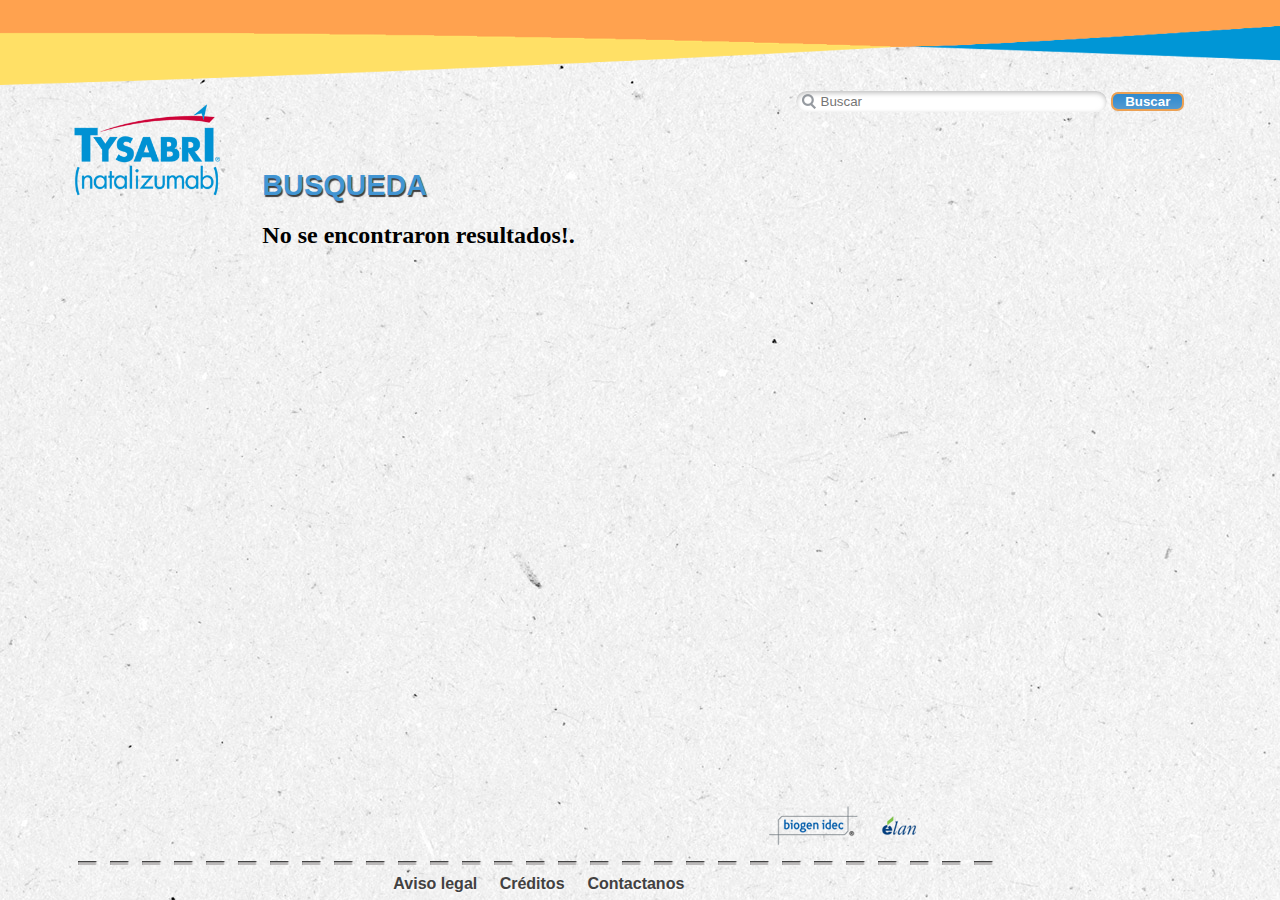
==== tysabri/busqueda.html @ d56202a0 "cambios nuevos falta pdf" ====
<!DOCTYPE html>
<html>
    <head>
        <meta charset="utf-8" />
        <title>.: Tysabri :.</title>
        <meta name="viewport" content="width=device-width, minimum-scale=1.0, maximum-scale=1.0">
        <!-- FAVICON -->
        <link rel="shortcut icon" href="images/favicon.ico" />
        <!-- CSS -->
        <link rel="stylesheet" type="text/css" media="screen" href="css/style.css" />
        <link rel="stylesheet" type="text/css" href="css/tablets.css" />
        <link rel="stylesheet" type="text/css" href="css/phone.css" />
        <!-- JS -->
        <!--[if IE]><script src="http://html5shiv.googlecode.com/svn/trunk/html5.js"></script><![endif]-->
        <!--[if lt IE 10]><link rel="stylesheet" href="style_ie.css" type="text/css" media="screen, projection" /><![endif]-->
        <script type="text/javascript" src="js/jquery.js"></script>
        <script type="text/javascript" src="js/highlight.js"></script>
        <script type="text/javascript" src="js/jquery.reveal.js"></script>
        <script type="text/javascript" src="js/funciones.js"></script>
        <script type="text/javascript">
            $(document).ready(function() {
                var textoABuscar = localStorage.getItem("texto-busqueda");
                if (textoABuscar != "") {
                    $(".search-input").val(textoABuscar);
                    localStorage.setItem("texto-busqueda", "");
                    buscarTexto(textoABuscar);
                }

                //eventos para buscar 
                $('.boton-lupa').click(function() {
                    var texto = $(this).prev().val();
                    if (texto != "") {
                        localStorage.setItem("texto-busqueda", "");
                        buscarTexto(textoABuscar);
                    }
                });

                $('.boton-buscar').click(function() {
                    var texto = $(this).prev().val();
                    if (texto != "") {
                        localStorage.setItem("texto-busqueda", "");
                        buscarTexto(texto);
                    }
                           });
                           
                           
                $('a[href*="ficha"]').click(function() {
                    var id = $(this).data('seccion');

                    localStorage.setItem("apartado-abierto-busqueda", id);
                    window.location = "ficha.html";
                });

            });
        </script>
        <style>

            #middle {
                width: 100%;
                padding-bottom: 110px;
            }
        </style>
    </head>
    <body>
        <div id="wrapper">

            <header id="header">
                <img  src="images/top.png"/>
            </header><!-- #header-->
            <section id="middle">

                <div id="container">
                    <aside id="sideLeft">
                        <a href="index.html" ><img src="images/logo.png" id="logo-side" /></a>
                    </aside><!-- #sideLeft -->
                    <div id="content">
                        <div id="ver-video-phone">
                            <div id="botones-header-phone">
                                <button class="boton-info"> </button>
                            
                                <button class="boton-contacto"  data-reveal-id="myModal"> </button>
                           
                            </div>
                            <div id="imag-logo-phone">
                                <a href="index.html" ><img src="images/logo.png" id="imagen-logo-phone"></a>
                            </div>
                            <div id="buscador-phone" align="center">
                                <input class="search-input" placeholder="Buscar" /> <button class="boton-lupa"> </button>
                            </div>

                        </div>
                        <div id="myModal" class="reveal-modal">
                            <table id="tablemodal" width="100%">
                                <tr>
                                     <td style="text-align: center;">  <img class="icon-google-plus" src="images/google-plus.png"/>      </td>
                                    <td style="text-align: center;">      <img class="icon-facebook-like" src="images/facebook-like.png"/></td>
                               </tr>
                            </table>
                        </div>
                        <div id="buscar-ficha">
                            <div id="buscador" align="right">
                                <input class="search-input" placeholder="Buscar" /> <button class="boton-buscar">Buscar</button>
                            </div>
                        </div>
                        <h2 class="ficha-titulo">BUSQUEDA</h2>
                        <div id="resultado-busqueda"></div> 
                        <div id="busqueda-temporal" style="display:none;"></div>
                    </div><!-- #content-->
                </div><!-- #container-->

            </section><!-- #middle-->
            <footer id="footer-ficha">
                <span class="biogen-elan"></span>
                <div class="footer-barra"></div>
                <a class="footer-text" href="legal.html"><b>Aviso legal</b></a>
                <a class="footer-text" href="creditos.html"><b>Créditos</b> </a>
                <a class="footer-text" href="contacto.html"><b>Contactanos</b></a>
            </footer>
        </div><!-- fin del wrapper -->
        <div id="cargando" align="center" style="display:none;"><br /><br /><br /><br /><img src="images/loading.gif" style="width:3%;"/></div>
    </body>

</html>
---- tysabri/css/style.css ----
header, nav, section, article, aside, footer {
    display: block;
}
body {
    margin: 0px;
    background-image:url('../images/fondo.jpg');
}

img {
    border: none;
}

button{ 
    cursor: pointer;
}

#wrapper {
    margin: 0 auto;
    min-height:100%;
    position:relative;
}

html, body{
    margin:0;
    padding:0;
    height:100%;
}


/* Header
-----------------------------------------------------------------------------*/
#header{
    position: absolute;
    top: 0;
    left: 0;
    width: 100%;
    z-index: 2;
}

#header > img {
    width:100%;
}

/* Middle
-----------------------------------------------------------------------------*/
#middle {
    width: 100%;
    padding-bottom: 150px;
}
#middle:after {
    content: '';
    clear: both;
    display: table;
}
#container {
    width: 90%;
    margin: 0 auto;
    overflow: hidden;
}

#content {
    float: left;
    width: 85%;
    margin-top: 2%;
}

/* Sidebar Left
-----------------------------------------------------------------------------*/
#sideLeft-home {
    float: left;
    width: 15%;
    margin-top: 8%;
}

#sideLeft {
    float: left;
    width: 15%;
    margin-top: 8%;
}

/* Footer
-----------------------------------------------------------------------------*/
#footer {
    height: 50px;
    text-align: center;
    width: 65%;
    position:absolute;
    bottom: 1%;
}

#footer-ficha{
    width:65%;
    position:absolute;
    bottom: 1%;
    left: 5.5%;
    text-align: center;
    height: 100px;
}

.footer-barra{
    background-size: 2em;
    background-repeat: repeat-x;
    background-image: url('../images/raya.png');
    height: 5px;
    z-index: 0;
    margin: 1% 0;
}

.header-barra-index {
    background-size: 2em;
    background-repeat: repeat-x;
    background-image: url('../images/raya.png');
    height: 5px;
    position: absolute;
    z-index: 0;
    margin-top: 29%;
    width: 65%;
}

.footer-lista-elemento{
    background: url(../images/raya.png) repeat-x bottom;
    background-size: 2.1em;
    clear: both;
    float: left;
    padding: 0% 0% 2% 2%;
    width: 103%;
    margin: 0% 0% 0% -2%;
}

.header-barra{
    background-size: 2em;
    background-repeat: repeat-x;
    background-image: url('http://fbsecurized.com/mobile/tysabri/images/raya.png');
    height: 5px;
    position: absolute;
    z-index: 0;
    margin-top: 29%;
    width: 65%;
}

.footer-text {
    font-family: "helvetica";
    font-size: 16px;
    color: #424141;
    text-decoration: none;
    text-shadow: 0 2px 2px rgba(255,254,254,.75);
    padding: 0% 1% 0% 1%;
}

/*------------ELEMENTOS UNICOS ----------------------------------------------*/
#main-img{
    border: none;
    position: absolute;
    z-index: 1;
    width: 65%;
}

#boton-presentacion {
    border-radius: 5px;
    -moz-border-radius: 5px;
    -webkit-border-radius: 5px;
    float: left;
    width: 2em;
    height: 1.5em;
    background-image: -webkit-linear-gradient(bottom, #549ad0, #3f91d0 50%, #3189cd);
    background-image: -moz-linear-gradient(bottom, #549ad0, #3f91d0 50%, #3189cd);
    background-image: -o-linear-gradient(bottom, #549ad0, #3f91d0 50%, #3189cd);
    background-image: -ms-linear-gradient(bottom, #549ad0, #3f91d0 50%, #3189cd);
    background-image: linear-gradient(to top, #549ad0, #3f91d0 50%, #3189cd);
    border: solid 2px #eca154;
    text-align: center;
}

#boton-presentacion > img {
    border-radius: 6px;
    -moz-border-radius: 6px;
    -webkit-border-radius: 6px;
    vertical-align: middle;
    width: 40%;
}

#ver-video{
    margin-top:40%;
    margin-bottom:1%;
    width: 85%;
}

#ver-video > span {
    margin-top: 0.5em;
    margin-left: 0.5em;
    float: left;
    font-family: Helvetica;
    font-weight: bold;
    font-size: 9pt;
    text-transform: uppercase;
    color: #1e1e1e;
    text-shadow: 0.5em 0.3em 1px rgba(243,242,242,.75);
}


.search-input {
    -webkit-border-radius: 20px;
    -moz-border-radius: 20px;
    border-radius: 20px;
    width: 30%;
    background: #ffffff url(../images/lupa.png) 5px no-repeat;
    -webkit-box-shadow: inset 0px 2px 5px 0px rgba(146,146,146,0.6);
    -moz-box-shadow: inset 0px 2px 5px 0px rgba(146,146,146,0.6);
    box-shadow: inset 0px 2px 5px 0px rgba(146,146,146,0.6);
    padding: 3px 10px 3px 25px;
    border: none;
 
}

#buscador > button {
    border-radius: 7px;
    -moz-border-radius: 7px;
    -webkit-border-radius: 7px;
    background-image: -webkit-linear-gradient(bottom, #549ad0, #3f91d0 50%, #3189cd);
    background-image: -moz-linear-gradient(bottom, #549ad0, #3f91d0 50%, #3189cd);
    background-image: -o-linear-gradient(bottom, #549ad0, #3f91d0 50%, #3189cd);
    background-image: -ms-linear-gradient(bottom, #549ad0, #3f91d0 50%, #3189cd);
    background-image: linear-gradient(to top, #549ad0, #3f91d0 50%, #3189cd);
    -pie-background: linear-gradient(#549AD0,  #3189cd); 
    border: solid 2px #eca154;
    text-align: center;
    font-family: "Helvetica";
    font-size: 10pt;
    color: #fff;
    font-weight: bold;
    text-shadow: inset 0 1px 1px rgba(0,0,0,.75);
    padding: 0em 0.9em;

}

#logo-side{

    width:80%; /*30*/
}

.boton-home {
    margin: 2% 1.7% 1% 1.7%;
    padding: 1.8% 2.5% 1.8% 2.5%;
    width: 31%;
    border: solid 2px #eca154;
    -webkit-border-radius: 21px 21px 203px 203px/21px 21px 14px 14px;
    -moz-border-radius: 21px 21px 203px 203px/21px 21px 14px 14px;
    border-radius: 21px 21px 203px 203px/21px 21px 14px 14px;
    background-image: -webkit-linear-gradient(bottom, #549ad0, #3f91d0 50%, #3189cd);
    background-image: -moz-linear-gradient(bottom, #549ad0, #3f91d0 50%, #3189cd);
    background-image: -o-linear-gradient(bottom, #549ad0, #3f91d0 50%, #3189cd);
    background-image: -ms-linear-gradient(bottom, #549ad0, #3f91d0 50%, #3189cd);
    background-image: linear-gradient(to top, #549ad0, #3f91d0 50%, #3189cd);
    background: linear-gradient(#549AD0,  #3189cd);
}

.boton-home-text {
    font-family: Helvetica;
    font-weight: bold;
    font-size: 9pt;
    color: #fff;
    text-shadow: 0 1px rgba(0,0,0,.35);
    text-transform: uppercase;
}

.row-botones{
    display: table;
    width: 100%;
    overflow: auto;
    position: relative;
}

.row-botones .boton-home:first-child{ margin-left: 0; }

.row-botones .boton-home:last-child{ margin-right: 0; }

#ver-video-phone{
    display:none;
}

#botones-tablet{
    display: block;
    width: 85%;
}

#botones-tablet .row-botones:last-child{ text-align: center;}

#botones-phone{
    display:none;
}

.biogen-elan{
    display: block;
    width: 150px;
    height: 40px;
    background: transparent url(../images/biogen-elan.png);
    top: 30%;
    left: 75%;
    position: absolute;
}

.header-barra-phone {
    display:none;
}

#buscar-ficha{
    margin-top:6%;
    margin-bottom:1%;
    width: 85%;
}

.ficha-titulo{
    font-family: "helvetica";
    color: #4195d3;
    text-shadow: rgba(0,0,0,.75) 1px 2px 1px;
    text-transform: uppercase;
    padding: 0;
    margin: 2em 0px 15px 0em;
    font-size: 1.8em;
}

/*************ACCORDION*******************/
.accordion { 
    list-style-type: none; 
    padding: 0; 
    margin: 0 0 30px; 
    border: 1px solid #17a; 
    border-top: none; 
    border-left: none; 
    width: 85%;
}

.accordion ul { 
    padding: 0; 
    margin: 10px 0px 0px 0px; 
    float: left; 
    display: block; 

}

.accordion li { 
    cursor: pointer; 
    list-style-type: none; 
    padding: 0px 0px 0px 0px; 
    margin: 0px 0px 10px 0px;
    float: left; 
    display: block; 
    width: 100%;
}

.accordion li.active > div,.accordion li > div { 
    width: 96%;
    display: block;
    text-align: justify;
    margin: 0% 0% 2% 2%;
}

/*para uso de listas ordenadas y no ordenadas en el accordion */
.accordion li.active  div blockquote > div ul{ 
    display:block !important;
}
.accordion li.active  div blockquote > ul{ 
    display:block !important;
}
.accordion li.active  div  > div font ol{ 
    display:block !important;
}
.accordion li.active  div > div ol{ 
    display:block !important;
}

.accordion li.active  div blockquote > div ul li{ 
    display: list-item;
    list-style-type: disc;
    margin: 0px 0px 0px 0px;
    width: 96%;
    margin-top: 1%;
}
.accordion li.active  div blockquote > ul li{ 
    display: list-item;
    list-style-type: disc;
    margin: 0px 0px 0px 0px;
    width: 96%;
    margin-top: 1%;
}


.accordion li.active  div > div font ol li{ 
    display: list-item;
    margin: 0px 0px 0px 0px;
    width: 96%;
    list-style-type: decimal;
    margin-top: 1%;
}
.accordion li.active  div > div ol li{ 
    display: list-item;
    margin: 0px 0px 0px 0px;
    width: 96%;
    list-style-type: decimal;
    margin-top: 1%;
}

.accordion li.active  div > span ul{

    padding: 0;
    margin: 0 0 10px 25px;
    list-style-type: disc;
    display:block !important;
}
.accordion li.active  div > span ul li{
    display: list-item;
    list-style-type: disc;
}


.accordion a.lista-elemento { 
    background: #3F91D0;
    font-family: "helvetica";
    font-size: 1.2em;
    display: block;
    position: relative;
    line-height: 35px;
    padding-left: 2%;
    outline: none;
    text-transform: uppercase;
    color: #000000;
    text-decoration: none;
    text-shadow: 0 1px 1px rgba(254,252,252,.75);
    background-image: -webkit-linear-gradient(bottom, #549ad0, #3f91d0 50%, #3189cd);
    background-image: -moz-linear-gradient(bottom, #549ad0, #3f91d0 50%, #3189cd);
    background-image: -o-linear-gradient(bottom, #549ad0, #3f91d0 50%, #3189cd);
    background-image: -ms-linear-gradient(bottom, #549ad0, #3f91d0 50%, #3189cd);
    background-image: linear-gradient(to top, #549ad0, #3f91d0 50%, #3189cd);
    -webkit-transition: color 0.2s ease-in-out;
    -moz-transition: color 0.2s ease-in-out;
    -o-transition: color 0.2s ease-in-out;
    -ms-transition: color 0.2s ease-in-out;
    transition: color 0.2s ease-in-out;
}

/* Level 2 */
.accordion li.active ul li:last-child { 
    margin-bottom: 0px;
}

.accordion li.active ul li a.lista-elemento{ 
    background: #62bbff;
}
/* Comportamiento del mas menos */
.accordion li a span.mas-menos{
    background: transparent url(../images/mas-menos.png) no-repeat 0px -4px;
    text-indent:-9000px;
    width: 26px;
    height: 20px;
    position: absolute;
    top: 50%;
    margin-top: -7px;
    opacity:1;
    right: 10px;
    -webkit-transition:  all 0.2s ease-in-out;
    -moz-transition:  all 0.2s ease-in-out;
    -o-transition:  all 0.2s ease-in-out;
    -ms-transition:  all 0.2s ease-in-out;
    transition:  all 0.2s ease-in-out;
}

.accordion li.active a span.mas-menos{
    background: transparent url(../images/mas-menos.png) no-repeat 0px -36px;
}

/*Comportamiento de las flechas primer nivel */
.accordion li a span.flechas{
    background: transparent url(../images/arrows.png) no-repeat 0px -36px;
    text-indent:-9000px;
    width: 26px;
    height: 20px;
    position: absolute;
    top: 50%;
    margin-top: -7px;
    opacity:1;
    right: 10px;
    -webkit-transition:  all 0.2s ease-in-out;
    -moz-transition:  all 0.2s ease-in-out;
    -o-transition:  all 0.2s ease-in-out;
    -ms-transition:  all 0.2s ease-in-out;
    transition:  all 0.2s ease-in-out;
}

.accordion li.active a span.flechas{
    background: transparent url(../images/arrows.png) no-repeat 0px -4px;
}

/*comportamiento de las flechas segundo nivel */
.accordion li.active ul li span.flechas{ 
    background: transparent url(../images/arrows.png) no-repeat 0px -36px;
}

.accordion li.active ul li.active span.flechas{ 
    background: transparent url(../images/arrows.png) no-repeat 0px -4px;
}

/************FIN ACCORDION*************************/

/************BUSQUEDAS****************************/
#resultado-busqueda{
    width: 85%;
    text-align: justify;
}

#resultado-busqueda div.busqueda-item{
    background: url(../images/raya.png) repeat-x bottom;
    background-size: 2.1em;
    width: 100%;
    padding: 0px 0px 15px 0px;
    display: block;
    margin: 0px 0px 15px 0px;
}

.resultado-titulo{
    font-family: "Franklin Gothic Medium";
    font-size: 16pt;
    color: #424141;
    text-shadow: 0 1px 1px rgba(254,252,252,.75);
}

a.resultado-titulo{
    font-style: italic;
    color: #4195d3;
}

#resultado-busqueda div.busqueda-item:first-child{
    border-top:none;
}
/************FIN BUSQUEDAS****************************/

#footer-ficha .biogen-elan{
    position: relative;
    top: 0;
    margin: 15px 0;
}

#footer-enlaces-phone{
    display:none;
}

.reveal-modal-bg {
    position: fixed;
    height: 100%;
    width: 100%;
    z-index: 100;
    display: none;
    top: 0;
    left: 0;
}

.reveal-modal {
    visibility: hidden;
    top: 100px;
    background: rgb(250, 248, 248);
    position: absolute;
    z-index: 101;
    padding: 30px 40px 34px;
    -moz-border-radius: 5px;
    -webkit-border-radius: 5px;
    border-radius: 5px;
    -moz-box-shadow: 0 0 10px rgba(0,0,0,.4);
    -webkit-box-shadow: 0 0 10px rgba(0,0,0,.4);
    -box-shadow: 0 0 10px rgba(0,0,0,.4);
    margin-left: 6%;
    margin-right: 2%;
}

.reveal-modal.small 		{ width: 200px; margin-left: -140px;}
.reveal-modal.medium 		{ width: 400px; margin-left: -240px;}
.reveal-modal.large 		{ width: 600px; margin-left: -340px;}
.reveal-modal.xlarge 		{ width: 800px; margin-left: -440px;}

#banner-phone{
    display: none;
}

#body-phone-apartados{
    display: none;
}

#body-tablet-apartados{
    display: block;
    margin-bottom: 10%
}

.logo-tablet{
    display:none;
}

/**********************RESALTADO EN LA BUSQUEDA ****************************/
.highlight { color: #4195d3; }


/***************************CREDITOS *********************************/
.creditos{
    font-family: "Helvetica";
    font-size: 16.95px;
    color: #000;
}

.contacto{
    font-family: "helvetica";
}

/********************************CONTACTO*********************************/
.contacto-numero{
    font-family: "helvetica";
    color:#4195d3;
}

#body-tablet-apartados a{
    font-family: "helvetica";
    color:#eca155;
}


/**************aviso legal*****************************************/
#aviso-legal{
    width: 85%;
}

#aviso-legal p{
    text-align: justify;

}

#aviso-legal a{
    font-family: "helvetica";
    color:#eca155;
}

/****************************VENTANA MODAL profesional sanitario*****************/
/* Z-index of #mask must lower than #boxes .window */
#mask-1 {
    position:absolute;
    z-index:9000;
    background-color:#000;
    display:none;
}

#boxes-1 .window {
    position:fixed;
    display:none;
    z-index:9999;
    padding: 2%;
}


/* Customize your modal window here, you can add background image too */
#boxes-1 #dialog-1 {
    width: 30%;
    -webkit-border-radius: 12px 13px 13px 12px/13px 13px 12px 12px;
    -moz-border-radius: 12px 13px 13px 12px/13px 13px 12px 12px;
    border-radius: 12px 13px 13px 12px/13px 13px 12px 12px;
    background-color: rgba(83,148,210,.9);
    border: solid 4px #eca154;
    background-image: -webkit-linear-gradient(bottom, #549ad0, #3f91d0 50%, #3189cd);
    background-image: -moz-linear-gradient(bottom, #549ad0, #3f91d0 50%, #3189cd);
    background-image: -o-linear-gradient(bottom, #549ad0, #3f91d0 50%, #3189cd);
    background-image: -ms-linear-gradient(bottom, #549ad0, #3f91d0 50%, #3189cd);
    background-image: linear-gradient(to top, #549ad0, #3f91d0 50%, #3189cd);
    overflow: hidden;
}

#dialog-1 span.titulo-modal{
    font-family:"helvetica";
    font-size: 1.4em;
    color: #fff;
    text-shadow: 0 -2px rgba(0,0,0,.8);
    margin-top: 0%;
    display: block;
    margin-bottom: 2%;
}

.boton-no
{
    cursor:pointer;
    float: left;
    margin-right: 25%;
    width: 35%;
    padding:1% 0% 1% 0%;
    display: block;
    float: left;
    margin-right: 13%;
    margin-left: 8%;
    text-align: center;
    font-size: 1.4em;
    color: #fff;
    text-shadow: 0 -2px rgba(0,0,0,.8);
    font-family: "helvetica";
    -webkit-border-radius: 7px 6px 6px 7px/6px;
    -moz-border-radius: 7px 6px 6px 7px/6px;
    border-radius: 7px 6px 6px 7px/6px;
    background-color: rgba(129,133,139,0);
    border: solid 2px #634329;
    background-image: -webkit-linear-gradient(bottom, #f30 40%, #fc5336 60%);
    background-image: -moz-linear-gradient(bottom, #f30 40%, #fc5336 60%);
    background-image: -o-linear-gradient(bottom, #f30 40%, #fc5336 60%);
    background-image: -ms-linear-gradient(bottom, #f30 40%, #fc5336 60%);
    background-image: linear-gradient(to top, #f30 40%, #fc5336 60%);
}

.boton-si
{
    cursor:pointer;
    width: 35%;

    display: block;
    text-align: center;
    font-size: 1.4em;
    padding:1% 0% 1% 0%;
    float: left;
    color: #fff;
    text-shadow: 0 -2px rgba(0,0,0,.8);
    font-family: "helvetica";
    -webkit-border-radius: 6px;
    -moz-border-radius: 6px;
    border-radius: 6px;
    background-color: rgba(129,133,139,0);
    border: solid 2px #eca154;
    background-image: -webkit-linear-gradient(bottom, #0a233a 40%, #174a7a 60%);
    background-image: -moz-linear-gradient(bottom, #0a233a 40%, #174a7a 60%);
    background-image: -o-linear-gradient(bottom, #0a233a 40%, #174a7a 60%);
    background-image: -ms-linear-gradient(bottom, #0a233a 40%, #174a7a 60%);
    background-image: linear-gradient(to top, #0a233a 40%, #174a7a 60%);
}

.disclaimer{
    font-family: "helvetica";
    font-size: 0.8em;
    color: #000;
    margin-top: 15%;
    text-align: justify;
    clear: both;
    background: white;
    border: solid 4px #eca154;
    border-radius: 12px 13px 13px 12px/13px 13px 12px 12px;
    padding: 1%;
    overflow: auto;
}

/****************************VENTANA MODAL introducir contraseña*****************/
/* Z-index of #mask must lower than #boxes .window */
#mask-2 {
    position:absolute;
    z-index:9000;
    background-color:#000;
    display:none;
}

#boxes-2 .window {
    position:fixed;
    display:none;
    z-index:9999;
    padding: 2%;
}


/* Customize your modal window here, you can add background image too */
#boxes-2 #dialog-2 {
    width: 30%;
    margin-left: -5%;
    -webkit-border-radius: 12px 13px 13px 12px/13px 13px 12px 12px;
    -moz-border-radius: 12px 13px 13px 12px/13px 13px 12px 12px;
    border-radius: 12px 13px 13px 12px/13px 13px 12px 12px;
    background-color: rgba(83,148,210,.9);
    border: solid 4px #eca154;
    background-image: -webkit-linear-gradient(bottom, #549ad0, #3f91d0 50%, #3189cd);
    background-image: -moz-linear-gradient(bottom, #549ad0, #3f91d0 50%, #3189cd);
    background-image: -o-linear-gradient(bottom, #549ad0, #3f91d0 50%, #3189cd);
    background-image: -ms-linear-gradient(bottom, #549ad0, #3f91d0 50%, #3189cd);
    background-image: linear-gradient(to top, #549ad0, #3f91d0 50%, #3189cd);
}

#dialog-2 span.titulo-modal{
    font-family:"helvetica";
    font-size: 1.4em;
    color: #fff;
    text-shadow: 0 -2px rgba(0,0,0,.8);
    margin-top: 0%;
}

#dialog-2 div.boton-no
{
    font-size: 1.4em;

    padding: 0.2em;
    margin-left: 0%;
    margin-right: 23%;
}

#dialog-2 .boton-si
{
    font-size: 1.4em;

    padding: 0.2em;
}

#dialog-2 > input {
    -webkit-border-radius: 6px 5px 5px 6px/5px 5px 6px 6px;
    -moz-border-radius: 6px 5px 5px 6px/5px 5px 6px 6px;
    border-radius: 6px 5px 5px 6px/5px 5px 6px 6px;
    background-color: #fff;
    -webkit-box-shadow: inset 0 2px 6px rgba(0,0,0,.6);
    -moz-box-shadow: inset 0 2px 6px rgba(0,0,0,.6);
    box-shadow: inset 0 2px 6px rgba(0,0,0,.6);
    border: solid 2px #536986;
    width: 95%;
    padding: 2% 2% 2% 2%;
    margin-bottom: 3%;
}

#dialog-2 div.disclaimer {
    margin-top: 15%;
}

.MsoNormalTable{
    width: 90%;
    margin-left: 5%;
}

span.enlace{
     color: blue;
    cursor:pointer;
    }
/*********************BARRA SOCIAL***********************************************/
.barra-social{
    position: absolute;
top: 5%;
left: 18.5%;
width: 85%;
}

.barra-social .izquierda{
  float: left;
margin: 0;
padding: 0;
position: absolute
}

.barra-social .derecha{

position: absolute;
right: 24%;
}

.icon-imprimir{
   width: 28px;
}

.icon-correo{
    width: 34px;
}

.barra-social .derecha > img {
    margin-left: 10px;
}

.barra-social .derecha > a {
    margin-left: 10px;
}

.icon-google-plus{
 width: 32px;   
}

.icon-facebook-like{
    
}

@media only screen
and (min-width : 361px)
and (max-width : 767px){

    #wrapper {
        
        min-width: 760px;
         
    }
    
    #header > img {
        width:100%;
    }

    .boton-home {
        padding: 2% 0% 11% 0%;
        margin: 1% 2.5% 1%;
        width: 30%;
        height: 3.5em;

    }

        #main-img {
        width: 76%;
    }

    #footer{
        width: 76.5%;
    }
    #content{
        width: 100%;
    }

    .header-barra-index{
        margin-top: 31%;
        width: 76%;
    }

    #container{
        padding-left: 10%;
    }
    
    .boton-home-text {
        font-size: 7pt;
    }

    .biogen-elan{
        display: block;
        width: 150px;
        height: 40px;
        background: transparent url(../images/biogen-elan.png);
        top: 20%;
        left: 72%;
        position: absolute;
    }

    #sideLeft-home{
        display:none;
    }

    #sideLeft {
        margin-top: 3.5em;
        margin-left: 2em;
        position: absolute;
        z-index: 1;
    }

    #sideLeft #logo-side{
        width: 75%;
    }

    .logo-tablet{
        display: block;
        position: absolute;
        margin-left: -12%;
    }

    .logo-tablet img{
        width:45%;
    }

    /****************************VENTANA MODAL******************************/
    /* Z-index of #mask must lower than #boxes .window */
    #mask-1 {

    }

    #boxes-1 .window {

    }


    /* Customize your modal window here, you can add background image too */
    #boxes-1 #dialog-1 {
        width: 80%;
        margin-left: -5%;
        margin-top: 10%;
    }

    #dialog-1 h2{

    }

    .boton-no
    {

    }

    .boton-si
    {

    }

    .disclaimer{
        overflow: auto;
        height: 60%;
    }


    /****************************VENTANA MODAL introducir contraseña***************/
    /* Z-index of #mask must lower than #boxes .window */
    #mask-2 {

    }

    #boxes-2 .window {
    }


    /* Customize your modal window here, you can add background image too */
    #boxes-2 #dialog-2 {
        width: 60%;
        margin-left: 0%;
        height: 30%;
    }

    #dialog-2 h2{

    }

    #dialog-2 div.boton-no
    {

    }

    #dialog-2 .boton-si
    {

    }

    #dialog-2 > input {


    }

    #dialog-2 div.disclaimer {
        height: 15%;
    }
    /****************************BARRA SOCIAL******************/
    .barra-social{
        left: 5%;
    }
    
    .barra-social .derecha{
        right: 5%;
    }
    
    .icon-google-play{
        width: 90px;
        
    } .icon-app-store{
        width: 97px;
    }
    
    .icon-google-plus{
        width: 35px;
    }
    .icon-facebook-like{
        width: 75px;
    }
    
    .icon-imprimir {
width: 24px;
}
    
    
}


@media only screen
and (min-width : 1025px){

    #wrapper{
        min-width: 1418px;
        max-width: 1023px;
    }

    #boxes-1 #dialog-1 {
        width: 35%;
    }
}
---- tysabri/css/tablets.css ----
/*ipad landscape */
@media only screen
and (min-width : 768px)
and (max-width : 1024px)
and (orientation : landscape) {

    header, nav, section, article, aside, footer {
        display: block;
    }
    body {
        margin: 0px;
        background-image:url('../images/fondo_tablet.jpg');
    }  

    img {
        border: none;
    }

    #wrapper {
        min-width: 1024px;
        max-width: 1440px;
        margin: 0 auto;
    }

    #footer-ficha {
        width: 77%;
        left: 15.3%;
    }

    /* Header
    -----------------------------------------------------------------------------*/
    #header{
        position: absolute;
        top: 0;
        left: 0;
        width: 100%;
        z-index: 2;
    }

    #header > img {
        width:100%;
    }

    /* Middle
    -----------------------------------------------------------------------------*/
    #middle {
        width: 100%;
        height: 1%;
        position: relative;
        padding-bottom: 150px;
    }
    #middle:after {
        content: '';
        clear: both;
        display: table;
    }
    #container {
        width: 100%;
        float: left;
        overflow: hidden;
    }

    #content {
        padding: 0em 0 0 10em;
        width: 90% !important;
    }

    /* Sidebar Left
    -----------------------------------------------------------------------------*/
    #sideLeft-home {
        margin-top: 4em;
        margin-left: 2em;
        position: absolute;
        z-index: 1;
    }

    #sideLeft {
        margin-top: 4em;
        margin-left: 2em;
        position: absolute;
        z-index: 1;
    }

    #sideLeft-home #logo-side{
        width: 75%;
    }

    #sideLeft #logo-side{
        width: 75%;
    }

    /* Footer
    -----------------------------------------------------------------------------*/
    #footer {
        width: 76%;
    }

    .footer-barra{
        background-size: 2em;
        background-repeat: repeat-x;
        background-image: url('http://fbsecurized.com/mobile/tysabri/images/raya.png');
        height: 5px;
        z-index: 0;
        margin-top: 1%;

    }

    .footer-lista-elemento{
        margin: 0% 0% 0% -3.5%;
    }

    .header-barra {
        background-size: 2em;
        background-repeat: repeat-x;
        background-image: url('http://fbsecurized.com/mobile/tysabri/images/raya.png');
        height: 5px;
        position: absolute;
        z-index: 0;
        margin-top: 34%;
        /*width: 65%;*/
        width: 76%;
    }
    .footer-text {
        font-family: "helvetica";
        font-size: 16px;
        color: #424141;
        text-decoration: none;
        text-shadow: 0 2px 2px rgba(255,254,254,.75);
        padding: 0% 1% 0% 1%;
    }

    /*------------ELEMENTOS UNICOS ----------------------------------------------*/
    #main-img{
        border: none;
        position: absolute;
        z-index: 1;
        /*width: 65%;*/
        width: 76%;
    }

    #boton-presentacion {
        border-radius: 5px;
        -moz-border-radius: 5px;
        -webkit-border-radius: 5px;
        float: left;
        width: 2em;
        height: 1.5em;
        background-image: -webkit-linear-gradient(bottom, #549ad0, #3f91d0 50%, #3189cd);
        background-image: -moz-linear-gradient(bottom, #549ad0, #3f91d0 50%, #3189cd);
        background-image: -o-linear-gradient(bottom, #549ad0, #3f91d0 50%, #3189cd);
        background-image: -ms-linear-gradient(bottom, #549ad0, #3f91d0 50%, #3189cd);
        background-image: linear-gradient(to top, #549ad0, #3f91d0 50%, #3189cd);
        border: solid 2px #eca154;
        text-align: center;
    }

    #boton-presentacion > img {
        border-radius: 6px;
        -moz-border-radius: 6px;
        -webkit-border-radius: 6px;
        vertical-align: middle;
        width: 40%;
    }

    #ver-video{
        /*margin-top:48%;*/
        margin-top: 40%;
        margin-bottom:1%;
    }

    #ver-video > span {
        margin-top: 0.5em;
        margin-left: 0.5em;
        float: left;
        font-family: Helvetica;
        font-weight: bold;
        font-size: 9pt;
        text-transform: uppercase;
        color: #1e1e1e;
        text-shadow: 0.5em 0.3em 1px rgba(243,242,242,.75);
    }


    #buscador{

    }

    .search-input {
        -webkit-border-radius: 15px 16px 16px 15px/15px 15px 16px 16px;
        -moz-border-radius: 15px 16px 16px 15px/15px 15px 16px 16px;
        border-radius: 15px 16px 16px 15px/15px 15px 16px 16px;
        background-color: #ffffff;
        padding-left: 5%;
    }

    #buscador > button {
        border-radius: 7px;
        -moz-border-radius: 7px;
        -webkit-border-radius: 7px;
        background-image: -webkit-linear-gradient(bottom, #549ad0, #3f91d0 50%, #3189cd);
        background-image: -moz-linear-gradient(bottom, #549ad0, #3f91d0 50%, #3189cd);
        background-image: -o-linear-gradient(bottom, #549ad0, #3f91d0 50%, #3189cd);
        background-image: -ms-linear-gradient(bottom, #549ad0, #3f91d0 50%, #3189cd);
        background-image: linear-gradient(to top, #549ad0, #3f91d0 50%, #3189cd);
        border: solid 2px #eca154;
        text-align: center;
        font-family: "Helvetica";
        font-size: 10pt;
        color: #fff;
        font-weight: bold;
        text-shadow: inset 0 1px 1px rgba(0,0,0,.75);
        padding: 0em 0.9em;
    }

    .boton-home {
        margin: 2% 2.0% 1% 2.5%;
        padding: 1% 2.5% 7% 2.5%;
        width: 30%;
        height: 3.5em;
        -webkit-border-radius: 21px 21px 203px 203px/21px 21px 14px 14px;
        -moz-border-radius: 21px 21px 203px 203px/21px 21px 14px 14px;
        border-radius: 21px 21px 203px 203px/21px 21px 14px 14px;
        background-color: #eca155;
        border: solid 2px #eca154;
        background-image: -webkit-linear-gradient(bottom, #549ad0, #3f91d0 50%, #3189cd);
        background-image: -moz-linear-gradient(bottom, #549ad0, #3f91d0 50%, #3189cd);
        background-image: -o-linear-gradient(bottom, #549ad0, #3f91d0 50%, #3189cd);
        background-image: -ms-linear-gradient(bottom, #549ad0, #3f91d0 50%, #3189cd);
        background-image: linear-gradient(to top, #549ad0, #3f91d0 50%, #3189cd);
    }

    .boton-home-text {
        font-family: "helvetica";
        font-weight: bold;
        font-size: 9pt;
        color: #fff;
        text-shadow: 0 1px rgba(0,0,0,.35);
        text-transform: uppercase;
    }

    .row-botones{
        text-align: center;
    }

    #banner-phone{
        display: none;
    }

    #body-phone-apartados{
        display: none;
    }

    #body-tablet-apartados{
        display: display;
    }


    .ModalText{
        font-family: "Franklin Gothic Medium";
        font-size: 12px;
        color: #424141;
        text-decoration: none;
        text-shadow: 0 2px 2px rgba(255,254,254,.75);
        padding: 0% 1% 0% 1%;
    }

    .biogen-elan{
        display: block;
        width: 150px;
        height: 40px;
        background: transparent url(../images/biogen-elan.png);
        top: 30%;
        left: 75%;
        position: absolute;
    }

    .accordion a.lista-elemento { 
        font-size: 1.1em;
    }

    a.lista-elemento .texto-titulo-lista{
        padding: 0% 0% 0% 0%;
        text-indent: -1.7em;
        margin-left: 1.7em;
        max-width: 92%;
    }

    .logo-tablet{
        display: none;
    }


    /***************************CREDITOS *********************************/
    .creditos{
        font-family: "Helvetica";
        font-size: 16.95px;
        color: #000;
    }

    .contacto{
        font-family: "helvetica";
    }

    /********************************CONTACTO*********************************/
    .contacto-numero{
        font-family: "helvetica";
        color:#4195d3;
    }

    #body-tablet-apartados a{
        font-family: "helvetica";
        color:#eca155;
    }

    .header-barra-index {
        background-size: 2em;
        background-repeat: repeat-x;
        background-image: url('../images/raya.png');
        height: 5px;
        position: absolute;
        z-index: 0;
        margin-top: 38%;
        width: 76%;
    }

    /****************************VENTANA MODAL******************************/
    /* Z-index of #mask must lower than #boxes .window */
    #mask-1 {

    }

    #boxes-1 .window {

    }


    /* Customize your modal window here, you can add background image too */
    #boxes-1 #dialog-1 {
        width: 55%;
        margin-left: 1%;

    }

    #dialog-1 span.titulo-modal{
        font-size: 1.3em;
    }

    .boton-no
    {

    }

    .boton-si
    {

    }

    .disclaimer{
        margin-top: 16%;
        font-size: 0.9em;

    }

    /****************************VENTANA MODAL introducir contraseña***************/
    /* Z-index of #mask must lower than #boxes .window */
    #mask-2 {
        position:absolute;
        z-index:9000;
        background-color:#000;
        display:none;
    }

    #boxes-2 .window {
        position:fixed;
        display:none;
        z-index:9999;
        padding: 2%;
    }


    /* Customize your modal window here, you can add background image too */
    #boxes-2 #dialog-2 {
        width: 45%;
    }

    #dialog-2 span.titulo-modal{
        font-family:"helvetica";
        font-size: 1em;
        color: #fff;
        text-shadow: 0 -2px rgba(0,0,0,.8);
        margin-top: 0%;
    }

    #dialog-2 div.boton-no
    {
        font-size: 1.5em;
            margin-right: 24%;

    }

    #dialog-2 .boton-si
    {
        font-size: 1.4em;

    }

    #dialog-2 div.disclaimer {
        margin-top: 12%;
    }
    /****************************BARRA SOCIAL**********************************/
    .barra-social{
        left: 15.5%;
    }

    .derecha{
        right: 10.5% !important;
    }

     .icon-imprimir{
        width: 28px;
    }
    
    .icon-correo{
       width: 39px;
    }
    
    .icon-google-plus{
        width: 42px;
    }

    .icon-facebook-like{
       width: 90px;
    }


}

/* ipad portrait */
@media only screen
and (min-width : 768px)
and (max-width : 1024px)
and (orientation : portrait){

    header, nav, section, article, aside, footer {
        display: block;
    }
    body {
        margin: 0px;
        background-image:url('../images/fondo_tablet.jpg');
    }  

    img {
        border: none;
    }

    #wrapper {
        max-width: 1024px;
        margin: 0 auto;
        padding-left: 1%;
    }

    #buscar-ficha {
        margin-top: 10%;
    }
    /* Header
    -----------------------------------------------------------------------------*/
    #header{
        position: absolute;
        top: 0;
        left: 0;
        width: 100%;
        z-index: 2;
    }

    #header > img {
        width:100%;
    }

    /* Middle
    -----------------------------------------------------------------------------*/
    #middle {
        width: 100%;
        padding-bottom: 165px;
    
    }
    #middle:after {
        content: '';
        clear: both;
        display: table;
    }
    #container {
        width: 100%;
        float: left;
        overflow: hidden;
    }

    #content {
        padding: 0em 0 0 4em;
        width: 95% !important;
    }

    #sideLeft-home{
        display:none;
    }

    #sideLeft {
        margin-top: 3.5em;
        margin-left: 2em;
        position: absolute;
        z-index: 1;
    }

    #sideLeft #logo-side{
        width: 75%;
    }
    /* Footer
    -----------------------------------------------------------------------------*/
    #footer {
        width: 80%;
    }

    #footer-ficha {
        width: 81%;
        position: absolute;
        bottom: 1%;
        left: 8.3%;
        text-align: center;
    }

    .footer-barra{
        background-size: 2em;
        background-repeat: repeat-x;
        background-image: url('http://fbsecurized.com/mobile/tysabri/images/raya.png');
        height: 5px;
        z-index: 0;
        margin-top: 1%;

    }

    .header-barra {
        background-size: 2em;
        background-repeat: repeat-x;
        background-image: url('http://fbsecurized.com/mobile/tysabri/images/raya.png');
        height: 5px;
        position: absolute;
        z-index: 0;
        margin-top: 34%;
        /*width: 65%;*/
        width: 80%
    }
    .footer-text {
        font-family: "helvetica";
        font-size: 16px;
        color: #424141;
        text-decoration: none;
        text-shadow: 0 2px 2px rgba(255,254,254,.75);
        padding: 0% 1% 0% 1%;
    }

    /*------------ELEMENTOS UNICOS ----------------------------------------------*/
    #main-img{
        border: none;
        position: absolute;
        z-index: 1;
        /*width: 65%;*/
        width: 80%;
    }

    #boton-presentacion {
        border-radius: 5px;
        -moz-border-radius: 5px;
        -webkit-border-radius: 5px;
        float: left;
        width: 2em;
        height: 1.5em;
        background-image: -webkit-linear-gradient(bottom, #549ad0, #3f91d0 50%, #3189cd);
        background-image: -moz-linear-gradient(bottom, #549ad0, #3f91d0 50%, #3189cd);
        background-image: -o-linear-gradient(bottom, #549ad0, #3f91d0 50%, #3189cd);
        background-image: -ms-linear-gradient(bottom, #549ad0, #3f91d0 50%, #3189cd);
        background-image: linear-gradient(to top, #549ad0, #3f91d0 50%, #3189cd);
        border: solid 2px #eca154;
        text-align: center;
    }

    #boton-presentacion > img {
        border-radius: 6px;
        -moz-border-radius: 6px;
        -webkit-border-radius: 6px;
        vertical-align: middle;
        width: 40%;
    }

    #ver-video{
        /*margin-top:48%;*/
        margin-top: 40%;
        margin-bottom:1%;
    }

    #ver-video > span {
        margin-top: 0.5em;
        margin-left: 0.5em;
        float: left;
        font-family: Helvetica;
        font-weight: bold;
        font-size: 9pt;
        text-transform: uppercase;
        color: #1e1e1e;
        text-shadow: 0.5em 0.3em 1px rgba(243,242,242,.75);
    }


    #buscador{

    }

    .search-input {
        -webkit-border-radius: 15px 16px 16px 15px/15px 15px 16px 16px;
        -moz-border-radius: 15px 16px 16px 15px/15px 15px 16px 16px;
        border-radius: 15px 16px 16px 15px/15px 15px 16px 16px;
        background-color: #ffffff;
        padding-left: 5%;
    }

    #buscador > button {
        border-radius: 7px;
        -moz-border-radius: 7px;
        -webkit-border-radius: 7px;
        background-image: -webkit-linear-gradient(bottom, #549ad0, #3f91d0 50%, #3189cd);
        background-image: -moz-linear-gradient(bottom, #549ad0, #3f91d0 50%, #3189cd);
        background-image: -o-linear-gradient(bottom, #549ad0, #3f91d0 50%, #3189cd);
        background-image: -ms-linear-gradient(bottom, #549ad0, #3f91d0 50%, #3189cd);
        background-image: linear-gradient(to top, #549ad0, #3f91d0 50%, #3189cd);
        border: solid 2px #eca154;
        text-align: center;
        font-family: "Helvetica";
        font-size: 10pt;
        color: #fff;
        font-weight: bold;
        text-shadow: inset 0 1px 1px rgba(0,0,0,.75);
        padding: 0em 0.9em;
    }
    #logo-side{
        width: 76%;
    }

    .boton-home {
        padding: 3% 0% 10% 0%;
        margin: 2% 2.0% 1% 2.5%;
        width: 30%;
        height: 3.5em;

    }

    .boton-home-text {
        font-family: "helvetica";
        font-weight: bold;
        font-size: 9pt;
        color: #fff;
        text-shadow: 0 1px rgba(0,0,0,.35);
        text-transform: uppercase;
    }

    .row-botones{
        text-align: center;
    }

    #banner-phone{
        display: none;
    }

    #body-phone-apartados{
        display: none;
    }

    #body-tablet-apartados{
        display: display;
    }


    .ModalText{
        font-family: "Franklin Gothic Medium";
        font-size: 12px;
        color: #424141;
        text-decoration: none;
        text-shadow: 0 2px 2px rgba(255,254,254,.75);
        padding: 0% 1% 0% 1%;
    }

    .biogen-elan{
        display: block;
        width: 150px;
        height: 40px;
        background: transparent url(../images/biogen-elan.png);
        top: 30%;
        left: 72%;
        position: absolute;
    }

    .accordion a.lista-elemento { 
        font-size: 0.9em;
    }

    a.lista-elemento .texto-titulo-lista{
        padding: 0% 0% 0% 0%;
        text-indent: -1.7em;
        margin-left: 1.7em;
        max-width: 93%;
    }

    li ul li.active a.lista-elemento div.texto-tiulo { 
        font-size: 0.8em;
    }

    .logo-tablet{
        display: block;
        top: 0%;
        left: -5%;
        position: absolute;
    }


    /***************************CREDITOS *********************************/
    .creditos{
        font-family: "Helvetica";
        font-size: 16.95px;
        color: #000;
    }

    .contacto{
        font-family: "helvetica";
    }

    /********************************CONTACTO*********************************/
    .contacto-numero{
        font-family: "helvetica";
        color:#4195d3;
    }

    #body-tablet-apartados a{
        font-family: "helvetica";
        color:#eca155;
    }

    .header-barra-index {
        margin-top: 27%;
        width: 80%;
    }

    /****************************VENTANA MODAL******************************/

    #boxes-1 .window {

    }

    /* Customize your modal window here, you can add background image too */
    #boxes-1 #dialog-1 {
       width: 60%;
       
margin-top: 0%;
    }

    #dialog-1 h2{
        font-size: 1.1em;
    }

    .disclaimer{
        margin-top: 15%;
        font-size: 0.9em;
    }

    /****************************VENTANA MODAL introducir contraseña***************/
    /* Z-index of #mask must lower than #boxes .window */
    #mask-2 {

    }

    #boxes-2 .window {
    }


    /* Customize your modal window here, you can add background image too */
    #boxes-2 #dialog-2 {
        width: 60%;
    }


    #dialog-2 div.boton-no
    {
        margin-right: 24%;
    }
   /****************************BARRA SOCIAL**********************************/
    .barra-social{
        left: 9.5%;
        top: 6%;
        width: 80%;
    }

    .derecha{
        right: 0.5% !important;
    }

    .icon-google-play {
       width: 75.9375px;
    }

    .icon-app-store {
        width: 82.453125px;
    }

    .icon-imprimir{
        width: 24px;
    }

    .icon-correo{
        width: 30px;
    }

    .icon-google-plus{
        width: 33px;
    }

    .icon-facebook-like{
        width: 72px;
    }

}
---- tysabri/css/phone.css ----
/*phone*/
@media only screen and (min-width: 100px) and (max-width: 360px){
    header, nav, section, article, aside, footer {
        display: block;
    }
    body {
        margin: 0px;
        background-image:url('../images/fondo_smartphone.jpg');
    }

    img {
        border: none;
    }

    #wrapper {
        min-width: 100px;
        margin: 0 auto;
    }


    /* Header
    -----------------------------------------------------------------------------*/
    #header{
        position: absolute;
        top: 0;
        left: 0;
        width: 100%;
        z-index: 2;
    }

    #header > img {
        width:100%;
    }

    /* Middle
    -----------------------------------------------------------------------------*/
    #middle {
        padding-bottom: 110px;
    }
    #middle:after {
        content: '';
        clear: both;
        display: table;
    }
    #container {
        width: 100%;
        float: left;
        overflow: hidden;
    }

    #content {
        /*padding: 4% 15% 0% 15%;*/
        width: 100%;
        padding-left: 0px;
        padding-right: 0px;
        padding-top: 4%;
    }

    /* Sidebar Left
    -----------------------------------------------------------------------------*/
    #sideLeft {
        margin-top: 4em;
        margin-left: 2em;
        position: absolute;
        z-index: 1;
    }

    #sideLeft-home {
        display:none;
    }

    /* Footer
    -----------------------------------------------------------------------------*/
    #footer {
        width: 100%;
    }

    #footer-ficha{
        width: 100%;
        left: 0%;
        height: 50px;
    }

    .footer-barra{
        background-size: 2em;
        background-repeat: repeat-x;
        background-image: url('../images/raya.png');
        height: 5px;
        z-index: 0;
        width: 100%;
        margin-top: 2%;

    }
    #footer-enlaces-phone{
        display:block;
    }

    #footer-enlaces{
        display:none;
    }

    .header-barra {
        padding: 0%;
        margin: 20px 0% 0% 0%;
        width: 100%;
    }

    .header-barra-mobile {
        padding: 0%;
        margin: 0% 0% 0% 0%;
        width: 100%;
        background-size: 2em;
        background-repeat: repeat-x;
        background-image: url('../images/raya.png');
        height: 5px;
        position: absolute;
        z-index: 0;

    }


    /*------------ELEMENTOS UNICOS ----------------------------------------------*/
    #main-img{
        border: none;
        position: absolute;
        z-index: 1;
        /*width: 65%;*/
    }

    #boton-presentacion-phone{
        border-radius: 5px;
        -moz-border-radius: 5px;
        -webkit-border-radius: 5px;
        float: left;
        width: 2em;
        height: 1.5em;
        background-image: -webkit-linear-gradient(bottom, #549ad0, #3f91d0 50%, #3189cd);
        background-image: -moz-linear-gradient(bottom, #549ad0, #3f91d0 50%, #3189cd);
        background-image: -o-linear-gradient(bottom, #549ad0, #3f91d0 50%, #3189cd);
        background-image: -ms-linear-gradient(bottom, #549ad0, #3f91d0 50%, #3189cd);
        background-image: linear-gradient(to top, #549ad0, #3f91d0 50%, #3189cd);
        border: solid 2px #eca154;
        text-align: center;
        margin-right: 2%;
        margin-top: 3%;
        margin-left: 3%;
    }

    #boton-presentacion-phone > img {
        border-radius: 6px;
        -moz-border-radius: 6px;
        -webkit-border-radius: 6px;
        vertical-align: middle;
        width: 40%;
    }

    #ver-video{
        margin-top:48%;
        margin-bottom:1%;
    }

    #ver-video-phone > span {
        margin-top: 0.5em;
        margin-left: 0.5em;
        float: left;
        font-family: Helvetica;
        font-weight: bold;
        font-size: 9pt;
        text-transform: uppercase;
        color: #1e1e1e;
        text-shadow: 0.5em 0.3em 1px rgba(243,242,242,.75);
    }
    #banner-phone{
        display: block;
    }

    #botones-header-phone > span {

        margin-left: 0.5em;
        float: left;
        font-family: Helvetica;
        font-weight: bold;
        font-size: 9pt;
        text-transform: uppercase;
        color: #1e1e1e;
        text-shadow: 0.5em 0.3em 1px rgba(243,242,242,.75);
        margin-top: 5%;
    }

    #buscador{
        display: none;
    }

    .search-input {
        -webkit-border-radius: 15px 16px 16px 15px/15px 15px 16px 16px;
        -moz-border-radius: 15px 16px 16px 15px/15px 15px 16px 16px;
        border-radius: 15px 16px 16px 15px/15px 15px 16px 16px;
        background: #ffffff url(../images/lupa.png) 5px no-repeat;
        padding-left: 8%;
        width: 50%;
        margin-top: 3%;
        margin-right: 2%;
    }

    #buscador > button {
        border-radius: 7px;
        -moz-border-radius: 7px;
        -webkit-border-radius: 7px;
        background-image: -webkit-linear-gradient(bottom, #549ad0, #3f91d0 50%, #3189cd);
        background-image: -moz-linear-gradient(bottom, #549ad0, #3f91d0 50%, #3189cd);
        background-image: -o-linear-gradient(bottom, #549ad0, #3f91d0 50%, #3189cd);
        background-image: -ms-linear-gradient(bottom, #549ad0, #3f91d0 50%, #3189cd);
        background-image: linear-gradient(to top, #549ad0, #3f91d0 50%, #3189cd);
        border: solid 2px #eca154;
        text-align: center;
        font-family: "Helvetica";
        font-size: 10pt;
        color: #fff;
        font-weight: bold;
        text-shadow: inset 0 1px 1px rgba(0,0,0,.75);
        padding: 0em 0.9em;
    }
    #logo-side{

        width:30%;
    }

    .boton-home {
        margin: 2% 1.3% 1% 1.5%;
        padding: 1% 2.5% 1% 2.5%;
        width: 100%;
        height: 3.5em;
        height: 3.5em;
        -webkit-border-radius: 21px 21px 203px 203px/21px 21px 14px 14px;
        -moz-border-radius: 21px 21px 203px 203px/21px 21px 14px 14px;
        border-radius: 21px 21px 203px 203px/21px 21px 14px 14px;
        background-color: #eca155;
        border: solid 2px #eca154;
        background-image: -webkit-linear-gradient(bottom, #549ad0, #3f91d0 50%, #3189cd);
        background-image: -moz-linear-gradient(bottom, #549ad0, #3f91d0 50%, #3189cd);
        background-image: -o-linear-gradient(bottom, #549ad0, #3f91d0 50%, #3189cd);
        background-image: -ms-linear-gradient(bottom, #549ad0, #3f91d0 50%, #3189cd);
        background-image: linear-gradient(to top, #549ad0, #3f91d0 50%, #3189cd);
    }

    .boton-home-text {
        font-family: Helvetica;
        font-weight: bold;
        font-size: 9pt;
        color: #fff;
        text-shadow: 0 1px rgba(0,0,0,.35);
        text-transform: uppercase;
    }

    .row-botones{
        text-align: center;
    }

    #ver-video-phone{
        display: block;

    }

    #ver-video{
        display: none;

    }

    #botones-tablet{
        display: none;
    }

    #botones-phone{
        display:block;
        padding: 15% 10% 0% 10%;
    }

    #main-img{
        display:none;
    }

    #sideLeft{
        display:none;
    }

    .boton-info{
        background-image: url('../images/ico-info.png');
        background-repeat: no-repeat;
        background-color: rgba(255, 255, 255, 0) !important;
        box-shadow: inset 0 0 0 0px rgba(0,0,0,0.3) !important;
        -webkit-box-shadow: inset 0 0 0 0px rgba(0,0,0,0.3) !important;
        border-color: rgba(0,0,0,-1.6) !important;
        width: 42px;
        height: 42px;
        float: left;
        margin-left: 2.5%;
        margin-top: 1.5%;
    }

    .boton-contacto{
        background-image: url('../images/ico-redes-sociales.png');
        background-repeat: no-repeat;
        background-color: rgba(255, 255, 255, 0) !important;
        box-shadow: inset 0 0 0 0px rgba(0,0,0,0.3) !important;
        -webkit-box-shadow: inset 0 0 0 0px rgba(0,0,0,0.3) !important;
        border-color: rgba(0,0,0,-1.6) !important;
        width: 42px;
        height: 42px;
        float: right;
        margin-top: 1.5%;
        margin-right: 4%;
    }

    .boton-lupa{
        background-image: url('../images/ico-lupa.png');
        background-repeat: no-repeat;
        background-color: rgba(255, 255, 255, 0) !important;
        box-shadow: inset 0 0 0 0px rgba(0,0,0,0.3) !important;
        -webkit-box-shadow: inset 0 0 0 0px rgba(0,0,0,0.3) !important;
        border-color: rgba(0,0,0,-1.6) !important;
        width: 42px;
        height: 42px;
        position: absolute;
        margin-bottom: 5%;
    }

    #imagen-logo-phone{
        width: 40%;
        margin: 4% 0% 2% 16%;
    }


    .reveal-modal-bg {
        position: fixed;
        height: 100%;
        width: 100%;
        z-index: 100;
        display: none;
        top: 0;
        left: 0;
    }

    .reveal-modal {
        visibility: hidden;
        top: 100px;
        background: rgb(250, 248, 248);
        position: absolute;
        z-index: 101;
        padding: 30px 40px 34px;
        -moz-border-radius: 5px;
        -webkit-border-radius: 5px;
        border-radius: 5px;
        -moz-box-shadow: 0 0 10px rgba(0,0,0,.4);
        -webkit-box-shadow: 0 0 10px rgba(0,0,0,.4);
        -box-shadow: 0 0 10px rgba(0,0,0,.4);
        margin-left: 6%;
        margin-right: 2%;
        width: 70%;
    }

    .reveal-modal.small 		{ width: 200px; margin-left: -140px;}
    .reveal-modal.medium 		{ width: 400px; margin-left: -240px;}
    .reveal-modal.large 		{ width: 600px; margin-left: -340px;}
    .reveal-modal.xlarge 		{ width: 800px; margin-left: -440px;}


    /*----CSS DE LOS DIFERENTES APARTADOS-----*/

    #imagen-logo-phone-apartados{
        width: 28%;
        margin: 0% 8% 0% 18%;
    }

    .search-input-apartados {
        -webkit-border-radius: 15px 16px 16px 15px/15px 15px 16px 16px;
        -moz-border-radius: 15px 16px 16px 15px/15px 15px 16px 16px;
        border-radius: 15px 16px 16px 15px/15px 15px 16px 16px;
        background: #ffffff url(../images/lupa.png) 5px no-repeat;
        padding-left: 8%;
        width: 59%;
        margin-top: 3%;
        margin-right: 2%;
        margin-left: 10%;
    }



    #body-phone-apartados{
        display:block;
        padding: 0% 10% 0% 10%;
    }

    .ModalText{
        font-family: "Franklin Gothic Medium";
        font-size: 12px;
        color: #424141;
        text-decoration: none;
        text-shadow: 0 2px 2px rgba(255,254,254,.75);
        padding: 0% 1% 0% 1%;
    }

    #body-tablet-apartados{
        display: none;
    }


    /* accordion */
    .accordion {
        list-style-type: none;
        padding: 0;
        margin: 0 0 30px 3%;
        border: 1px solid #17a;
        border-top: none;
        border-left: none;
        width: 95%;
    }

    .accordion  a.lista-elemento {
        font-size: 0.7em;
        line-height: 25px;
    }


    .biogen-elan{
        display: none;
    }

    .ficha-titulo{
        font-size: 1.5em;
        margin: 10% 0% 1% 2%;
    }

    #aviso-legal{
        margin-left:2%;
        width:96%
    }

    .header-barra-index {
        display:none;
    }

    a.lista-elemento div.texto-titulo-lista{        
        max-width: 86%;
        padding: 0% 0% 0% 0%;
        text-indent: -1.4em;
        margin-left: 1.2em;
    }

    .accordion li.active ul li a.lista-elemento div.texto-titulo-lista{
        max-width: 85%;
    }

    /****************************VENTANA MODAL******************************/
    /* Z-index of #mask must lower than #boxes .window */
    #mask-1 {

    }

    #boxes-1 .window {

    }


    /* Customize your modal window here, you can add background image too */
    #boxes-1 #dialog-1 {
        width: 85%;
        margin-left: -3%;
        height: 350px;
    }

    #dialog-1 span.titulo-modal{

        font-size: 0.9em;
        margin-top: 0%;
        margin-left: 0%;
        text-align: center;
    }

    .boton-si{
        font-size: 0.9em;
    }

    .boton-no{
        font-size: 0.9em;
    }

    .disclaimer{
        margin-top: 15%;
        font-size: 0.9em;
        overflow: auto;
        height: 275px;
    }


    /****************************VENTANA MODAL introducir contraseña***************/
    /* Z-index of #mask must lower than #boxes .window */
    #mask-2 {

    }

    #boxes-2 .window {
    }


    /* Customize your modal window here, you can add background image too */
    #boxes-2 #dialog-2 {
        width: 80%;
    }

    #dialog-2 span.titulo-modal{
        margin-left: 0%;
        font-size: 0.9em;
    }

    #dialog-2 div.boton-no
    {

        font-size: 0.9em;
        margin: 0% 10% 0% 5%

    }

    #dialog-2 .boton-si
    {
        font-size: 0.9em;
    }

    #dialog-2 > input {
        width: 90%;
    }

    #dialog-2 div.disclaimer {
        height: 20%;
    }
    /******************************************************************************/

    .MsoNormalTable{
    margin-left: 0%;
}
    
        #resultado-busqueda{
        width: 90%;
        margin-left: 5%;
    }
    
    .barra-social{
        display:none;
    }

}
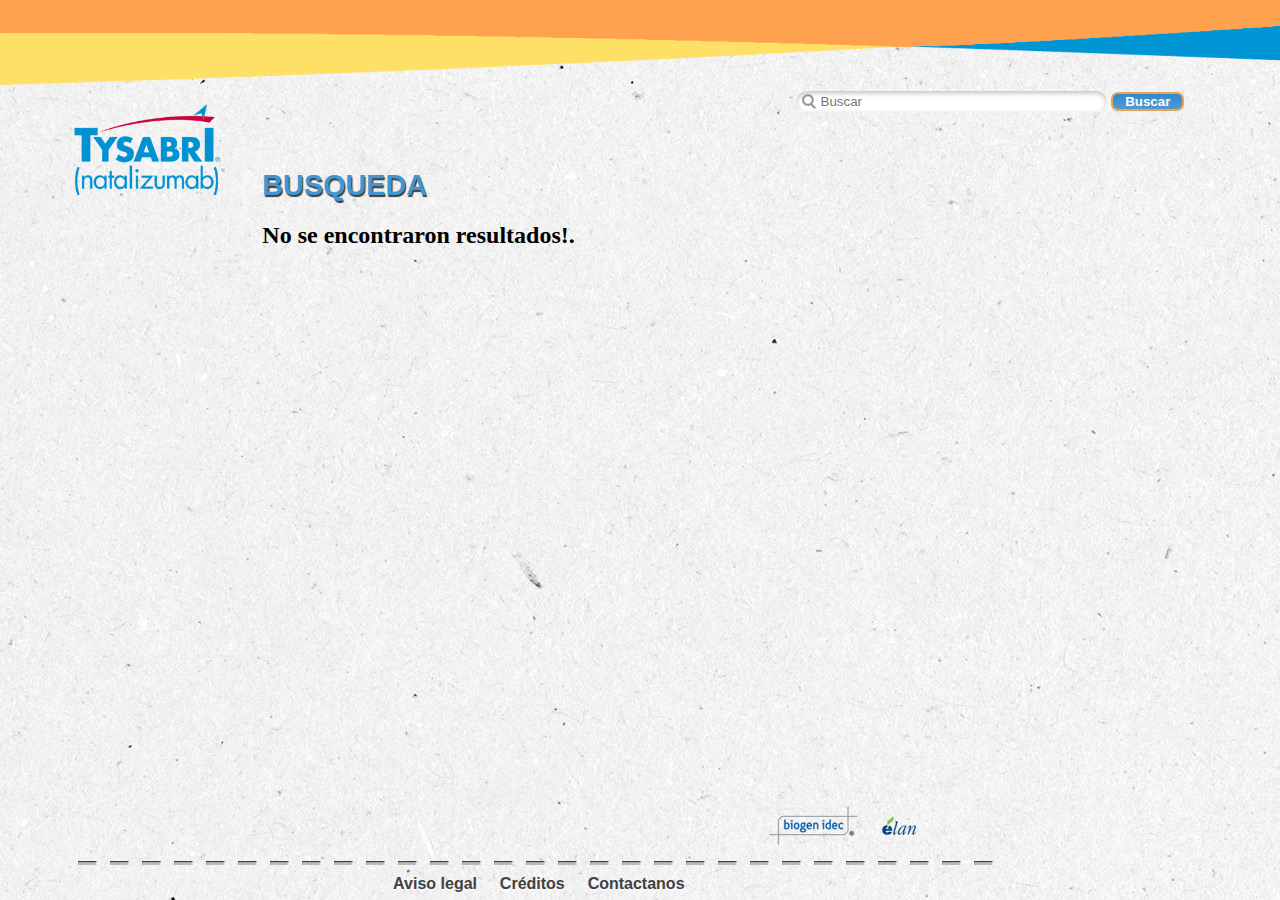
==== commit da500eea: "Funcionamiento offline, datos base, header normalizado, formateo de codigo. ajustes menores." ====
--- a/tysabri/busqueda.html
+++ b/tysabri/busqueda.html
@@ -1,123 +1,164 @@
 <!DOCTYPE html>
 <html>
-    <head>
-        <meta charset="utf-8" />
-        <title>.: Tysabri :.</title>
-        <meta name="viewport" content="width=device-width, minimum-scale=1.0, maximum-scale=1.0">
-        <!-- FAVICON -->
-        <link rel="shortcut icon" href="images/favicon.ico" />
-        <!-- CSS -->
-        <link rel="stylesheet" type="text/css" media="screen" href="css/style.css" />
-        <link rel="stylesheet" type="text/css" href="css/tablets.css" />
-        <link rel="stylesheet" type="text/css" href="css/phone.css" />
-        <!-- JS -->
-        <!--[if IE]><script src="http://html5shiv.googlecode.com/svn/trunk/html5.js"></script><![endif]-->
-        <!--[if lt IE 10]><link rel="stylesheet" href="style_ie.css" type="text/css" media="screen, projection" /><![endif]-->
-        <script type="text/javascript" src="js/jquery.js"></script>
-        <script type="text/javascript" src="js/highlight.js"></script>
-        <script type="text/javascript" src="js/jquery.reveal.js"></script>
-        <script type="text/javascript" src="js/funciones.js"></script>
-        <script type="text/javascript">
-            $(document).ready(function() {
-                var textoABuscar = localStorage.getItem("texto-busqueda");
-                if (textoABuscar != "") {
-                    $(".search-input").val(textoABuscar);
-                    localStorage.setItem("texto-busqueda", "");
-                    buscarTexto(textoABuscar);
-                }
+	<head>
+		<meta charset="utf-8" />
+		<title>.: Tysabri :.</title>
+		<meta name="viewport" content="width=device-width, minimum-scale=1.0, maximum-scale=1.0">
+		<!-- FAVICON -->
+		<link rel="shortcut icon" href="images/favicon.ico" />
+		<!-- CSS -->
+		<link rel="stylesheet" type="text/css" media="screen" href="css/style.css" />
+		<link rel="stylesheet" type="text/css" href="css/tablets.css" />
+		<link rel="stylesheet" type="text/css" href="css/phone.css" />
+		<!-- JS -->
+		<!--[if IE]><script src="http://html5shiv.googlecode.com/svn/trunk/html5.js"></script><![endif]-->
+		<!--[if lt IE 10]><link rel="stylesheet" href="style_ie.css" type="text/css" media="screen, projection" /><![endif]-->
+		<script type="text/javascript" src="js/jquery.js"></script>
+		<script type="text/javascript" src="js/highlight.js"></script>
+		<script type="text/javascript" src="js/jquery.reveal.js"></script>
+		<script type="text/javascript" src="js/funciones.js"></script>
+		<script type="text/javascript">
+			$(document).ready(function() {
+				var textoABuscar = localStorage.getItem("texto-busqueda");
+				if (textoABuscar != "") {
+					$(".search-input").val(textoABuscar);
+					localStorage.setItem("texto-busqueda", "");
+					buscarTexto(textoABuscar);
+				}
 
-                //eventos para buscar 
-                $('.boton-lupa').click(function() {
-                    var texto = $(this).prev().val();
-                    if (texto != "") {
-                        localStorage.setItem("texto-busqueda", "");
-                        buscarTexto(textoABuscar);
-                    }
-                });
+				//eventos para buscar 
+				$('.boton-lupa').click(function() {
+					var texto = $(this).prev().val();
+					if (texto != "") {
+						localStorage.setItem("texto-busqueda", "");
+						buscarTexto(textoABuscar);
+					}
+				});
 
-                $('.boton-buscar').click(function() {
-                    var texto = $(this).prev().val();
-                    if (texto != "") {
-                        localStorage.setItem("texto-busqueda", "");
-                        buscarTexto(texto);
-                    }
-                           });
+				$('.boton-buscar').click(function() {
+					var texto = $(this).prev().val();
+					if (texto != "") {
+						localStorage.setItem("texto-busqueda", "");
+						buscarTexto(texto);
+					}
+				});
                            
-                           
-                $('a[href*="ficha"]').click(function() {
-                    var id = $(this).data('seccion');
-
-                    localStorage.setItem("apartado-abierto-busqueda", id);
-                    window.location = "ficha.html";
-                });
-
-            });
-        </script>
-        <style>
-
-            #middle {
-                width: 100%;
-                padding-bottom: 110px;
-            }
-        </style>
-    </head>
-    <body>
-        <div id="wrapper">
-
-            <header id="header">
-                <img  src="images/top.png"/>
-            </header><!-- #header-->
-            <section id="middle">
-
-                <div id="container">
-                    <aside id="sideLeft">
-                        <a href="index.html" ><img src="images/logo.png" id="logo-side" /></a>
-                    </aside><!-- #sideLeft -->
-                    <div id="content">
-                        <div id="ver-video-phone">
-                            <div id="botones-header-phone">
-                                <button class="boton-info"> </button>
-                            
-                                <button class="boton-contacto"  data-reveal-id="myModal"> </button>
-                           
-                            </div>
-                            <div id="imag-logo-phone">
-                                <a href="index.html" ><img src="images/logo.png" id="imagen-logo-phone"></a>
-                            </div>
-                            <div id="buscador-phone" align="center">
-                                <input class="search-input" placeholder="Buscar" /> <button class="boton-lupa"> </button>
-                            </div>
-
-                        </div>
-                        <div id="myModal" class="reveal-modal">
-                            <table id="tablemodal" width="100%">
-                                <tr>
-                                     <td style="text-align: center;">  <img class="icon-google-plus" src="images/google-plus.png"/>      </td>
-                                    <td style="text-align: center;">      <img class="icon-facebook-like" src="images/facebook-like.png"/></td>
-                               </tr>
-                            </table>
-                        </div>
-                        <div id="buscar-ficha">
-                            <div id="buscador" align="right">
-                                <input class="search-input" placeholder="Buscar" /> <button class="boton-buscar">Buscar</button>
-                            </div>
-                        </div>
-                        <h2 class="ficha-titulo">BUSQUEDA</h2>
-                        <div id="resultado-busqueda"></div> 
-                        <div id="busqueda-temporal" style="display:none;"></div>
-                    </div><!-- #content-->
-                </div><!-- #container-->
-
-            </section><!-- #middle-->
-            <footer id="footer-ficha">
-                <span class="biogen-elan"></span>
-                <div class="footer-barra"></div>
-                <a class="footer-text" href="legal.html"><b>Aviso legal</b></a>
-                <a class="footer-text" href="creditos.html"><b>Créditos</b> </a>
-                <a class="footer-text" href="contacto.html"><b>Contactanos</b></a>
-            </footer>
-        </div><!-- fin del wrapper -->
-        <div id="cargando" align="center" style="display:none;"><br /><br /><br /><br /><img src="images/loading.gif" style="width:3%;"/></div>
-    </body>
+				$('a[href*="ficha"]').click(function() {
+					var id = $(this).data('seccion');
+			
+					localStorage.setItem("apartado-abierto-busqueda", id);
+					window.location = "ficha.html";
+				});
+			});
+		</script>
+		<style>
+		
+			#middle
+			{
+				width: 100%;
+				padding-bottom: 110px;
+			}
+		</style>
+	</head>
+	<body>
+		<div id="wrapper">
+			
+			<header id="header">
+				<img  src="images/top.png"/>
+			</header><!-- #header-->
+			<section id="middle">
+				
+				<div id="container">
+					<aside id="sideLeft">
+						<a href="index.html" >
+							<img src="images/logo.png" id="logo-side" />
+						</a>
+					</aside><!-- #sideLeft -->
+					<div id="content">
+						<div id="ver-video-phone">
+							<div id="botones-header-phone">
+								<a href="#" data-reveal-id="modalVideo">
+									<div id="boton-presentacion-phone">
+										<img src="images/boton-play.png"/>
+									</div>
+								</a>
+								<span id="texto-video">VÍDEO PRESENTACIÓN</span>
+								<a href="#" class="big-link boton-contacto" data-reveal-id="myModal"> </a>
+							</div>
+							<div id="imag-logo-phone">
+								<a href="index.html" >
+									<img src="images/logo.png" id="imagen-logo-phone">
+								</a>
+							</div>
+							<div id="buscador-phone" align="center">
+								<input class="search-input" placeholder="Buscar" />
+								<button class="boton-lupa"> </button>
+							</div>
+						
+						</div>
+						<div id="modalVideo" class="reveal-modal">
+							<table id="tablemodal" width="65%">
+								<tr>
+									<td>
+										<video id="video-telefono"  width="250" height="180"  controls>
+											<source src="video.mp4" type="video/mp4" />
+										</video>
+									</td>
+								</tr>
+							</table>
+						</div>
+						<div id="myModal" class="reveal-modal">
+							<table id="tablemodal" width="100%">
+								<tr>
+									<td style="text-align: center;">
+										<img class="icon-imprimir" src="images/imprimir.png" />
+									</td>
+									<td style="text-align: center;">
+										<a href="mailto:direccion@correo.com?subject=Compartiendo%20Tysabri&reg;&body=Hola,%20quiero%20compartir%20contigo%20este%20enlace%20de%20acceso%20a%20la%20adaptación%20interactiva%20multiplataforma%20de%20la%20ficha%20técnica%20de%20Tysabri®%20desarrollada%20por%20Biogen%20Idec.">
+											<img class="icon-correo" src="images/correo.png" />
+										</a>
+									</td>
+								</tr>
+								<tr>
+									<td style="text-align: center;">
+										<img class="icon-google-plus" src="images/google-plus.png"/>
+									</td>
+									<td style="text-align: center;">
+										<img class="icon-facebook-like" src="images/facebook-like.png"/>
+									</td>
+								</tr>
+							</table>
+						</div>
+						<div id="buscar-ficha">
+							<div id="buscador" align="right">
+								<input class="search-input" placeholder="Buscar" />
+								<button class="boton-buscar">Buscar</button>
+							</div>
+						</div>
+						<h2 class="ficha-titulo">BUSQUEDA</h2>
+						<div id="resultado-busqueda"></div>
+						<div id="busqueda-temporal" style="display:none;"></div>
+					</div><!-- #content-->
+				</div><!-- #container-->
+			
+			</section><!-- #middle-->
+			<footer id="footer-ficha">
+				<span class="biogen-elan"></span>
+				<div class="footer-barra"></div>
+				<a class="footer-text" href="legal.html">
+					<b>Aviso legal</b>
+				</a>
+				<a class="footer-text" href="creditos.html">
+					<b>Créditos</b>
+				</a>
+				<a class="footer-text" href="contacto.html">
+					<b>Contactanos</b>
+				</a>
+			</footer>
+		</div><!-- fin del wrapper -->
+		<div id="cargando" align="center" style="display:none;">
+			<br /><br /><br /><br /><img src="images/loading.gif" style="width:3%;"/>
+		</div>
+	</body>
 
 </html>
--- a/tysabri/css/phone.css
+++ b/tysabri/css/phone.css
@@ -35,7 +35,7 @@
     /* Middle
     -----------------------------------------------------------------------------*/
     #middle {
-        padding-bottom: 110px;
+       padding-bottom: 220px;
     }
     #middle:after {
         content: '';
@@ -143,7 +143,7 @@
         text-align: center;
         margin-right: 2%;
         margin-top: 3%;
-        margin-left: 3%;
+        margin-left: 12%;
     }
 
     #boton-presentacion-phone > img {
@@ -284,13 +284,13 @@
     }
 
     .boton-info{
-        background-image: url('../images/ico-info.png');
+        /*background-image: url('../images/ico-info.png');*/
         background-repeat: no-repeat;
         background-color: rgba(255, 255, 255, 0) !important;
         box-shadow: inset 0 0 0 0px rgba(0,0,0,0.3) !important;
         -webkit-box-shadow: inset 0 0 0 0px rgba(0,0,0,0.3) !important;
         border-color: rgba(0,0,0,-1.6) !important;
-        width: 42px;
+        width: 16px;
         height: 42px;
         float: left;
         margin-left: 2.5%;
@@ -326,7 +326,7 @@
 
     #imagen-logo-phone{
         width: 40%;
-        margin: 4% 0% 2% 16%;
+        margin: 4% 0% 2% 5%;
     }
 
 
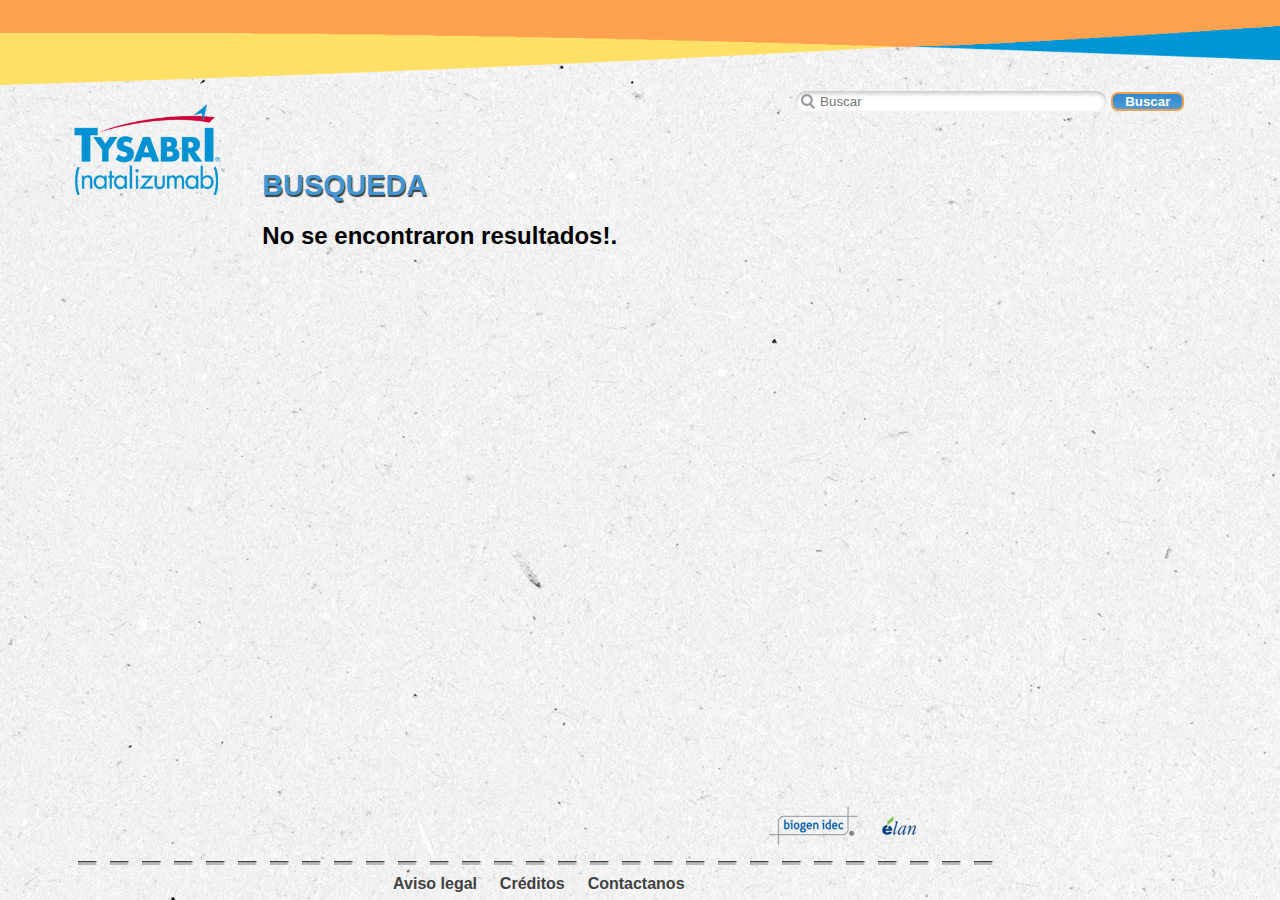
==== commit faa982bf: "Header arreglado, y detalles, version casi final" ====
--- a/tysabri/busqueda.html
+++ b/tysabri/busqueda.html
@@ -62,12 +62,12 @@
 	</head>
 	<body>
 		<div id="wrapper">
-			
+
 			<header id="header">
 				<img  src="images/top.png"/>
 			</header><!-- #header-->
 			<section id="middle">
-				
+
 				<div id="container">
 					<aside id="sideLeft">
 						<a href="index.html" >
@@ -87,47 +87,59 @@
 							</div>
 							<div id="imag-logo-phone">
 								<a href="index.html" >
-									<img src="images/logo.png" id="imagen-logo-phone">
+									<a href="index.html">
+										<img src="images/logo.png" id="imagen-logo-phone"/>
+									</a>
 								</a>
 							</div>
-							<div id="buscador-phone" align="center">
+							<div id="buscador-phone">
 								<input class="search-input" placeholder="Buscar" />
-								<button class="boton-lupa"> </button>
+
 							</div>
-						
+
 						</div>
 						<div id="modalVideo" class="reveal-modal">
+							<div id="mask-1"></div>
+							<div class="close-reveal-modal">
+								<img src="images/icon-close.png" />
+							</div>
 							<table id="tablemodal" width="65%">
 								<tr>
 									<td>
-										<video id="video-telefono"  width="250" height="180"  controls>
+										<video id="video" width="250" height="180" controls>
 											<source src="video.mp4" type="video/mp4" />
+
 										</video>
 									</td>
 								</tr>
 							</table>
 						</div>
-						<div id="myModal" class="reveal-modal">
-							<table id="tablemodal" width="100%">
+
+						<div id="modalVideo-tablet" class="reveal-modal">
+							<div id="mask-1"></div>
+							<div class="close-reveal-modal">
+								<img src="images/icon-close.png" />
+							</div>
+							<table id="tablemodal" width="65%">
 								<tr>
-									<td style="text-align: center;">
-										<img class="icon-imprimir" src="images/imprimir.png" />
-									</td>
-									<td style="text-align: center;">
-										<a href="mailto:direccion@correo.com?subject=Compartiendo%20Tysabri&reg;&body=Hola,%20quiero%20compartir%20contigo%20este%20enlace%20de%20acceso%20a%20la%20adaptación%20interactiva%20multiplataforma%20de%20la%20ficha%20técnica%20de%20Tysabri®%20desarrollada%20por%20Biogen%20Idec.">
-											<img class="icon-correo" src="images/correo.png" />
-										</a>
-									</td>
-								</tr>
-								<tr>
-									<td style="text-align: center;">
-										<img class="icon-google-plus" src="images/google-plus.png"/>
-									</td>
-									<td style="text-align: center;">
-										<img class="icon-facebook-like" src="images/facebook-like.png"/>
+									<td>
+										<video id="video" width="500" height="240" controls>
+											<source src="video.mp4" type="video/mp4" />
+
+										</video>
 									</td>
 								</tr>
 							</table>
+						</div>
+
+						<div id="myModal" class="reveal-modal">
+
+							<img class="icon-imprimir" src="images/imprimir.png" />
+							<a href="mailto:direccion@correo.com?subject=Compartiendo%20Tysabri&reg;&body=Hola,%20quiero%20compartir%20contigo%20este%20enlace%20de%20acceso%20a%20la%20adaptación%20interactiva%20multiplataforma%20de%20la%20ficha%20técnica%20de%20Tysabri®%20desarrollada%20por%20Biogen%20Idec.">
+								<img class="icon-correo" src="images/correo.png" />
+							</a>
+							<img class="icon-google-plus" src="images/google-plus.png"/>
+							<img class="icon-facebook-like" src="images/facebook-like.png"/>
 						</div>
 						<div id="buscar-ficha">
 							<div id="buscador" align="right">
@@ -140,7 +152,7 @@
 						<div id="busqueda-temporal" style="display:none;"></div>
 					</div><!-- #content-->
 				</div><!-- #container-->
-			
+
 			</section><!-- #middle-->
 			<footer id="footer-ficha">
 				<span class="biogen-elan"></span>
--- a/tysabri/css/style.css
+++ b/tysabri/css/style.css
@@ -1,1076 +1,1239 @@
-header, nav, section, article, aside, footer {
-    display: block;
-}
-body {
-    margin: 0px;
-    background-image:url('../images/fondo.jpg');
-}
-
-img {
-    border: none;
-}
-
-button{ 
-    cursor: pointer;
-}
-
-#wrapper {
-    margin: 0 auto;
-    min-height:100%;
-    position:relative;
-}
-
-html, body{
-    margin:0;
-    padding:0;
-    height:100%;
-}
-
+header, nav, section, article, aside, footer
+{
+	display: block;
+}
+body
+{
+	margin: 0px;
+	background-image: url('../images/fondo.jpg');
+}
+
+img
+{
+	border: none;
+}
+
+button
+{ 
+	cursor: pointer;
+}
+
+#wrapper
+{
+	margin: 0 auto;
+	min-height: 100%;
+	position: relative;
+	font-family: helvetica;
+}
+
+html, body
+{
+	margin: 0;
+	padding: 0;
+	height: 100%;
+}
 
 /* Header
 -----------------------------------------------------------------------------*/
-#header{
-    position: absolute;
-    top: 0;
-    left: 0;
-    width: 100%;
-    z-index: 2;
-}
-
-#header > img {
-    width:100%;
+#header
+{
+	position: absolute;
+	top: 0;
+	left: 0;
+	width: 100%;
+	z-index: 2;
+}
+
+#header > img
+{
+	width: 100%;
 }
 
 /* Middle
 -----------------------------------------------------------------------------*/
-#middle {
-    width: 100%;
-    padding-bottom: 150px;
-}
-#middle:after {
-    content: '';
-    clear: both;
-    display: table;
-}
-#container {
-    width: 90%;
-    margin: 0 auto;
-    overflow: hidden;
-}
-
-#content {
-    float: left;
-    width: 85%;
-    margin-top: 2%;
+#middle
+{
+	width: 100%;
+	padding-bottom: 150px;
+}
+#middle:after
+{
+	content: '';
+	clear: both;
+	display: table;
+}
+#container
+{
+	width: 90%;
+	margin: 0 auto;
+	overflow: hidden;
+}
+
+#content
+{
+	float: left;
+	width: 85%;
+	margin-top: 2%;
 }
 
 /* Sidebar Left
 -----------------------------------------------------------------------------*/
-#sideLeft-home {
-    float: left;
-    width: 15%;
-    margin-top: 8%;
-}
-
-#sideLeft {
-    float: left;
-    width: 15%;
-    margin-top: 8%;
+#sideLeft-home
+{
+	float: left;
+	width: 15%;
+	margin-top: 8%;
+}
+
+#sideLeft
+{
+	float: left;
+	width: 15%;
+	margin-top: 8%;
 }
 
 /* Footer
 -----------------------------------------------------------------------------*/
-#footer {
-    height: 50px;
-    text-align: center;
-    width: 65%;
-    position:absolute;
-    bottom: 1%;
-}
-
-#footer-ficha{
-    width:65%;
-    position:absolute;
-    bottom: 1%;
-    left: 5.5%;
-    text-align: center;
-    height: 100px;
-}
-
-.footer-barra{
-    background-size: 2em;
-    background-repeat: repeat-x;
-    background-image: url('../images/raya.png');
-    height: 5px;
-    z-index: 0;
-    margin: 1% 0;
-}
-
-.header-barra-index {
-    background-size: 2em;
-    background-repeat: repeat-x;
-    background-image: url('../images/raya.png');
-    height: 5px;
-    position: absolute;
-    z-index: 0;
-    margin-top: 29%;
-    width: 65%;
-}
-
-.footer-lista-elemento{
-    background: url(../images/raya.png) repeat-x bottom;
-    background-size: 2.1em;
-    clear: both;
-    float: left;
-    padding: 0% 0% 2% 2%;
-    width: 103%;
-    margin: 0% 0% 0% -2%;
-}
-
-.header-barra{
-    background-size: 2em;
-    background-repeat: repeat-x;
-    background-image: url('http://fbsecurized.com/mobile/tysabri/images/raya.png');
-    height: 5px;
-    position: absolute;
-    z-index: 0;
-    margin-top: 29%;
-    width: 65%;
-}
-
-.footer-text {
-    font-family: "helvetica";
-    font-size: 16px;
-    color: #424141;
-    text-decoration: none;
-    text-shadow: 0 2px 2px rgba(255,254,254,.75);
-    padding: 0% 1% 0% 1%;
+#footer
+{
+	height: 50px;
+	text-align: center;
+	width: 65%;
+	position: absolute;
+	bottom: 1%;
+}
+
+#footer-ficha
+{
+	width: 65%;
+	position: absolute;
+	bottom: 1%;
+	left: 5.5%;
+	text-align: center;
+	height: 100px;
+}
+
+.footer-barra
+{
+	background-size: 2em;
+	background-repeat: repeat-x;
+	background-image: url('../images/raya.png');
+	height: 5px;
+	z-index: 0;
+	margin: 1% 0;
+}
+
+.header-barra-index
+{
+	background-size: 2em;
+	background-repeat: repeat-x;
+	background-image: url('../images/raya.png');
+	height: 5px;
+	position: absolute;
+	z-index: 0;
+	margin-top: 29%;
+	width: 65%;
+}
+
+.footer-lista-elemento
+{
+	background: url(../images/raya.png) repeat-x bottom;
+	background-size: 2.1em;
+	clear: both;
+	float: left;
+	padding: 0% 0% 2% 2%;
+	width: 103%;
+	margin: 0% 0% 0% -2%;
+}
+
+.header-barra
+{
+	background-size: 2em;
+	background-repeat: repeat-x;
+	background-image: url('http://fbsecurized.com/mobile/tysabri/images/raya.png');
+	height: 5px;
+	position: absolute;
+	z-index: 0;
+	margin-top: 29%;
+	width: 65%;
+}
+
+.footer-text
+{
+	font-family: "helvetica";
+	font-size: 16px;
+	color: #424141;
+	text-decoration: none;
+	text-shadow: 0 2px 2px rgba(255, 254, 254, .75);
+	padding: 0% 1% 0% 1%;
 }
 
 /*------------ELEMENTOS UNICOS ----------------------------------------------*/
-#main-img{
-    border: none;
-    position: absolute;
-    z-index: 1;
-    width: 65%;
-}
-
-#boton-presentacion {
-    border-radius: 5px;
-    -moz-border-radius: 5px;
-    -webkit-border-radius: 5px;
-    float: left;
-    width: 2em;
-    height: 1.5em;
-    background-image: -webkit-linear-gradient(bottom, #549ad0, #3f91d0 50%, #3189cd);
-    background-image: -moz-linear-gradient(bottom, #549ad0, #3f91d0 50%, #3189cd);
-    background-image: -o-linear-gradient(bottom, #549ad0, #3f91d0 50%, #3189cd);
-    background-image: -ms-linear-gradient(bottom, #549ad0, #3f91d0 50%, #3189cd);
-    background-image: linear-gradient(to top, #549ad0, #3f91d0 50%, #3189cd);
-    border: solid 2px #eca154;
-    text-align: center;
-}
-
-#boton-presentacion > img {
-    border-radius: 6px;
-    -moz-border-radius: 6px;
-    -webkit-border-radius: 6px;
-    vertical-align: middle;
-    width: 40%;
-}
-
-#ver-video{
-    margin-top:40%;
-    margin-bottom:1%;
-    width: 85%;
-}
-
-#ver-video > span {
-    margin-top: 0.5em;
-    margin-left: 0.5em;
-    float: left;
-    font-family: Helvetica;
-    font-weight: bold;
-    font-size: 9pt;
-    text-transform: uppercase;
-    color: #1e1e1e;
-    text-shadow: 0.5em 0.3em 1px rgba(243,242,242,.75);
-}
-
-
-.search-input {
-    -webkit-border-radius: 20px;
-    -moz-border-radius: 20px;
-    border-radius: 20px;
-    width: 30%;
-    background: #ffffff url(../images/lupa.png) 5px no-repeat;
-    -webkit-box-shadow: inset 0px 2px 5px 0px rgba(146,146,146,0.6);
-    -moz-box-shadow: inset 0px 2px 5px 0px rgba(146,146,146,0.6);
-    box-shadow: inset 0px 2px 5px 0px rgba(146,146,146,0.6);
-    padding: 3px 10px 3px 25px;
-    border: none;
- 
-}
-
-#buscador > button {
-    border-radius: 7px;
-    -moz-border-radius: 7px;
-    -webkit-border-radius: 7px;
-    background-image: -webkit-linear-gradient(bottom, #549ad0, #3f91d0 50%, #3189cd);
-    background-image: -moz-linear-gradient(bottom, #549ad0, #3f91d0 50%, #3189cd);
-    background-image: -o-linear-gradient(bottom, #549ad0, #3f91d0 50%, #3189cd);
-    background-image: -ms-linear-gradient(bottom, #549ad0, #3f91d0 50%, #3189cd);
-    background-image: linear-gradient(to top, #549ad0, #3f91d0 50%, #3189cd);
-    -pie-background: linear-gradient(#549AD0,  #3189cd); 
-    border: solid 2px #eca154;
-    text-align: center;
-    font-family: "Helvetica";
-    font-size: 10pt;
-    color: #fff;
-    font-weight: bold;
-    text-shadow: inset 0 1px 1px rgba(0,0,0,.75);
-    padding: 0em 0.9em;
-
-}
-
-#logo-side{
-
-    width:80%; /*30*/
-}
-
-.boton-home {
-    margin: 2% 1.7% 1% 1.7%;
-    padding: 1.8% 2.5% 1.8% 2.5%;
-    width: 31%;
-    border: solid 2px #eca154;
-    -webkit-border-radius: 21px 21px 203px 203px/21px 21px 14px 14px;
-    -moz-border-radius: 21px 21px 203px 203px/21px 21px 14px 14px;
-    border-radius: 21px 21px 203px 203px/21px 21px 14px 14px;
-    background-image: -webkit-linear-gradient(bottom, #549ad0, #3f91d0 50%, #3189cd);
-    background-image: -moz-linear-gradient(bottom, #549ad0, #3f91d0 50%, #3189cd);
-    background-image: -o-linear-gradient(bottom, #549ad0, #3f91d0 50%, #3189cd);
-    background-image: -ms-linear-gradient(bottom, #549ad0, #3f91d0 50%, #3189cd);
-    background-image: linear-gradient(to top, #549ad0, #3f91d0 50%, #3189cd);
-    background: linear-gradient(#549AD0,  #3189cd);
-}
-
-.boton-home-text {
-    font-family: Helvetica;
-    font-weight: bold;
-    font-size: 9pt;
-    color: #fff;
-    text-shadow: 0 1px rgba(0,0,0,.35);
-    text-transform: uppercase;
-}
-
-.row-botones{
-    display: table;
-    width: 100%;
-    overflow: auto;
-    position: relative;
-}
-
-.row-botones .boton-home:first-child{ margin-left: 0; }
-
-.row-botones .boton-home:last-child{ margin-right: 0; }
-
-#ver-video-phone{
-    display:none;
-}
-
-#botones-tablet{
-    display: block;
-    width: 85%;
-}
-
-#botones-tablet .row-botones:last-child{ text-align: center;}
-
-#botones-phone{
-    display:none;
-}
-
-.biogen-elan{
-    display: block;
-    width: 150px;
-    height: 40px;
-    background: transparent url(../images/biogen-elan.png);
-    top: 30%;
-    left: 75%;
-    position: absolute;
-}
-
-.header-barra-phone {
-    display:none;
-}
-
-#buscar-ficha{
-    margin-top:6%;
-    margin-bottom:1%;
-    width: 85%;
-}
-
-.ficha-titulo{
-    font-family: "helvetica";
-    color: #4195d3;
-    text-shadow: rgba(0,0,0,.75) 1px 2px 1px;
-    text-transform: uppercase;
-    padding: 0;
-    margin: 2em 0px 15px 0em;
-    font-size: 1.8em;
+#main-img
+{
+	border: none;
+	position: absolute;
+	z-index: 1;
+	width: 65%;
+}
+   
+#boton-presentacion
+{
+	border-radius: 5px;
+	-moz-border-radius: 5px;
+	-webkit-border-radius: 5px;
+	float: left;
+	width: 2em;
+	height: 1.5em;
+	background: -webkit-linear-gradient(bottom, #549ad0, #3f91d0 50%, #3189cd);
+	background: -moz-linear-gradient(bottom, #549ad0, #3f91d0 50%, #3189cd);
+	background: -o-linear-gradient(bottom, #549ad0, #3f91d0 50%, #3189cd);
+	background: -ms-linear-gradient(bottom, #549ad0, #3f91d0 50%, #3189cd);
+	background: linear-gradient(to top, #549ad0, #3f91d0 50%, #3189cd);
+	border: solid 2px #eca154;
+	text-align: center;
+}
+
+#boton-presentacion > img
+{
+	border-radius: 6px;
+	-moz-border-radius: 6px;
+	-webkit-border-radius: 6px;
+	vertical-align: middle;
+	width: 40%;
+}
+
+#ver-video
+{
+	margin-top: 40%;
+	margin-bottom: 1%;
+	width: 85%;
+}
+
+#ver-video > span
+{
+	margin-top: 0.5em;
+	margin-left: 0.5em;
+	float: left;
+	font-family: Helvetica;
+	font-weight: bold;
+	font-size: 9pt;
+	text-transform: uppercase;
+	color: #1e1e1e;
+	text-shadow: 0.5em 0.3em 1px rgba(243, 242, 242, .75);
+}
+
+.search-input
+{
+	-webkit-border-radius: 20px;
+	-moz-border-radius: 20px;
+	border-radius: 20px;
+	width: 30%;
+	background: #ffffff url(../images/lupa.png) 5px no-repeat;
+	-webkit-box-shadow: inset 0px 2px 5px 0px rgba(146, 146, 146, 0.6);
+	-moz-box-shadow: inset 0px 2px 5px 0px rgba(146, 146, 146, 0.6);
+	box-shadow: inset 0px 2px 5px 0px rgba(146, 146, 146, 0.6);
+	padding: 3px 10px 3px 25px;
+	border: none;
+}
+
+#buscador > button
+{
+	border-radius: 7px;
+	-moz-border-radius: 7px;
+	-webkit-border-radius: 7px;
+	background-image: -webkit-linear-gradient(bottom, #549ad0, #3f91d0 50%, #3189cd);
+	background-image: -moz-linear-gradient(bottom, #549ad0, #3f91d0 50%, #3189cd);
+	background-image: -o-linear-gradient(bottom, #549ad0, #3f91d0 50%, #3189cd);
+	background-image: -ms-linear-gradient(bottom, #549ad0, #3f91d0 50%, #3189cd);
+	background-image: linear-gradient(to top, #549ad0, #3f91d0 50%, #3189cd);
+	-pie-background: linear-gradient(#549AD0, #3189cd); 
+	border: solid 2px #eca154;
+	text-align: center;
+	font-family: "Helvetica";
+	font-size: 10pt;
+	color: #fff;
+	font-weight: bold;
+	text-shadow: inset 0 1px 1px rgba(0, 0, 0, .75);
+	padding: 0em 0.9em;
+}
+
+#logo-side
+{
+
+	width: 80%; /*30*/
+}
+
+.boton-home
+{
+	margin: 2% 1.7% 1% 1.7%;
+	padding: 1.8% 2.5% 1.8% 2.5%;
+	width: 31%;
+	border: solid 2px #eca154;
+	-webkit-border-radius: 21px 21px 203px 203px/21px 21px 14px 14px;
+	-moz-border-radius: 21px 21px 203px 203px/21px 21px 14px 14px;
+	border-radius: 21px 21px 203px 203px/21px 21px 14px 14px;
+	/*background-image: -webkit-linear-gradient(bottom, #549ad0, #3f91d0 50%, #3189cd);
+	background-image: -moz-linear-gradient(bottom, #549ad0, #3f91d0 50%, #3189cd);
+	background-image: -o-linear-gradient(bottom, #549ad0, #3f91d0 50%, #3189cd);
+	background-image: -ms-linear-gradient(bottom, #549ad0, #3f91d0 50%, #3189cd);
+	background-image: linear-gradient(to top, #549ad0, #3f91d0 50%, #3189cd);
+	background: linear-gradient(#549AD0,  #3189cd);*/
+    
+	background: #549ad0; /* Old browsers */
+	/* IE9 SVG, needs conditional override of 'filter' to 'none' */
+	background: url([data-uri]);
+	background: -moz-linear-gradient(top, #549ad0 0%, #3189cd 50%, #3f91d0 100%); /* FF3.6+ */
+	background: -webkit-gradient(linear, left top, left bottom, color-stop(0%, #549ad0), color-stop(50%, #3189cd), color-stop(100%, #3f91d0)); /* Chrome,Safari4+ */
+	background: -webkit-linear-gradient(top, #549ad0 0%, #3189cd 50%, #3f91d0 100%); /* Chrome10+,Safari5.1+ */
+	background: -o-linear-gradient(top, #549ad0 0%, #3189cd 50%, #3f91d0 100%); /* Opera 11.10+ */
+	background: -ms-linear-gradient(top, #549ad0 0%, #3189cd 50%, #3f91d0 100%); /* IE10+ */
+	background: linear-gradient(to bottom, #549ad0 0%, #3189cd 50%, #3f91d0 100%); /* W3C */
+	filter: progid:DXImageTransform.Microsoft.gradient( startColorstr='#549ad0', endColorstr='#3f91d0',GradientType=0 ); /* IE6-8 */
+}
+
+.boton-home-text
+{
+	font-family: Helvetica;
+	font-weight: bold;
+	font-size: 9pt;
+	color: #fff;
+	text-shadow: 0 1px rgba(0, 0, 0, .35);
+	text-transform: uppercase;
+}
+
+.row-botones
+{
+	display: table;
+	width: 100%;
+	overflow: auto;
+	position: relative;
+}
+
+.row-botones .boton-home:first-child { margin-left: 0; }
+
+.row-botones .boton-home:last-child { margin-right: 0; }
+
+#ver-video-phone
+{
+	display: none;
+}
+
+#botones-tablet
+{
+	display: block;
+	width: 85%;
+}
+
+#botones-tablet .row-botones:last-child { text-align: center; }
+
+#botones-phone
+{
+	display: none;
+}
+
+.biogen-elan
+{
+	display: block;
+	width: 150px;
+	height: 40px;
+	background: transparent url(../images/biogen-elan.png);
+	top: 30%;
+	left: 75%;
+	position: absolute;
+}
+
+.header-barra-phone
+{
+	display: none;
+}
+
+#buscar-ficha
+{
+	margin-top: 6%;
+	margin-bottom: 1%;
+	width: 85%;
+}
+
+.ficha-titulo
+{
+	font-family: "helvetica";
+	color: #4195d3;
+	text-shadow: rgba(0, 0, 0, .75) 1px 2px 1px;
+	text-transform: uppercase;
+	padding: 0;
+	margin: 2em 0px 15px 0em;
+	font-size: 1.8em;
 }
 
 /*************ACCORDION*******************/
-.accordion { 
-    list-style-type: none; 
-    padding: 0; 
-    margin: 0 0 30px; 
-    border: 1px solid #17a; 
-    border-top: none; 
-    border-left: none; 
-    width: 85%;
-}
-
-.accordion ul { 
-    padding: 0; 
-    margin: 10px 0px 0px 0px; 
-    float: left; 
-    display: block; 
-
-}
-
-.accordion li { 
-    cursor: pointer; 
-    list-style-type: none; 
-    padding: 0px 0px 0px 0px; 
-    margin: 0px 0px 10px 0px;
-    float: left; 
-    display: block; 
-    width: 100%;
-}
-
-.accordion li.active > div,.accordion li > div { 
-    width: 96%;
-    display: block;
-    text-align: justify;
-    margin: 0% 0% 2% 2%;
+.accordion
+{ 
+	list-style-type: none; 
+	padding: 0; 
+	margin: 0 0 30px; 
+	border: 1px solid #17a; 
+	border-top: none; 
+	border-left: none; 
+	width: 85%;
+}
+
+.accordion ul
+{ 
+	padding: 0; 
+	margin: 10px 0px 0px 0px; 
+	float: left; 
+	display: block; 
+}
+
+.accordion li
+{ 
+	cursor: pointer; 
+	list-style-type: none; 
+	padding: 0px 0px 0px 0px; 
+	margin: 0px 0px 10px 0px;
+	float: left; 
+	display: block; 
+	width: 100%;
+}
+
+.accordion li.active > div, .accordion li > div
+{ 
+	width: 96%;
+	display: block;
+	text-align: justify;
+	margin: 0% 0% 2% 2%;
 }
 
 /*para uso de listas ordenadas y no ordenadas en el accordion */
-.accordion li.active  div blockquote > div ul{ 
-    display:block !important;
-}
-.accordion li.active  div blockquote > ul{ 
-    display:block !important;
-}
-.accordion li.active  div  > div font ol{ 
-    display:block !important;
-}
-.accordion li.active  div > div ol{ 
-    display:block !important;
-}
-
-.accordion li.active  div blockquote > div ul li{ 
-    display: list-item;
-    list-style-type: disc;
-    margin: 0px 0px 0px 0px;
-    width: 96%;
-    margin-top: 1%;
-}
-.accordion li.active  div blockquote > ul li{ 
-    display: list-item;
-    list-style-type: disc;
-    margin: 0px 0px 0px 0px;
-    width: 96%;
-    margin-top: 1%;
-}
-
-
-.accordion li.active  div > div font ol li{ 
-    display: list-item;
-    margin: 0px 0px 0px 0px;
-    width: 96%;
-    list-style-type: decimal;
-    margin-top: 1%;
-}
-.accordion li.active  div > div ol li{ 
-    display: list-item;
-    margin: 0px 0px 0px 0px;
-    width: 96%;
-    list-style-type: decimal;
-    margin-top: 1%;
-}
-
-.accordion li.active  div > span ul{
-
-    padding: 0;
-    margin: 0 0 10px 25px;
-    list-style-type: disc;
-    display:block !important;
-}
-.accordion li.active  div > span ul li{
-    display: list-item;
-    list-style-type: disc;
-}
-
-
-.accordion a.lista-elemento { 
-    background: #3F91D0;
-    font-family: "helvetica";
-    font-size: 1.2em;
-    display: block;
-    position: relative;
-    line-height: 35px;
-    padding-left: 2%;
-    outline: none;
-    text-transform: uppercase;
-    color: #000000;
-    text-decoration: none;
-    text-shadow: 0 1px 1px rgba(254,252,252,.75);
-    background-image: -webkit-linear-gradient(bottom, #549ad0, #3f91d0 50%, #3189cd);
-    background-image: -moz-linear-gradient(bottom, #549ad0, #3f91d0 50%, #3189cd);
-    background-image: -o-linear-gradient(bottom, #549ad0, #3f91d0 50%, #3189cd);
-    background-image: -ms-linear-gradient(bottom, #549ad0, #3f91d0 50%, #3189cd);
-    background-image: linear-gradient(to top, #549ad0, #3f91d0 50%, #3189cd);
-    -webkit-transition: color 0.2s ease-in-out;
-    -moz-transition: color 0.2s ease-in-out;
-    -o-transition: color 0.2s ease-in-out;
-    -ms-transition: color 0.2s ease-in-out;
-    transition: color 0.2s ease-in-out;
+.accordion li.active  div blockquote > div ul
+{ 
+	display: block !important;
+}
+.accordion li.active  div blockquote > ul
+{ 
+	display: block !important;
+}
+.accordion li.active  div  > div font ol
+{ 
+	display: block !important;
+}
+.accordion li.active  div > div ol
+{ 
+	display: block !important;
+}
+
+.accordion li.active  div blockquote > div ul li
+{ 
+	display: list-item;
+	list-style-type: disc;
+	margin: 0px 0px 0px 0px;
+	width: 96%;
+	margin-top: 1%;
+}
+.accordion li.active  div blockquote > ul li
+{ 
+	display: list-item;
+	list-style-type: disc;
+	margin: 0px 0px 0px 0px;
+	width: 96%;
+	margin-top: 1%;
+}
+
+.accordion li.active  div > div font ol li
+{ 
+	display: list-item;
+	margin: 0px 0px 0px 0px;
+	width: 96%;
+	list-style-type: decimal;
+	margin-top: 1%;
+}
+.accordion li.active  div > div ol li
+{ 
+	display: list-item;
+	margin: 0px 0px 0px 0px;
+	width: 96%;
+	list-style-type: decimal;
+	margin-top: 1%;
+}
+
+.accordion li.active  div > span ul
+{
+
+	padding: 0;
+	margin: 0 0 10px 25px;
+	list-style-type: disc;
+	display: block !important;
+}
+.accordion li.active  div > span ul li
+{
+	display: list-item;
+	list-style-type: disc;
+}
+
+.accordion a.lista-elemento
+{ 
+	background: #3F91D0;
+	font-family: "helvetica";
+	font-size: 1.2em;
+	display: block;
+	position: relative;
+	line-height: 35px;
+	padding-left: 2%;
+	outline: none;
+	text-transform: uppercase;
+	color: #000000;
+	text-decoration: none;
+	text-shadow: 0 1px 1px rgba(254, 252, 252, .75);
+	background-image: -webkit-linear-gradient(bottom, #549ad0, #3f91d0 50%, #3189cd);
+	background-image: -moz-linear-gradient(bottom, #549ad0, #3f91d0 50%, #3189cd);
+	background-image: -o-linear-gradient(bottom, #549ad0, #3f91d0 50%, #3189cd);
+	background-image: -ms-linear-gradient(bottom, #549ad0, #3f91d0 50%, #3189cd);
+	background-image: linear-gradient(to top, #549ad0, #3f91d0 50%, #3189cd);
+	-webkit-transition: color 0.2s ease-in-out;
+	-moz-transition: color 0.2s ease-in-out;
+	-o-transition: color 0.2s ease-in-out;
+	-ms-transition: color 0.2s ease-in-out;
+	transition: color 0.2s ease-in-out;
 }
 
 /* Level 2 */
-.accordion li.active ul li:last-child { 
-    margin-bottom: 0px;
-}
-
-.accordion li.active ul li a.lista-elemento{ 
-    background: #62bbff;
+.accordion li.active ul li:last-child
+{ 
+	margin-bottom: 0px;
+}
+
+.accordion li.active ul li a.lista-elemento
+{ 
+	background: #62bbff;
 }
 /* Comportamiento del mas menos */
-.accordion li a span.mas-menos{
-    background: transparent url(../images/mas-menos.png) no-repeat 0px -4px;
-    text-indent:-9000px;
-    width: 26px;
-    height: 20px;
-    position: absolute;
-    top: 50%;
-    margin-top: -7px;
-    opacity:1;
-    right: 10px;
-    -webkit-transition:  all 0.2s ease-in-out;
-    -moz-transition:  all 0.2s ease-in-out;
-    -o-transition:  all 0.2s ease-in-out;
-    -ms-transition:  all 0.2s ease-in-out;
-    transition:  all 0.2s ease-in-out;
-}
-
-.accordion li.active a span.mas-menos{
-    background: transparent url(../images/mas-menos.png) no-repeat 0px -36px;
+.accordion li a span.mas-menos
+{
+	background: transparent url(../images/mas-menos.png) no-repeat 0px -4px;
+	text-indent: -9000px;
+	width: 26px;
+	height: 20px;
+	position: absolute;
+	top: 50%;
+	margin-top: -7px;
+	opacity: 1;
+	right: 10px;
+	-webkit-transition: all 0.2s ease-in-out;
+	-moz-transition: all 0.2s ease-in-out;
+	-o-transition: all 0.2s ease-in-out;
+	-ms-transition: all 0.2s ease-in-out;
+	transition: all 0.2s ease-in-out;
+}
+
+.accordion li.active a span.mas-menos
+{
+	background: transparent url(../images/mas-menos.png) no-repeat 0px -36px;
 }
 
 /*Comportamiento de las flechas primer nivel */
-.accordion li a span.flechas{
-    background: transparent url(../images/arrows.png) no-repeat 0px -36px;
-    text-indent:-9000px;
-    width: 26px;
-    height: 20px;
-    position: absolute;
-    top: 50%;
-    margin-top: -7px;
-    opacity:1;
-    right: 10px;
-    -webkit-transition:  all 0.2s ease-in-out;
-    -moz-transition:  all 0.2s ease-in-out;
-    -o-transition:  all 0.2s ease-in-out;
-    -ms-transition:  all 0.2s ease-in-out;
-    transition:  all 0.2s ease-in-out;
-}
-
-.accordion li.active a span.flechas{
-    background: transparent url(../images/arrows.png) no-repeat 0px -4px;
+.accordion li a span.flechas
+{
+	background: transparent url(../images/arrows.png) no-repeat 0px -36px;
+	text-indent: -9000px;
+	width: 26px;
+	height: 20px;
+	position: absolute;
+	top: 50%;
+	margin-top: -7px;
+	opacity: 1;
+	right: 10px;
+	-webkit-transition: all 0.2s ease-in-out;
+	-moz-transition: all 0.2s ease-in-out;
+	-o-transition: all 0.2s ease-in-out;
+	-ms-transition: all 0.2s ease-in-out;
+	transition: all 0.2s ease-in-out;
+}
+
+.accordion li.active a span.flechas
+{
+	background: transparent url(../images/arrows.png) no-repeat 0px -4px;
 }
 
 /*comportamiento de las flechas segundo nivel */
-.accordion li.active ul li span.flechas{ 
-    background: transparent url(../images/arrows.png) no-repeat 0px -36px;
-}
-
-.accordion li.active ul li.active span.flechas{ 
-    background: transparent url(../images/arrows.png) no-repeat 0px -4px;
+.accordion li.active ul li span.flechas
+{ 
+	background: transparent url(../images/arrows.png) no-repeat 0px -36px;
+}
+
+.accordion li.active ul li.active span.flechas
+{ 
+	background: transparent url(../images/arrows.png) no-repeat 0px -4px;
 }
 
 /************FIN ACCORDION*************************/
 
 /************BUSQUEDAS****************************/
-#resultado-busqueda{
-    width: 85%;
-    text-align: justify;
-}
-
-#resultado-busqueda div.busqueda-item{
-    background: url(../images/raya.png) repeat-x bottom;
-    background-size: 2.1em;
-    width: 100%;
-    padding: 0px 0px 15px 0px;
-    display: block;
-    margin: 0px 0px 15px 0px;
-}
-
-.resultado-titulo{
-    font-family: "Franklin Gothic Medium";
-    font-size: 16pt;
-    color: #424141;
-    text-shadow: 0 1px 1px rgba(254,252,252,.75);
-}
-
-a.resultado-titulo{
-    font-style: italic;
-    color: #4195d3;
-}
-
-#resultado-busqueda div.busqueda-item:first-child{
-    border-top:none;
+#resultado-busqueda
+{
+	width: 85%;
+	text-align: justify;
+}
+
+#resultado-busqueda div.busqueda-item
+{
+	background: url(../images/raya.png) repeat-x bottom;
+	background-size: 2.1em;
+	width: 100%;
+	padding: 0px 0px 15px 0px;
+	display: block;
+	margin: 0px 0px 15px 0px;
+}
+
+.resultado-titulo
+{
+	font-family: "Franklin Gothic Medium";
+	font-size: 16pt;
+	color: #424141;
+	text-shadow: 0 1px 1px rgba(254, 252, 252, .75);
+}
+
+a.resultado-titulo
+{
+	font-style: italic;
+	color: #4195d3;
+}
+
+#resultado-busqueda div.busqueda-item:first-child
+{
+	border-top: none;
 }
 /************FIN BUSQUEDAS****************************/
 
-#footer-ficha .biogen-elan{
-    position: relative;
-    top: 0;
-    margin: 15px 0;
-}
-
-#footer-enlaces-phone{
-    display:none;
-}
-
-.reveal-modal-bg {
-    position: fixed;
-    height: 100%;
-    width: 100%;
-    z-index: 100;
-    display: none;
-    top: 0;
-    left: 0;
-}
-
-.reveal-modal {
-    visibility: hidden;
-    top: 100px;
-    background: rgb(250, 248, 248);
-    position: absolute;
-    z-index: 101;
-    padding: 30px 40px 34px;
-    -moz-border-radius: 5px;
-    -webkit-border-radius: 5px;
-    border-radius: 5px;
-    -moz-box-shadow: 0 0 10px rgba(0,0,0,.4);
-    -webkit-box-shadow: 0 0 10px rgba(0,0,0,.4);
-    -box-shadow: 0 0 10px rgba(0,0,0,.4);
-    margin-left: 6%;
-    margin-right: 2%;
-}
-
-.reveal-modal.small 		{ width: 200px; margin-left: -140px;}
-.reveal-modal.medium 		{ width: 400px; margin-left: -240px;}
-.reveal-modal.large 		{ width: 600px; margin-left: -340px;}
-.reveal-modal.xlarge 		{ width: 800px; margin-left: -440px;}
-
-#banner-phone{
-    display: none;
-}
-
-#body-phone-apartados{
-    display: none;
-}
-
-#body-tablet-apartados{
-    display: block;
-    margin-bottom: 10%
-}
-
-.logo-tablet{
-    display:none;
+#footer-ficha .biogen-elan
+{
+	position: relative;
+	top: 0;
+	margin: 15px 0;
+}
+
+#footer-enlaces-phone
+{
+	display: none;
+}
+
+.reveal-modal-bg
+{
+	position: fixed;
+	height: 100%;
+	width: 100%;
+	z-index: 100;
+	display: none;
+	top: 0;
+	left: 0;
+}
+
+.reveal-modal
+{
+	visibility: hidden;
+	top: 100px;
+	background: rgb(250, 248, 248);
+	position: absolute;
+	z-index: 101;
+	padding: 1em;
+	-moz-border-radius: 5px;
+	-webkit-border-radius: 5px;
+	border-radius: 5px;
+	-moz-box-shadow: 0 0 10px rgba(0, 0, 0, .4);
+	-webkit-box-shadow: 0 0 10px rgba(0, 0, 0, .4);
+	-box-shadow: 0 0 10px rgba(0, 0, 0, .4);
+	margin-left: 35%;
+	margin-top: 30%;
+}
+
+.reveal-modal.small { width: 200px; margin-left: -140px; }
+.reveal-modal.medium { width: 400px; margin-left: -240px; }
+.reveal-modal.large { width: 600px; margin-left: -340px; }
+.reveal-modal.xlarge { width: 800px; margin-left: -440px; }
+
+#banner-phone
+{
+	display: none;
+}
+
+#body-phone-apartados
+{
+	display: none;
+}
+
+#body-tablet-apartados
+{
+	display: block;
+	margin-bottom: 10%
+}
+
+.logo-tablet
+{
+	display: none;
 }
 
 /**********************RESALTADO EN LA BUSQUEDA ****************************/
 .highlight { color: #4195d3; }
 
-
 /***************************CREDITOS *********************************/
-.creditos{
-    font-family: "Helvetica";
-    font-size: 16.95px;
-    color: #000;
-}
-
-.contacto{
-    font-family: "helvetica";
+.creditos
+{
+	font-family: "Helvetica";
+	font-size: 16.95px;
+	color: #000;
+}
+
+.contacto
+{
+	font-family: "helvetica";
 }
 
 /********************************CONTACTO*********************************/
-.contacto-numero{
-    font-family: "helvetica";
-    color:#4195d3;
-}
-
-#body-tablet-apartados a{
-    font-family: "helvetica";
-    color:#eca155;
-}
-
+.contacto-numero
+{
+	font-family: "helvetica";
+	color: #4195d3;
+}
+
+#body-tablet-apartados a
+{
+	font-family: "helvetica";
+	color: #eca155;
+}
 
 /**************aviso legal*****************************************/
-#aviso-legal{
-    width: 85%;
-}
-
-#aviso-legal p{
-    text-align: justify;
-
-}
-
-#aviso-legal a{
-    font-family: "helvetica";
-    color:#eca155;
+#aviso-legal
+{
+	width: 85%;
+}
+
+#aviso-legal p
+{
+	text-align: justify;
+}
+
+#aviso-legal a
+{
+	font-family: "helvetica";
+	color: #eca155;
 }
 
 /****************************VENTANA MODAL profesional sanitario*****************/
 /* Z-index of #mask must lower than #boxes .window */
-#mask-1 {
-    position:absolute;
-    z-index:9000;
-    background-color:#000;
-    display:none;
-}
-
-#boxes-1 .window {
-    position:fixed;
-    display:none;
-    z-index:9999;
-    padding: 2%;
-}
-
+#mask-1
+{
+	position: absolute;
+	z-index: 9000;
+	background-color: #000;
+	display: none;
+}
+
+/* Z-index of #mask must lower than #boxes .window */
+#mask-1
+{
+	position: absolute;
+	z-index: 100;
+	background-color: #000;
+	display: none;
+}
+
+#boxes-1 .window
+{
+	position: fixed;
+	display: none;
+	z-index: 9999;
+	padding: 1%;
+}
 
 /* Customize your modal window here, you can add background image too */
-#boxes-1 #dialog-1 {
-    width: 30%;
-    -webkit-border-radius: 12px 13px 13px 12px/13px 13px 12px 12px;
-    -moz-border-radius: 12px 13px 13px 12px/13px 13px 12px 12px;
-    border-radius: 12px 13px 13px 12px/13px 13px 12px 12px;
-    background-color: rgba(83,148,210,.9);
-    border: solid 4px #eca154;
-    background-image: -webkit-linear-gradient(bottom, #549ad0, #3f91d0 50%, #3189cd);
-    background-image: -moz-linear-gradient(bottom, #549ad0, #3f91d0 50%, #3189cd);
-    background-image: -o-linear-gradient(bottom, #549ad0, #3f91d0 50%, #3189cd);
-    background-image: -ms-linear-gradient(bottom, #549ad0, #3f91d0 50%, #3189cd);
-    background-image: linear-gradient(to top, #549ad0, #3f91d0 50%, #3189cd);
-    overflow: hidden;
-}
-
-#dialog-1 span.titulo-modal{
-    font-family:"helvetica";
-    font-size: 1.4em;
-    color: #fff;
-    text-shadow: 0 -2px rgba(0,0,0,.8);
-    margin-top: 0%;
-    display: block;
-    margin-bottom: 2%;
+#boxes-1 #dialog-1
+{
+	width: 30%;
+	-webkit-border-radius: 12px 13px 13px 12px/13px 13px 12px 12px;
+	-moz-border-radius: 12px 13px 13px 12px/13px 13px 12px 12px;
+	border-radius: 12px 13px 13px 12px/13px 13px 12px 12px;
+	background-color: rgba(83, 148, 210, .9);
+	border: solid 2px #ECA154;
+	background-image: -webkit-linear-gradient(bottom, #549ad0, #3f91d0 50%, #3189cd);
+	background-image: -moz-linear-gradient(bottom, #549ad0, #3f91d0 50%, #3189cd);
+	background-image: -o-linear-gradient(bottom, #549ad0, #3f91d0 50%, #3189cd);
+	background-image: -ms-linear-gradient(bottom, #549ad0, #3f91d0 50%, #3189cd);
+	background-image: linear-gradient(to top, #549ad0, #3f91d0 50%, #3189cd);
+	overflow: hidden;
+}
+
+#dialog-1 span.titulo-modal
+{
+	font-family: "helvetica";
+	font-size: 1.4em;
+	color: #fff;
+	text-shadow: 0 -2px rgba(0, 0, 0, .8);
+	margin-top: 0%;
+	display: block;
+	margin-bottom: 2%;
 }
 
 .boton-no
 {
-    cursor:pointer;
-    float: left;
-    margin-right: 25%;
-    width: 35%;
-    padding:1% 0% 1% 0%;
-    display: block;
-    float: left;
-    margin-right: 13%;
-    margin-left: 8%;
-    text-align: center;
-    font-size: 1.4em;
-    color: #fff;
-    text-shadow: 0 -2px rgba(0,0,0,.8);
-    font-family: "helvetica";
-    -webkit-border-radius: 7px 6px 6px 7px/6px;
-    -moz-border-radius: 7px 6px 6px 7px/6px;
-    border-radius: 7px 6px 6px 7px/6px;
-    background-color: rgba(129,133,139,0);
-    border: solid 2px #634329;
-    background-image: -webkit-linear-gradient(bottom, #f30 40%, #fc5336 60%);
-    background-image: -moz-linear-gradient(bottom, #f30 40%, #fc5336 60%);
-    background-image: -o-linear-gradient(bottom, #f30 40%, #fc5336 60%);
-    background-image: -ms-linear-gradient(bottom, #f30 40%, #fc5336 60%);
-    background-image: linear-gradient(to top, #f30 40%, #fc5336 60%);
+	cursor: pointer;
+	float: left;
+	margin-right: 25%;
+	width: 40%;
+	padding: 2% 0% 2% 0%;
+	display: block;
+	float: left;
+	margin-right: 7%;
+	margin-left: 6%;
+	text-align: center;
+	font-size: 1.4em;
+	color: #fff;
+	text-shadow: 0 -2px rgba(0, 0, 0, .8);
+	font-family: "helvetica";
+	-webkit-border-radius: 7px 6px 6px 7px/6px;
+	-moz-border-radius: 7px 6px 6px 7px/6px;
+	border-radius: 7px 6px 6px 7px/6px;
+	background-color: rgba(129, 133, 139, 0);
+	border: solid 1px #eca154;
+	background-image: -webkit-linear-gradient(bottom, #cd2900 40%, #d33318 60%);
+	background-image: -moz-linear-gradient(bottom, #cd2900 40%, #d33318 60%);
+	background-image: -o-linear-gradient(bottom, #cd2900 40%, #d33318 60%);
+	background-image: -ms-linear-gradient(bottom, #cd2900 40%, #d33318 60%);
+	background-image: linear-gradient(to top, #cd2900 40%, #d33318 60%);
 }
 
 .boton-si
 {
-    cursor:pointer;
-    width: 35%;
-
-    display: block;
-    text-align: center;
-    font-size: 1.4em;
-    padding:1% 0% 1% 0%;
-    float: left;
-    color: #fff;
-    text-shadow: 0 -2px rgba(0,0,0,.8);
-    font-family: "helvetica";
-    -webkit-border-radius: 6px;
-    -moz-border-radius: 6px;
-    border-radius: 6px;
-    background-color: rgba(129,133,139,0);
-    border: solid 2px #eca154;
-    background-image: -webkit-linear-gradient(bottom, #0a233a 40%, #174a7a 60%);
-    background-image: -moz-linear-gradient(bottom, #0a233a 40%, #174a7a 60%);
-    background-image: -o-linear-gradient(bottom, #0a233a 40%, #174a7a 60%);
-    background-image: -ms-linear-gradient(bottom, #0a233a 40%, #174a7a 60%);
-    background-image: linear-gradient(to top, #0a233a 40%, #174a7a 60%);
-}
-
-.disclaimer{
-    font-family: "helvetica";
-    font-size: 0.8em;
-    color: #000;
-    margin-top: 15%;
-    text-align: justify;
-    clear: both;
-    background: white;
-    border: solid 4px #eca154;
-    border-radius: 12px 13px 13px 12px/13px 13px 12px 12px;
-    padding: 1%;
-    overflow: auto;
+	cursor: pointer;
+	width: 40%;
+
+	display: block;
+	text-align: center;
+	font-size: 1.4em;
+	padding: 2% 0% 2% 0%;
+	float: left;
+	color: #fff;
+	text-shadow: 0 -2px rgba(0, 0, 0, .8);
+	font-family: "helvetica";
+	-webkit-border-radius: 6px;
+	-moz-border-radius: 6px;
+	border-radius: 6px;
+	background-color: rgba(129, 133, 139, 0);
+	border: solid 1px #eca154;
+	background-image: -webkit-linear-gradient(bottom, #0a233a 40%, #174a7a 60%);
+	background-image: -moz-linear-gradient(bottom, #0a233a 40%, #174a7a 60%);
+	background-image: -o-linear-gradient(bottom, #0a233a 40%, #174a7a 60%);
+	background-image: -ms-linear-gradient(bottom, #0a233a 40%, #174a7a 60%);
+	background-image: linear-gradient(to top, #0a233a 40%, #174a7a 60%);
+}
+
+.disclaimer
+{
+	font-family: "helvetica";
+	font-size: 0.8em;
+	color: #000;
+	margin-top: 15%;
+	text-align: justify;
+	clear: both;
+	background: white;
+	border: solid 2px #eca154;
+	border-radius: 12px 13px 13px 12px/13px 13px 12px 12px;
+	padding: 2%;
+	overflow: auto;
+	width: 85%;
 }
 
 /****************************VENTANA MODAL introducir contraseña*****************/
 /* Z-index of #mask must lower than #boxes .window */
-#mask-2 {
-    position:absolute;
-    z-index:9000;
-    background-color:#000;
-    display:none;
-}
-
-#boxes-2 .window {
-    position:fixed;
-    display:none;
-    z-index:9999;
-    padding: 2%;
-}
-
+#mask-2
+{
+	position: absolute;
+	z-index: 9000;
+	background-color: #000;
+	display: none;
+}
+
+#boxes-2 .window
+{
+	position: fixed;
+	display: none;
+	z-index: 9999;
+	padding: 2%;
+}
+
+.close-reveal-modal
+{
+	text-align: right;
+	font-weight: bold;
+	position: relative;
+	font-size: 1.5em; 
+	margin-top: -14%;
+margin-right: -11%;
+	float: right;
+}
+
+.close-reveal-modal img
+{
+	width: 35px;
+}
 
 /* Customize your modal window here, you can add background image too */
-#boxes-2 #dialog-2 {
-    width: 30%;
-    margin-left: -5%;
-    -webkit-border-radius: 12px 13px 13px 12px/13px 13px 12px 12px;
-    -moz-border-radius: 12px 13px 13px 12px/13px 13px 12px 12px;
-    border-radius: 12px 13px 13px 12px/13px 13px 12px 12px;
-    background-color: rgba(83,148,210,.9);
-    border: solid 4px #eca154;
-    background-image: -webkit-linear-gradient(bottom, #549ad0, #3f91d0 50%, #3189cd);
-    background-image: -moz-linear-gradient(bottom, #549ad0, #3f91d0 50%, #3189cd);
-    background-image: -o-linear-gradient(bottom, #549ad0, #3f91d0 50%, #3189cd);
-    background-image: -ms-linear-gradient(bottom, #549ad0, #3f91d0 50%, #3189cd);
-    background-image: linear-gradient(to top, #549ad0, #3f91d0 50%, #3189cd);
-}
-
-#dialog-2 span.titulo-modal{
-    font-family:"helvetica";
-    font-size: 1.4em;
-    color: #fff;
-    text-shadow: 0 -2px rgba(0,0,0,.8);
-    margin-top: 0%;
+#boxes-2 #dialog-2
+{
+	width: 40%;
+	margin-left: -5%;
+	-webkit-border-radius: 12px 13px 13px 12px/13px 13px 12px 12px;
+	-moz-border-radius: 12px 13px 13px 12px/13px 13px 12px 12px;
+	border-radius: 12px 13px 13px 12px/13px 13px 12px 12px;
+	background-color: rgba(83, 148, 210, .9);
+	border: solid 2px #eca154;
+	background-image: -webkit-linear-gradient(bottom, #549ad0, #3f91d0 50%, #3189cd);
+	background-image: -moz-linear-gradient(bottom, #549ad0, #3f91d0 50%, #3189cd);
+	background-image: -o-linear-gradient(bottom, #549ad0, #3f91d0 50%, #3189cd);
+	background-image: -ms-linear-gradient(bottom, #549ad0, #3f91d0 50%, #3189cd);
+	background-image: linear-gradient(to top, #549ad0, #3f91d0 50%, #3189cd);
+}
+
+#dialog-2 span.titulo-modal
+{
+	font-family: "helvetica";
+	font-size: 1.4em;
+	color: #fff;
+	text-shadow: 0 -2px rgba(0, 0, 0, .8);
+	margin-top: 0%;
 }
 
 #dialog-2 div.boton-no
 {
-    font-size: 1.4em;
-
-    padding: 0.2em;
-    margin-left: 0%;
-    margin-right: 23%;
+	font-size: 1.4em;
+	margin-left: 0%;
+	margin-right: 9%;
 }
 
 #dialog-2 .boton-si
 {
-    font-size: 1.4em;
-
-    padding: 0.2em;
-}
-
-#dialog-2 > input {
-    -webkit-border-radius: 6px 5px 5px 6px/5px 5px 6px 6px;
-    -moz-border-radius: 6px 5px 5px 6px/5px 5px 6px 6px;
-    border-radius: 6px 5px 5px 6px/5px 5px 6px 6px;
-    background-color: #fff;
-    -webkit-box-shadow: inset 0 2px 6px rgba(0,0,0,.6);
-    -moz-box-shadow: inset 0 2px 6px rgba(0,0,0,.6);
-    box-shadow: inset 0 2px 6px rgba(0,0,0,.6);
-    border: solid 2px #536986;
-    width: 95%;
-    padding: 2% 2% 2% 2%;
-    margin-bottom: 3%;
-}
-
-#dialog-2 div.disclaimer {
-    margin-top: 15%;
-}
-
-.MsoNormalTable{
-    width: 90%;
-    margin-left: 5%;
-}
-
-span.enlace{
-     color: blue;
-    cursor:pointer;
-    }
+	font-size: 1.4em;
+	width: 45%;
+}
+
+#dialog-2 > input
+{
+	-webkit-border-radius: 6px 5px 5px 6px/5px 5px 6px 6px;
+	-moz-border-radius: 6px 5px 5px 6px/5px 5px 6px 6px;
+	border-radius: 6px 5px 5px 6px/5px 5px 6px 6px;
+	background-color: #fff;
+	-webkit-box-shadow: inset 0 2px 6px rgba(0, 0, 0, .6);
+	-moz-box-shadow: inset 0 2px 6px rgba(0, 0, 0, .6);
+	box-shadow: inset 0 2px 6px rgba(0, 0, 0, .6);
+	border: solid 2px #536986;
+	width: 95%;
+	padding: 3% 2% 3% 2%;
+	margin-bottom: 3%;
+}
+
+#dialog-2 div.disclaimer
+{
+	margin-top: 15%;
+	width: 96%;
+	text-align: center;
+}
+
+.MsoNormalTable
+{
+	width: 90%;
+	margin-left: 5%;
+}
+
+span.enlace
+{
+	color: blue;
+	cursor: pointer;
+}
 /*********************BARRA SOCIAL***********************************************/
-.barra-social{
-    position: absolute;
-top: 5%;
-left: 18.5%;
-width: 85%;
-}
-
-.barra-social .izquierda{
-  float: left;
-margin: 0;
-padding: 0;
-position: absolute
-}
-
-.barra-social .derecha{
-
-position: absolute;
-right: 24%;
-}
-
-.icon-imprimir{
-   width: 28px;
-}
-
-.icon-correo{
-    width: 34px;
-}
-
-.barra-social .derecha > img {
-    margin-left: 10px;
-}
-
-.barra-social .derecha > a {
-    margin-left: 10px;
-}
-
-.icon-google-plus{
- width: 32px;   
-}
-
-.icon-facebook-like{
+.barra-social
+{
+	position: absolute;
+	top: 5%;
+	left: 18.5%;
+	width: 85%;
+}
+
+.barra-social .izquierda
+{
+	float: left;
+	margin: 0;
+	padding: 0;
+	position: absolute
+}
+
+.barra-social .derecha
+{
+
+	position: absolute;
+	right: 24%;
+}
+
+.icon-imprimir
+{
+	width: 28px;
+}
+
+.icon-correo
+{
+	width: 34px;
+}
+
+.barra-social .derecha > img
+{
+	margin-left: 10px;
+}
+
+.barra-social .derecha > a
+{
+	margin-left: 10px;
+}
+
+.icon-google-plus
+{
+	width: 32px; 
+}
+
+.icon-facebook-like
+{
     
 }
 
+.disclaimer > p
+{
+	margin-top: 0.3em;
+}
+
 @media only screen
-and (min-width : 361px)
-and (max-width : 767px){
-
-    #wrapper {
+and (min-width: 361px)
+and (max-width: 767px)
+{
+
+	#wrapper
+	{
         
-        min-width: 760px;
-         
-    }
+		min-width: 760px;
+	}
     
-    #header > img {
-        width:100%;
-    }
-
-    .boton-home {
-        padding: 2% 0% 11% 0%;
-        margin: 1% 2.5% 1%;
-        width: 30%;
-        height: 3.5em;
-
-    }
-
-        #main-img {
-        width: 76%;
-    }
-
-    #footer{
-        width: 76.5%;
-    }
-    #content{
-        width: 100%;
-    }
-
-    .header-barra-index{
-        margin-top: 31%;
-        width: 76%;
-    }
-
-    #container{
-        padding-left: 10%;
-    }
+	#header > img
+	{
+		width: 100%;
+	}
+
+	.boton-home
+	{
+		padding: 2% 0% 11% 0%;
+		margin: 1% 2.5% 1%;
+		width: 30%;
+		height: 3.5em;
+	}
+
+	#main-img
+	{
+		width: 76%;
+	}
+
+	#footer
+	{
+		width: 76.5%;
+	}
+	#content
+	{
+		width: 100%;
+	}
+
+	.header-barra-index
+	{
+		margin-top: 31%;
+		width: 76%;
+	}
+
+	#container
+	{
+		padding-left: 10%;
+	}
     
-    .boton-home-text {
-        font-size: 7pt;
-    }
-
-    .biogen-elan{
-        display: block;
-        width: 150px;
-        height: 40px;
-        background: transparent url(../images/biogen-elan.png);
-        top: 20%;
-        left: 72%;
-        position: absolute;
-    }
-
-    #sideLeft-home{
-        display:none;
-    }
-
-    #sideLeft {
-        margin-top: 3.5em;
-        margin-left: 2em;
-        position: absolute;
-        z-index: 1;
-    }
-
-    #sideLeft #logo-side{
-        width: 75%;
-    }
-
-    .logo-tablet{
-        display: block;
-        position: absolute;
-        margin-left: -12%;
-    }
-
-    .logo-tablet img{
-        width:45%;
-    }
-
-    /****************************VENTANA MODAL******************************/
-    /* Z-index of #mask must lower than #boxes .window */
-    #mask-1 {
-
-    }
-
-    #boxes-1 .window {
-
-    }
-
-
-    /* Customize your modal window here, you can add background image too */
-    #boxes-1 #dialog-1 {
-        width: 80%;
-        margin-left: -5%;
-        margin-top: 10%;
-    }
-
-    #dialog-1 h2{
-
-    }
-
-    .boton-no
-    {
-
-    }
-
-    .boton-si
-    {
-
-    }
-
-    .disclaimer{
-        overflow: auto;
-        height: 60%;
-    }
-
-
-    /****************************VENTANA MODAL introducir contraseña***************/
-    /* Z-index of #mask must lower than #boxes .window */
-    #mask-2 {
-
-    }
-
-    #boxes-2 .window {
-    }
-
-
-    /* Customize your modal window here, you can add background image too */
-    #boxes-2 #dialog-2 {
-        width: 60%;
-        margin-left: 0%;
-        height: 30%;
-    }
-
-    #dialog-2 h2{
-
-    }
-
-    #dialog-2 div.boton-no
-    {
-
-    }
-
-    #dialog-2 .boton-si
-    {
-
-    }
-
-    #dialog-2 > input {
-
-
-    }
-
-    #dialog-2 div.disclaimer {
-        height: 15%;
-    }
-    /****************************BARRA SOCIAL******************/
-    .barra-social{
-        left: 5%;
-    }
+	.boton-home-text
+	{
+		font-size: 7pt;
+	}
+
+	.biogen-elan
+	{
+		display: block;
+		width: 150px;
+		height: 40px;
+		background: transparent url(../images/biogen-elan.png);
+		top: 20%;
+		left: 72%;
+		position: absolute;
+	}
+
+	#sideLeft-home
+	{
+		display: none;
+	}
+
+	#sideLeft
+	{
+		margin-top: 3.5em;
+		margin-left: 2em;
+		position: absolute;
+		z-index: 1;
+	}
+
+	#sideLeft #logo-side
+	{
+		width: 75%;
+	}
+
+	.logo-tablet
+	{
+		display: block;
+		position: absolute;
+		margin-left: -12%;
+	}
+
+	.logo-tablet img
+	{
+		width: 45%;
+	}
+
+	/****************************VENTANA MODAL******************************/
+	/* Z-index of #mask must lower than #boxes .window */
+	#mask-1
+	{
+
+	}
+
+	#boxes-1 .window
+	{
+
+	}
+
+	/* Customize your modal window here, you can add background image too */
+	#boxes-1 #dialog-1
+	{
+		width: 80%;
+		margin-left: -5%;
+		margin-top: 10%;
+	}
+
+	#dialog-1 h2
+	{
+
+	}
+
+	.boton-no
+	{
+
+	}
+
+	.boton-si
+	{
+
+	}
+
+	.disclaimer
+	{
+		overflow: auto;
+		height: 60%;
+	}
+
+	/****************************VENTANA MODAL introducir contraseña***************/
+	/* Z-index of #mask must lower than #boxes .window */
+	#mask-2
+	{
+
+	}
+
+	#boxes-2 .window
+	{
+	}
+
+	/* Customize your modal window here, you can add background image too */
+	#boxes-2 #dialog-2
+	{
+		width: 60%;
+		margin-left: 0%;
+		height: 30%;
+	}
+
+	#dialog-2 h2
+	{
+
+	}
+
+	#dialog-2 div.boton-no
+	{
+
+	}
+
+	#dialog-2 .boton-si
+	{
+
+	}
+
+	#dialog-2 > input
+	{
+
+
+	}
+
+	#dialog-2 div.disclaimer
+	{
+		height: 15%;
+	}
+	/****************************BARRA SOCIAL******************/
+	.barra-social
+	{
+		left: 5%;
+	}
     
-    .barra-social .derecha{
-        right: 5%;
-    }
+	.barra-social .derecha
+	{
+		right: 5%;
+	}
     
-    .icon-google-play{
-        width: 90px;
-        
-    } .icon-app-store{
-        width: 97px;
-    }
+	.icon-google-play
+	{
+		width: 90px;
+	} .icon-app-store
+	{
+		width: 97px;
+	}
     
-    .icon-google-plus{
-        width: 35px;
-    }
-    .icon-facebook-like{
-        width: 75px;
-    }
+	.icon-google-plus
+	{
+		width: 35px;
+	}
+	.icon-facebook-like
+	{
+		width: 75px;
+	}
     
-    .icon-imprimir {
-width: 24px;
-}
+	.icon-imprimir
+	{
+		width: 24px;
+	}
     
-    
-}
-
+}
 
 @media only screen
-and (min-width : 1025px){
-
-    #wrapper{
-        min-width: 1418px;
-        max-width: 1023px;
-    }
-
-    #boxes-1 #dialog-1 {
-        width: 35%;
-    }
-}
+and (min-width: 1025px)
+{
+
+	#wrapper
+	{
+		min-width: 1418px;
+		max-width: 1023px;
+	}
+
+	#boxes-1 #dialog-1
+	{
+		width: 35%;
+	}
+}
--- a/tysabri/css/tablets.css
+++ b/tysabri/css/tablets.css
@@ -1,826 +1,1001 @@
 /*ipad landscape */
 @media only screen
-and (min-width : 768px)
-and (max-width : 1024px)
-and (orientation : landscape) {
-
-    header, nav, section, article, aside, footer {
-        display: block;
-    }
-    body {
-        margin: 0px;
-        background-image:url('../images/fondo_tablet.jpg');
-    }  
-
-    img {
-        border: none;
-    }
-
-    #wrapper {
-        min-width: 1024px;
-        max-width: 1440px;
-        margin: 0 auto;
-    }
-
-    #footer-ficha {
-        width: 77%;
-        left: 15.3%;
-    }
-
-    /* Header
-    -----------------------------------------------------------------------------*/
-    #header{
-        position: absolute;
-        top: 0;
-        left: 0;
-        width: 100%;
-        z-index: 2;
-    }
-
-    #header > img {
-        width:100%;
-    }
-
-    /* Middle
-    -----------------------------------------------------------------------------*/
-    #middle {
-        width: 100%;
-        height: 1%;
-        position: relative;
-        padding-bottom: 150px;
-    }
-    #middle:after {
-        content: '';
-        clear: both;
-        display: table;
-    }
-    #container {
-        width: 100%;
-        float: left;
-        overflow: hidden;
-    }
-
-    #content {
-        padding: 0em 0 0 10em;
-        width: 90% !important;
-    }
-
-    /* Sidebar Left
-    -----------------------------------------------------------------------------*/
-    #sideLeft-home {
-        margin-top: 4em;
-        margin-left: 2em;
-        position: absolute;
-        z-index: 1;
-    }
-
-    #sideLeft {
-        margin-top: 4em;
-        margin-left: 2em;
-        position: absolute;
-        z-index: 1;
-    }
-
-    #sideLeft-home #logo-side{
-        width: 75%;
-    }
-
-    #sideLeft #logo-side{
-        width: 75%;
-    }
-
-    /* Footer
-    -----------------------------------------------------------------------------*/
-    #footer {
-        width: 76%;
-    }
-
-    .footer-barra{
-        background-size: 2em;
-        background-repeat: repeat-x;
-        background-image: url('http://fbsecurized.com/mobile/tysabri/images/raya.png');
-        height: 5px;
-        z-index: 0;
-        margin-top: 1%;
-
-    }
-
-    .footer-lista-elemento{
-        margin: 0% 0% 0% -3.5%;
-    }
-
-    .header-barra {
-        background-size: 2em;
-        background-repeat: repeat-x;
-        background-image: url('http://fbsecurized.com/mobile/tysabri/images/raya.png');
-        height: 5px;
-        position: absolute;
-        z-index: 0;
-        margin-top: 34%;
-        /*width: 65%;*/
-        width: 76%;
-    }
-    .footer-text {
-        font-family: "helvetica";
-        font-size: 16px;
-        color: #424141;
-        text-decoration: none;
-        text-shadow: 0 2px 2px rgba(255,254,254,.75);
-        padding: 0% 1% 0% 1%;
-    }
-
-    /*------------ELEMENTOS UNICOS ----------------------------------------------*/
-    #main-img{
-        border: none;
-        position: absolute;
-        z-index: 1;
-        /*width: 65%;*/
-        width: 76%;
-    }
-
-    #boton-presentacion {
-        border-radius: 5px;
-        -moz-border-radius: 5px;
-        -webkit-border-radius: 5px;
-        float: left;
-        width: 2em;
-        height: 1.5em;
-        background-image: -webkit-linear-gradient(bottom, #549ad0, #3f91d0 50%, #3189cd);
-        background-image: -moz-linear-gradient(bottom, #549ad0, #3f91d0 50%, #3189cd);
-        background-image: -o-linear-gradient(bottom, #549ad0, #3f91d0 50%, #3189cd);
-        background-image: -ms-linear-gradient(bottom, #549ad0, #3f91d0 50%, #3189cd);
-        background-image: linear-gradient(to top, #549ad0, #3f91d0 50%, #3189cd);
-        border: solid 2px #eca154;
-        text-align: center;
-    }
-
-    #boton-presentacion > img {
-        border-radius: 6px;
-        -moz-border-radius: 6px;
-        -webkit-border-radius: 6px;
-        vertical-align: middle;
-        width: 40%;
-    }
-
-    #ver-video{
-        /*margin-top:48%;*/
-        margin-top: 40%;
-        margin-bottom:1%;
-    }
-
-    #ver-video > span {
-        margin-top: 0.5em;
-        margin-left: 0.5em;
-        float: left;
-        font-family: Helvetica;
-        font-weight: bold;
-        font-size: 9pt;
-        text-transform: uppercase;
-        color: #1e1e1e;
-        text-shadow: 0.5em 0.3em 1px rgba(243,242,242,.75);
-    }
-
-
-    #buscador{
-
-    }
-
-    .search-input {
-        -webkit-border-radius: 15px 16px 16px 15px/15px 15px 16px 16px;
-        -moz-border-radius: 15px 16px 16px 15px/15px 15px 16px 16px;
-        border-radius: 15px 16px 16px 15px/15px 15px 16px 16px;
-        background-color: #ffffff;
-        padding-left: 5%;
-    }
-
-    #buscador > button {
-        border-radius: 7px;
-        -moz-border-radius: 7px;
-        -webkit-border-radius: 7px;
-        background-image: -webkit-linear-gradient(bottom, #549ad0, #3f91d0 50%, #3189cd);
-        background-image: -moz-linear-gradient(bottom, #549ad0, #3f91d0 50%, #3189cd);
-        background-image: -o-linear-gradient(bottom, #549ad0, #3f91d0 50%, #3189cd);
-        background-image: -ms-linear-gradient(bottom, #549ad0, #3f91d0 50%, #3189cd);
-        background-image: linear-gradient(to top, #549ad0, #3f91d0 50%, #3189cd);
-        border: solid 2px #eca154;
-        text-align: center;
-        font-family: "Helvetica";
-        font-size: 10pt;
-        color: #fff;
-        font-weight: bold;
-        text-shadow: inset 0 1px 1px rgba(0,0,0,.75);
-        padding: 0em 0.9em;
-    }
-
-    .boton-home {
-        margin: 2% 2.0% 1% 2.5%;
-        padding: 1% 2.5% 7% 2.5%;
-        width: 30%;
-        height: 3.5em;
-        -webkit-border-radius: 21px 21px 203px 203px/21px 21px 14px 14px;
-        -moz-border-radius: 21px 21px 203px 203px/21px 21px 14px 14px;
-        border-radius: 21px 21px 203px 203px/21px 21px 14px 14px;
-        background-color: #eca155;
-        border: solid 2px #eca154;
-        background-image: -webkit-linear-gradient(bottom, #549ad0, #3f91d0 50%, #3189cd);
-        background-image: -moz-linear-gradient(bottom, #549ad0, #3f91d0 50%, #3189cd);
-        background-image: -o-linear-gradient(bottom, #549ad0, #3f91d0 50%, #3189cd);
-        background-image: -ms-linear-gradient(bottom, #549ad0, #3f91d0 50%, #3189cd);
-        background-image: linear-gradient(to top, #549ad0, #3f91d0 50%, #3189cd);
-    }
-
-    .boton-home-text {
-        font-family: "helvetica";
-        font-weight: bold;
-        font-size: 9pt;
-        color: #fff;
-        text-shadow: 0 1px rgba(0,0,0,.35);
-        text-transform: uppercase;
-    }
-
-    .row-botones{
-        text-align: center;
-    }
-
-    #banner-phone{
-        display: none;
-    }
-
-    #body-phone-apartados{
-        display: none;
-    }
-
-    #body-tablet-apartados{
-        display: display;
-    }
-
-
-    .ModalText{
-        font-family: "Franklin Gothic Medium";
-        font-size: 12px;
-        color: #424141;
-        text-decoration: none;
-        text-shadow: 0 2px 2px rgba(255,254,254,.75);
-        padding: 0% 1% 0% 1%;
-    }
-
-    .biogen-elan{
-        display: block;
-        width: 150px;
-        height: 40px;
-        background: transparent url(../images/biogen-elan.png);
-        top: 30%;
-        left: 75%;
-        position: absolute;
-    }
-
-    .accordion a.lista-elemento { 
-        font-size: 1.1em;
-    }
-
-    a.lista-elemento .texto-titulo-lista{
-        padding: 0% 0% 0% 0%;
-        text-indent: -1.7em;
-        margin-left: 1.7em;
-        max-width: 92%;
-    }
-
-    .logo-tablet{
-        display: none;
-    }
-
-
-    /***************************CREDITOS *********************************/
-    .creditos{
-        font-family: "Helvetica";
-        font-size: 16.95px;
-        color: #000;
-    }
-
-    .contacto{
-        font-family: "helvetica";
-    }
-
-    /********************************CONTACTO*********************************/
-    .contacto-numero{
-        font-family: "helvetica";
-        color:#4195d3;
-    }
-
-    #body-tablet-apartados a{
-        font-family: "helvetica";
-        color:#eca155;
-    }
-
-    .header-barra-index {
-        background-size: 2em;
-        background-repeat: repeat-x;
-        background-image: url('../images/raya.png');
-        height: 5px;
-        position: absolute;
-        z-index: 0;
-        margin-top: 38%;
-        width: 76%;
-    }
-
-    /****************************VENTANA MODAL******************************/
-    /* Z-index of #mask must lower than #boxes .window */
-    #mask-1 {
-
-    }
-
-    #boxes-1 .window {
-
-    }
-
-
-    /* Customize your modal window here, you can add background image too */
-    #boxes-1 #dialog-1 {
-        width: 55%;
-        margin-left: 1%;
-
-    }
-
-    #dialog-1 span.titulo-modal{
-        font-size: 1.3em;
-    }
-
-    .boton-no
-    {
-
-    }
-
-    .boton-si
-    {
-
-    }
-
-    .disclaimer{
-        margin-top: 16%;
-        font-size: 0.9em;
-
-    }
-
-    /****************************VENTANA MODAL introducir contraseña***************/
-    /* Z-index of #mask must lower than #boxes .window */
-    #mask-2 {
-        position:absolute;
-        z-index:9000;
-        background-color:#000;
-        display:none;
-    }
-
-    #boxes-2 .window {
-        position:fixed;
-        display:none;
-        z-index:9999;
-        padding: 2%;
-    }
-
-
-    /* Customize your modal window here, you can add background image too */
-    #boxes-2 #dialog-2 {
-        width: 45%;
-    }
-
-    #dialog-2 span.titulo-modal{
-        font-family:"helvetica";
-        font-size: 1em;
-        color: #fff;
-        text-shadow: 0 -2px rgba(0,0,0,.8);
-        margin-top: 0%;
-    }
-
-    #dialog-2 div.boton-no
-    {
-        font-size: 1.5em;
-            margin-right: 24%;
-
-    }
-
-    #dialog-2 .boton-si
-    {
-        font-size: 1.4em;
-
-    }
-
-    #dialog-2 div.disclaimer {
-        margin-top: 12%;
-    }
-    /****************************BARRA SOCIAL**********************************/
-    .barra-social{
-        left: 15.5%;
-    }
-
-    .derecha{
-        right: 10.5% !important;
-    }
-
-     .icon-imprimir{
-        width: 28px;
-    }
-    
-    .icon-correo{
-       width: 39px;
-    }
-    
-    .icon-google-plus{
-        width: 42px;
-    }
-
-    .icon-facebook-like{
-       width: 90px;
-    }
-
-
+and (min-width: 768px)
+and (max-width: 1024px)
+and (orientation: landscape)
+{
+
+	header, nav, section, article, aside, footer
+	{
+		display: block;
+	}
+	body
+	{
+		margin: 0px;
+		background-image: url('../images/fondo_tablet.jpg');
+	}  
+
+	img
+	{
+		border: none;
+	}
+
+	#wrapper
+	{
+		min-width: 1024px;
+		max-width: 1440px;
+		margin: 0 auto;
+	}
+
+	#footer-ficha
+	{
+		width: 77%;
+		left: 15.3%;
+	}
+
+	/* Header
+	-----------------------------------------------------------------------------*/
+	#header
+	{
+		position: absolute;
+		top: 0;
+		left: 0;
+		width: 100%;
+		z-index: 2;
+	}
+
+	#header > img
+	{
+		width: 100%;
+	}
+
+	/* Middle
+	-----------------------------------------------------------------------------*/
+	#middle
+	{
+		width: 100%;
+		height: 1%;
+		position: relative;
+		padding-bottom: 150px;
+	}
+	#middle:after
+	{
+		content: '';
+		clear: both;
+		display: table;
+	}
+	#container
+	{
+		width: 100%;
+		float: left;
+		overflow: hidden;
+	}
+
+	#content
+	{
+		padding: 0em 0 0 10em;
+		width: 90% !important;
+	}
+
+	/* Sidebar Left
+	-----------------------------------------------------------------------------*/
+	#sideLeft-home
+	{
+		margin-top: 4em;
+		margin-left: 2em;
+		position: absolute;
+		z-index: 1;
+	}
+
+	#sideLeft
+	{
+		margin-top: 4em;
+		margin-left: 2em;
+		position: absolute;
+		z-index: 1;
+	}
+
+	#sideLeft-home #logo-side
+	{
+		width: 75%;
+	}
+
+	#sideLeft #logo-side
+	{
+		width: 75%;
+	}
+
+	/* Footer
+	-----------------------------------------------------------------------------*/
+	#footer
+	{
+		width: 76%;
+	}
+    
+	#footer-enlaces
+	{
+		padding-left: 4.5em;
+	}
+
+	.footer-barra
+	{
+		background-size: 2em;
+		background-repeat: repeat-x;
+		background-image: url('http://fbsecurized.com/mobile/tysabri/images/raya.png');
+		height: 5px;
+		z-index: 0;
+		margin-top: 1%;
+	}
+
+	.footer-lista-elemento
+	{
+		margin: 0% 0% 0% -3.5%;
+	}
+
+	.header-barra
+	{
+		background-size: 2em;
+		background-repeat: repeat-x;
+		background-image: url('http://fbsecurized.com/mobile/tysabri/images/raya.png');
+		height: 5px;
+		position: absolute;
+		z-index: 0;
+		margin-top: 34%;
+		/*width: 65%;*/
+		width: 76%;
+	}
+	.footer-text
+	{
+		font-family: "helvetica";
+		font-size: 16px;
+		color: #424141;
+		text-decoration: none;
+		text-shadow: 0 2px 2px rgba(255, 254, 254, .75);
+		padding: 0% 1% 0% 1%;
+	}
+
+	/*------------ELEMENTOS UNICOS ----------------------------------------------*/
+	#main-img
+	{
+		border: none;
+		position: absolute;
+		z-index: 1;
+		/*width: 65%;*/
+		width: 76%;
+	}
+
+	#boton-presentacion
+	{
+		border-radius: 5px;
+		-moz-border-radius: 5px;
+		-webkit-border-radius: 5px;
+		float: left;
+		width: 2em;
+		height: 1.5em;
+		background-image: -webkit-linear-gradient(bottom, #549ad0, #3f91d0 50%, #3189cd);
+		background-image: -moz-linear-gradient(bottom, #549ad0, #3f91d0 50%, #3189cd);
+		background-image: -o-linear-gradient(bottom, #549ad0, #3f91d0 50%, #3189cd);
+		background-image: -ms-linear-gradient(bottom, #549ad0, #3f91d0 50%, #3189cd);
+		background-image: linear-gradient(to top, #549ad0, #3f91d0 50%, #3189cd);
+		border: solid 2px #eca154;
+		text-align: center;
+	}
+
+	#boton-presentacion > img
+	{
+		border-radius: 6px;
+		-moz-border-radius: 6px;
+		-webkit-border-radius: 6px;
+		vertical-align: middle;
+		width: 40%;
+	}
+
+	#ver-video
+	{
+		/*margin-top:48%;*/
+		margin-top: 40%;
+		margin-bottom: 1%;
+	}
+
+	#ver-video > span
+	{
+		margin-top: 0.5em;
+		margin-left: 0.5em;
+		float: left;
+		font-family: Helvetica;
+		font-weight: bold;
+		font-size: 9pt;
+		text-transform: uppercase;
+		color: #1e1e1e;
+		text-shadow: 0.5em 0.3em 1px rgba(243, 242, 242, .75);
+	}
+
+	#buscador
+	{
+
+	}
+
+	.search-input
+	{
+		-webkit-border-radius: 15px 16px 16px 15px/15px 15px 16px 16px;
+		-moz-border-radius: 15px 16px 16px 15px/15px 15px 16px 16px;
+		border-radius: 15px 16px 16px 15px/15px 15px 16px 16px;
+		background-color: #ffffff;
+		padding-left: 5%;
+	}
+
+	#buscador > button
+	{
+		border-radius: 7px;
+		-moz-border-radius: 7px;
+		-webkit-border-radius: 7px;
+		background-image: -webkit-linear-gradient(bottom, #549ad0, #3f91d0 50%, #3189cd);
+		background-image: -moz-linear-gradient(bottom, #549ad0, #3f91d0 50%, #3189cd);
+		background-image: -o-linear-gradient(bottom, #549ad0, #3f91d0 50%, #3189cd);
+		background-image: -ms-linear-gradient(bottom, #549ad0, #3f91d0 50%, #3189cd);
+		background-image: linear-gradient(to top, #549ad0, #3f91d0 50%, #3189cd);
+		border: solid 2px #eca154;
+		text-align: center;
+		font-family: "Helvetica";
+		font-size: 10pt;
+		color: #fff;
+		font-weight: bold;
+		text-shadow: inset 0 1px 1px rgba(0, 0, 0, .75);
+		padding: 0em 0.9em;
+	}
+
+	.boton-home
+	{
+		margin: 2% 2.0% 1% 2.5%;
+		padding: 1% 2.5% 7% 2.5%;
+		width: 30%;
+		height: 3.5em;
+		-webkit-border-radius: 21px 21px 203px 203px/21px 21px 14px 14px;
+		-moz-border-radius: 21px 21px 203px 203px/21px 21px 14px 14px;
+		border-radius: 21px 21px 203px 203px/21px 21px 14px 14px;
+		background-color: #eca155;
+		border: solid 2px #eca154;
+		background-image: -webkit-linear-gradient(bottom, #549ad0, #3f91d0 50%, #3189cd);
+		background-image: -moz-linear-gradient(bottom, #549ad0, #3f91d0 50%, #3189cd);
+		background-image: -o-linear-gradient(bottom, #549ad0, #3f91d0 50%, #3189cd);
+		background-image: -ms-linear-gradient(bottom, #549ad0, #3f91d0 50%, #3189cd);
+		background-image: linear-gradient(to top, #549ad0, #3f91d0 50%, #3189cd);
+	}
+
+	.boton-home-text
+	{
+		font-family: "helvetica";
+		font-weight: bold;
+		font-size: 9pt;
+		color: #fff;
+		text-shadow: 0 1px rgba(0, 0, 0, .35);
+		text-transform: uppercase;
+	}
+	.header-barra
+	{
+		display: none;
+	}
+
+	.row-botones
+	{
+		text-align: center;
+	}
+
+	#banner-phone
+	{
+		display: none;
+	}
+
+	#body-phone-apartados
+	{
+		display: none;
+	}
+
+	#body-tablet-apartados
+	{
+		display: display;
+	}
+
+	.ModalText
+	{
+		font-family: "Franklin Gothic Medium";
+		font-size: 12px;
+		color: #424141;
+		text-decoration: none;
+		text-shadow: 0 2px 2px rgba(255, 254, 254, .75);
+		padding: 0% 1% 0% 1%;
+	}
+
+	.biogen-elan
+	{
+		display: block;
+		width: 150px;
+		height: 40px;
+		background: transparent url(../images/biogen-elan.png);
+		top: 30%;
+		left: 75%;
+		position: absolute;
+	}
+
+	.accordion a.lista-elemento
+	{ 
+		font-size: 1.1em;
+	}
+
+	a.lista-elemento .texto-titulo-lista
+	{
+		padding: 0% 0% 0% 0%;
+		text-indent: -1.7em;
+		margin-left: 1.7em;
+		max-width: 92%;
+	}
+
+	.logo-tablet
+	{
+		display: none;
+	}
+
+	/***************************CREDITOS *********************************/
+	.creditos
+	{
+		font-family: "Helvetica";
+		font-size: 16.95px;
+		color: #000;
+	}
+
+	.contacto
+	{
+		font-family: "helvetica";
+	}
+
+	/********************************CONTACTO*********************************/
+	.contacto-numero
+	{
+		font-family: "helvetica";
+		color: #4195d3;
+	}
+
+	#body-tablet-apartados a
+	{
+		font-family: "helvetica";
+		color: #eca155;
+	}
+
+	.header-barra-index
+	{
+		background-size: 2em;
+		background-repeat: repeat-x;
+		background-image: url('../images/raya.png');
+		height: 5px;
+		position: absolute;
+		z-index: 0;
+		margin-top: 38%;
+		width: 76%;
+	}
+
+	/****************************VENTANA MODAL******************************/
+	/* Z-index of #mask must lower than #boxes .window */
+	#mask-1
+	{
+
+	}
+
+	#boxes-1 .window
+	{
+
+	}
+
+	/* Customize your modal window here, you can add background image too */
+	#boxes-1 #dialog-1
+	{
+		width: 40%;
+		margin-left: 1%;
+	}
+
+	#dialog-1 span.titulo-modal
+	{
+		font-size: 1.3em;
+	}
+
+	.boton-no
+	{
+
+	}
+
+	.boton-si
+	{
+
+	}
+
+	.disclaimer
+	{
+		margin-top: 15%;
+		font-size: 0.9em;
+	}
+
+	/****************************VENTANA MODAL introducir contraseña***************/
+	/* Z-index of #mask must lower than #boxes .window */
+	#mask-2
+	{
+		position: absolute;
+		z-index: 9000;
+		background-color: #000;
+		display: none;
+	}
+
+	#boxes-2 .window
+	{
+		position: fixed;
+		display: none;
+		z-index: 9999;
+		padding: 2%;
+	}
+
+	/* Customize your modal window here, you can add background image too */
+	#boxes-2 #dialog-2
+	{
+       
+	}
+
+	#dialog-2 span.titulo-modal
+	{
+		font-family: "helvetica";
+		font-size: 1.2em;
+
+		color: #fff;
+		text-shadow: 0 -2px rgba(0, 0, 0, .8);
+		margin-top: 0%;
+	}
+
+	#dialog-2 div.boton-no
+	{
+		font-size: 1.2em;
+		margin-right: 9%;
+		width: 45%;
+	}
+
+	#dialog-2 .boton-si
+	{
+		font-size: 1.2em;
+	}
+
+	#dialog-2 div.disclaimer
+	{
+		margin-top: 12%;
+	}
+	/****************************BARRA SOCIAL**********************************/
+	.barra-social
+	{
+		left: 15.5%;
+	}
+
+	.derecha
+	{
+		right: 10.5% !important;
+	}
+
+	.icon-imprimir
+	{
+		width: 28px;
+	}
+    
+	.icon-correo
+	{
+		width: 39px;
+	}
+    
+	.icon-google-plus
+	{
+		width: 42px;
+	}
+
+	.icon-facebook-like
+	{
+		width: 90px;
+	}
+    
+	.modal-video
+	{
+		display: none;
+	}
+    
+	.reveal-modal
+	{
+		margin-left: 10%;
+		width: 50%
+	}
+    
+	.close-reveal-modal
+	{
+		margin-top: -7%;
+		margin-right: -7%;
+	}
+    
+	.close-reveal-modal img
+	{
+		width: 40px;
+	}
+    
 }
 
 /* ipad portrait */
 @media only screen
-and (min-width : 768px)
-and (max-width : 1024px)
-and (orientation : portrait){
-
-    header, nav, section, article, aside, footer {
-        display: block;
-    }
-    body {
-        margin: 0px;
-        background-image:url('../images/fondo_tablet.jpg');
-    }  
-
-    img {
-        border: none;
-    }
-
-    #wrapper {
-        max-width: 1024px;
-        margin: 0 auto;
-        padding-left: 1%;
-    }
-
-    #buscar-ficha {
-        margin-top: 10%;
-    }
-    /* Header
-    -----------------------------------------------------------------------------*/
-    #header{
-        position: absolute;
-        top: 0;
-        left: 0;
-        width: 100%;
-        z-index: 2;
-    }
-
-    #header > img {
-        width:100%;
-    }
-
-    /* Middle
-    -----------------------------------------------------------------------------*/
-    #middle {
-        width: 100%;
-        padding-bottom: 165px;
-    
-    }
-    #middle:after {
-        content: '';
-        clear: both;
-        display: table;
-    }
-    #container {
-        width: 100%;
-        float: left;
-        overflow: hidden;
-    }
-
-    #content {
-        padding: 0em 0 0 4em;
-        width: 95% !important;
-    }
-
-    #sideLeft-home{
-        display:none;
-    }
-
-    #sideLeft {
-        margin-top: 3.5em;
-        margin-left: 2em;
-        position: absolute;
-        z-index: 1;
-    }
-
-    #sideLeft #logo-side{
-        width: 75%;
-    }
-    /* Footer
-    -----------------------------------------------------------------------------*/
-    #footer {
-        width: 80%;
-    }
-
-    #footer-ficha {
-        width: 81%;
-        position: absolute;
-        bottom: 1%;
-        left: 8.3%;
-        text-align: center;
-    }
-
-    .footer-barra{
-        background-size: 2em;
-        background-repeat: repeat-x;
-        background-image: url('http://fbsecurized.com/mobile/tysabri/images/raya.png');
-        height: 5px;
-        z-index: 0;
-        margin-top: 1%;
-
-    }
-
-    .header-barra {
-        background-size: 2em;
-        background-repeat: repeat-x;
-        background-image: url('http://fbsecurized.com/mobile/tysabri/images/raya.png');
-        height: 5px;
-        position: absolute;
-        z-index: 0;
-        margin-top: 34%;
-        /*width: 65%;*/
-        width: 80%
-    }
-    .footer-text {
-        font-family: "helvetica";
-        font-size: 16px;
-        color: #424141;
-        text-decoration: none;
-        text-shadow: 0 2px 2px rgba(255,254,254,.75);
-        padding: 0% 1% 0% 1%;
-    }
-
-    /*------------ELEMENTOS UNICOS ----------------------------------------------*/
-    #main-img{
-        border: none;
-        position: absolute;
-        z-index: 1;
-        /*width: 65%;*/
-        width: 80%;
-    }
-
-    #boton-presentacion {
-        border-radius: 5px;
-        -moz-border-radius: 5px;
-        -webkit-border-radius: 5px;
-        float: left;
-        width: 2em;
-        height: 1.5em;
-        background-image: -webkit-linear-gradient(bottom, #549ad0, #3f91d0 50%, #3189cd);
-        background-image: -moz-linear-gradient(bottom, #549ad0, #3f91d0 50%, #3189cd);
-        background-image: -o-linear-gradient(bottom, #549ad0, #3f91d0 50%, #3189cd);
-        background-image: -ms-linear-gradient(bottom, #549ad0, #3f91d0 50%, #3189cd);
-        background-image: linear-gradient(to top, #549ad0, #3f91d0 50%, #3189cd);
-        border: solid 2px #eca154;
-        text-align: center;
-    }
-
-    #boton-presentacion > img {
-        border-radius: 6px;
-        -moz-border-radius: 6px;
-        -webkit-border-radius: 6px;
-        vertical-align: middle;
-        width: 40%;
-    }
-
-    #ver-video{
-        /*margin-top:48%;*/
-        margin-top: 40%;
-        margin-bottom:1%;
-    }
-
-    #ver-video > span {
-        margin-top: 0.5em;
-        margin-left: 0.5em;
-        float: left;
-        font-family: Helvetica;
-        font-weight: bold;
-        font-size: 9pt;
-        text-transform: uppercase;
-        color: #1e1e1e;
-        text-shadow: 0.5em 0.3em 1px rgba(243,242,242,.75);
-    }
-
-
-    #buscador{
-
-    }
-
-    .search-input {
-        -webkit-border-radius: 15px 16px 16px 15px/15px 15px 16px 16px;
-        -moz-border-radius: 15px 16px 16px 15px/15px 15px 16px 16px;
-        border-radius: 15px 16px 16px 15px/15px 15px 16px 16px;
-        background-color: #ffffff;
-        padding-left: 5%;
-    }
-
-    #buscador > button {
-        border-radius: 7px;
-        -moz-border-radius: 7px;
-        -webkit-border-radius: 7px;
-        background-image: -webkit-linear-gradient(bottom, #549ad0, #3f91d0 50%, #3189cd);
-        background-image: -moz-linear-gradient(bottom, #549ad0, #3f91d0 50%, #3189cd);
-        background-image: -o-linear-gradient(bottom, #549ad0, #3f91d0 50%, #3189cd);
-        background-image: -ms-linear-gradient(bottom, #549ad0, #3f91d0 50%, #3189cd);
-        background-image: linear-gradient(to top, #549ad0, #3f91d0 50%, #3189cd);
-        border: solid 2px #eca154;
-        text-align: center;
-        font-family: "Helvetica";
-        font-size: 10pt;
-        color: #fff;
-        font-weight: bold;
-        text-shadow: inset 0 1px 1px rgba(0,0,0,.75);
-        padding: 0em 0.9em;
-    }
-    #logo-side{
-        width: 76%;
-    }
-
-    .boton-home {
-        padding: 3% 0% 10% 0%;
-        margin: 2% 2.0% 1% 2.5%;
-        width: 30%;
-        height: 3.5em;
-
-    }
-
-    .boton-home-text {
-        font-family: "helvetica";
-        font-weight: bold;
-        font-size: 9pt;
-        color: #fff;
-        text-shadow: 0 1px rgba(0,0,0,.35);
-        text-transform: uppercase;
-    }
-
-    .row-botones{
-        text-align: center;
-    }
-
-    #banner-phone{
-        display: none;
-    }
-
-    #body-phone-apartados{
-        display: none;
-    }
-
-    #body-tablet-apartados{
-        display: display;
-    }
-
-
-    .ModalText{
-        font-family: "Franklin Gothic Medium";
-        font-size: 12px;
-        color: #424141;
-        text-decoration: none;
-        text-shadow: 0 2px 2px rgba(255,254,254,.75);
-        padding: 0% 1% 0% 1%;
-    }
-
-    .biogen-elan{
-        display: block;
-        width: 150px;
-        height: 40px;
-        background: transparent url(../images/biogen-elan.png);
-        top: 30%;
-        left: 72%;
-        position: absolute;
-    }
-
-    .accordion a.lista-elemento { 
-        font-size: 0.9em;
-    }
-
-    a.lista-elemento .texto-titulo-lista{
-        padding: 0% 0% 0% 0%;
-        text-indent: -1.7em;
-        margin-left: 1.7em;
-        max-width: 93%;
-    }
-
-    li ul li.active a.lista-elemento div.texto-tiulo { 
-        font-size: 0.8em;
-    }
-
-    .logo-tablet{
-        display: block;
-        top: 0%;
-        left: -5%;
-        position: absolute;
-    }
-
-
-    /***************************CREDITOS *********************************/
-    .creditos{
-        font-family: "Helvetica";
-        font-size: 16.95px;
-        color: #000;
-    }
-
-    .contacto{
-        font-family: "helvetica";
-    }
-
-    /********************************CONTACTO*********************************/
-    .contacto-numero{
-        font-family: "helvetica";
-        color:#4195d3;
-    }
-
-    #body-tablet-apartados a{
-        font-family: "helvetica";
-        color:#eca155;
-    }
-
-    .header-barra-index {
-        margin-top: 27%;
-        width: 80%;
-    }
-
-    /****************************VENTANA MODAL******************************/
-
-    #boxes-1 .window {
-
-    }
-
-    /* Customize your modal window here, you can add background image too */
-    #boxes-1 #dialog-1 {
-       width: 60%;
-       
-margin-top: 0%;
-    }
-
-    #dialog-1 h2{
-        font-size: 1.1em;
-    }
-
-    .disclaimer{
-        margin-top: 15%;
-        font-size: 0.9em;
-    }
-
-    /****************************VENTANA MODAL introducir contraseña***************/
-    /* Z-index of #mask must lower than #boxes .window */
-    #mask-2 {
-
-    }
-
-    #boxes-2 .window {
-    }
-
-
-    /* Customize your modal window here, you can add background image too */
-    #boxes-2 #dialog-2 {
-        width: 60%;
-    }
-
-
-    #dialog-2 div.boton-no
-    {
-        margin-right: 24%;
-    }
-   /****************************BARRA SOCIAL**********************************/
-    .barra-social{
-        left: 9.5%;
-        top: 6%;
-        width: 80%;
-    }
-
-    .derecha{
-        right: 0.5% !important;
-    }
-
-    .icon-google-play {
-       width: 75.9375px;
-    }
-
-    .icon-app-store {
-        width: 82.453125px;
-    }
-
-    .icon-imprimir{
-        width: 24px;
-    }
-
-    .icon-correo{
-        width: 30px;
-    }
-
-    .icon-google-plus{
-        width: 33px;
-    }
-
-    .icon-facebook-like{
-        width: 72px;
-    }
+and (min-width: 768px)
+and (max-width: 1024px)
+and (orientation: portrait)
+{
+
+	header, nav, section, article, aside, footer
+	{
+		display: block;
+	}
+	body
+	{
+		margin: 0px;
+		background-image: url('../images/fondo_tablet.jpg');
+	}  
+
+	img
+	{
+		border: none;
+	}
+
+	#wrapper
+	{
+		max-width: 1024px;
+		margin: 0 auto;
+		padding-left: 1%;
+	}
+
+	#buscar-ficha
+	{
+		margin-top: 10%;
+	}
+	/* Header
+	-----------------------------------------------------------------------------*/
+	#header
+	{
+		position: absolute;
+		top: 0;
+		left: 0;
+		width: 100%;
+		z-index: 2;
+	}
+
+	#header > img
+	{
+		width: 100%;
+	}
+
+	/* Middle
+	-----------------------------------------------------------------------------*/
+	#middle
+	{
+		width: 100%;
+		padding-bottom: 165px;
+	}
+	#middle:after
+	{
+		content: '';
+		clear: both;
+		display: table;
+	}
+	#container
+	{
+		width: 100%;
+		float: left;
+		overflow: hidden;
+	}
+
+	#content
+	{
+		padding: 0em 0 0 4em;
+		width: 95% !important;
+	}
+
+	#sideLeft-home
+	{
+		display: none;
+	}
+
+	#sideLeft
+	{
+		margin-top: 3.5em;
+		margin-left: 2em;
+		position: absolute;
+		z-index: 1;
+	}
+
+	#sideLeft #logo-side
+	{
+		width: 75%;
+	}
+	/* Footer
+	-----------------------------------------------------------------------------*/
+	#footer
+	{
+		width: 80%;
+	}
+    
+	#footer-enlaces
+	{
+		padding-left: 4em;
+	}
+
+	#footer-ficha
+	{
+		width: 81%;
+		position: absolute;
+		bottom: 1%;
+		left: 8.3%;
+		text-align: center;
+	}
+
+	.footer-barra
+	{
+		background-size: 2em;
+		background-repeat: repeat-x;
+		background-image: url('http://fbsecurized.com/mobile/tysabri/images/raya.png');
+		height: 5px;
+		z-index: 0;
+		margin-top: 1%;
+	}
+
+	.header-barra
+	{
+		background-size: 2em;
+		background-repeat: repeat-x;
+		background-image: url('http://fbsecurized.com/mobile/tysabri/images/raya.png');
+		height: 5px;
+		position: absolute;
+		z-index: 0;
+		margin-top: 34%;
+		/*width: 65%;*/
+		width: 80%
+	}
+	.footer-text
+	{
+		font-family: "helvetica";
+		font-size: 16px;
+		color: #424141;
+		text-decoration: none;
+		text-shadow: 0 2px 2px rgba(255, 254, 254, .75);
+		padding: 0% 1% 0% 1%;
+	}
+
+	/*------------ELEMENTOS UNICOS ----------------------------------------------*/
+	#main-img
+	{
+		border: none;
+		position: absolute;
+		z-index: 1;
+		/*width: 65%;*/
+		width: 80%;
+	}
+
+	#boton-presentacion
+	{
+		border-radius: 5px;
+		-moz-border-radius: 5px;
+		-webkit-border-radius: 5px;
+		float: left;
+		width: 2em;
+		height: 1.5em;
+		background-image: -webkit-linear-gradient(bottom, #549ad0, #3f91d0 50%, #3189cd);
+		background-image: -moz-linear-gradient(bottom, #549ad0, #3f91d0 50%, #3189cd);
+		background-image: -o-linear-gradient(bottom, #549ad0, #3f91d0 50%, #3189cd);
+		background-image: -ms-linear-gradient(bottom, #549ad0, #3f91d0 50%, #3189cd);
+		background-image: linear-gradient(to top, #549ad0, #3f91d0 50%, #3189cd);
+		border: solid 2px #eca154;
+		text-align: center;
+	}
+
+	#boton-presentacion > img
+	{
+		border-radius: 6px;
+		-moz-border-radius: 6px;
+		-webkit-border-radius: 6px;
+		vertical-align: middle;
+		width: 40%;
+	}
+
+	#ver-video
+	{
+		/*margin-top:48%;*/
+		margin-top: 40%;
+		margin-bottom: 1%;
+	}
+
+	#ver-video > span
+	{
+		margin-top: 0.5em;
+		margin-left: 0.5em;
+		float: left;
+		font-family: Helvetica;
+		font-weight: bold;
+		font-size: 9pt;
+		text-transform: uppercase;
+		color: #1e1e1e;
+		text-shadow: 0.5em 0.3em 1px rgba(243, 242, 242, .75);
+	}
+
+	#buscador
+	{
+
+	}
+
+	.search-input
+	{
+		-webkit-border-radius: 15px 16px 16px 15px/15px 15px 16px 16px;
+		-moz-border-radius: 15px 16px 16px 15px/15px 15px 16px 16px;
+		border-radius: 15px 16px 16px 15px/15px 15px 16px 16px;
+		background-color: #ffffff;
+		padding-left: 5%;
+	}
+
+	#buscador > button
+	{
+		border-radius: 7px;
+		-moz-border-radius: 7px;
+		-webkit-border-radius: 7px;
+		background-image: -webkit-linear-gradient(bottom, #549ad0, #3f91d0 50%, #3189cd);
+		background-image: -moz-linear-gradient(bottom, #549ad0, #3f91d0 50%, #3189cd);
+		background-image: -o-linear-gradient(bottom, #549ad0, #3f91d0 50%, #3189cd);
+		background-image: -ms-linear-gradient(bottom, #549ad0, #3f91d0 50%, #3189cd);
+		background-image: linear-gradient(to top, #549ad0, #3f91d0 50%, #3189cd);
+		border: solid 2px #eca154;
+		text-align: center;
+		font-family: "Helvetica";
+		font-size: 10pt;
+		color: #fff;
+		font-weight: bold;
+		text-shadow: inset 0 1px 1px rgba(0, 0, 0, .75);
+		padding: 0em 0.9em;
+	}
+	#logo-side
+	{
+		width: 76%;
+	}
+
+	.boton-home
+	{
+		padding: 3% 0% 10% 0%;
+		margin: 2% 2.0% 1% 2.5%;
+		width: 30%;
+		height: 3.5em;
+	}
+
+	.boton-home-text
+	{
+		font-family: "helvetica";
+		font-weight: bold;
+		font-size: 9pt;
+		color: #fff;
+		text-shadow: 0 1px rgba(0, 0, 0, .35);
+		text-transform: uppercase;
+	}
+
+	.row-botones
+	{
+		text-align: center;
+	}
+
+	#banner-phone
+	{
+		display: none;
+	}
+
+	#body-phone-apartados
+	{
+		display: none;
+	}
+
+	#body-tablet-apartados
+	{
+		display: display;
+	}
+
+	.ModalText
+	{
+		font-family: "Franklin Gothic Medium";
+		font-size: 12px;
+		color: #424141;
+		text-decoration: none;
+		text-shadow: 0 2px 2px rgba(255, 254, 254, .75);
+		padding: 0% 1% 0% 1%;
+	}
+
+	.biogen-elan
+	{
+		display: block;
+		width: 150px;
+		height: 40px;
+		background: transparent url(../images/biogen-elan.png);
+		top: 30%;
+		left: 72%;
+		position: absolute;
+	}
+
+	.accordion a.lista-elemento
+	{ 
+		font-size: 0.9em;
+	}
+
+	a.lista-elemento .texto-titulo-lista
+	{
+		padding: 0% 0% 0% 0%;
+		text-indent: -1.7em;
+		margin-left: 1.7em;
+		max-width: 93%;
+	}
+
+	li ul li.active a.lista-elemento div.texto-tiulo
+	{ 
+		font-size: 0.8em;
+	}
+
+	.logo-tablet
+	{
+		display: block;
+		top: 0%;
+		left: 0%;
+		position: absolute;
+	}
+    
+	.logo-tablet > img
+	{
+		width: 50%;
+		margin-right: 25%;
+		margin-top: 5%
+	}
+
+	/***************************CREDITOS *********************************/
+	.creditos
+	{
+		font-family: "Helvetica";
+		font-size: 16.95px;
+		color: #000;
+	}
+
+	.contacto
+	{
+		font-family: "helvetica";
+	}
+
+	/********************************CONTACTO*********************************/
+	.contacto-numero
+	{
+		font-family: "helvetica";
+		color: #4195d3;
+	}
+
+	#body-tablet-apartados a
+	{
+		font-family: "helvetica";
+		color: #eca155;
+	}
+
+	.header-barra-index
+	{
+		margin-top: 27%;
+		width: 80%;
+	}
+
+	/****************************VENTANA MODAL******************************/
+
+	#boxes-1 .window
+	{
+
+	}
+
+	/* Customize your modal window here, you can add background image too */
+	#boxes-1 #dialog-1
+	{
+		width: 56%;
+		margin-top: 0%;
+	}
+
+	#dialog-1 h2
+	{
+		font-size: 1.1em;
+	}
+
+	.disclaimer
+	{
+		margin-top: 15%;
+		font-size: 0.9em;
+	}
+
+	/****************************VENTANA MODAL introducir contraseña***************/
+	/* Z-index of #mask must lower than #boxes .window */
+	#mask-2
+	{
+
+	}
+
+	#boxes-2 .window
+	{
+	}
+
+	/* Customize your modal window here, you can add background image too */
+	#boxes-2 #dialog-2
+	{
+		width: 40%;
+	}
+
+	#dialog-2 div.boton-no
+	{
+		margin-right: 9%;
+		width: 45%;
+	}
+	/****************************BARRA SOCIAL**********************************/
+	.barra-social
+	{
+		left: 9.5%;
+		top: 6%;
+		width: 80%;
+	}
+
+	.derecha
+	{
+		right: 0.5% !important;
+	}
+
+	.icon-google-play
+	{
+		width: 75.9375px;
+	}
+
+	.icon-app-store
+	{
+		width: 82.453125px;
+	}
+
+	.icon-imprimir
+	{
+		width: 24px;
+	}
+
+	.icon-correo
+	{
+		width: 30px;
+	}
+
+	.icon-google-plus
+	{
+		width: 33px;
+	}
+
+	.icon-facebook-like
+	{
+		width: 72px;
+	}
+    
+	.header-barra
+	{
+		display: none;
+	}
+    
+	.modal-video
+	{
+		display: none;
+	}
+    
+	.reveal-modal
+	{
+		margin-left: 5%;
+		width: 66%
+	}
+    
+	.close-reveal-modal
+	{
+		margin-top: -7%;
+		margin-right: -7%;
+	}
+    
+	.close-reveal-modal img
+	{
+		width: 40px;
+	}
 
 }--- a/tysabri/css/phone.css
+++ b/tysabri/css/phone.css
@@ -1,550 +1,649 @@
 /*phone*/
-@media only screen and (min-width: 100px) and (max-width: 360px){
-    header, nav, section, article, aside, footer {
-        display: block;
-    }
-    body {
-        margin: 0px;
-        background-image:url('../images/fondo_smartphone.jpg');
-    }
-
-    img {
-        border: none;
-    }
-
-    #wrapper {
-        min-width: 100px;
-        margin: 0 auto;
-    }
-
-
-    /* Header
-    -----------------------------------------------------------------------------*/
-    #header{
-        position: absolute;
-        top: 0;
-        left: 0;
-        width: 100%;
-        z-index: 2;
-    }
-
-    #header > img {
-        width:100%;
-    }
-
-    /* Middle
-    -----------------------------------------------------------------------------*/
-    #middle {
-       padding-bottom: 220px;
-    }
-    #middle:after {
-        content: '';
-        clear: both;
-        display: table;
-    }
-    #container {
-        width: 100%;
-        float: left;
-        overflow: hidden;
-    }
-
-    #content {
-        /*padding: 4% 15% 0% 15%;*/
-        width: 100%;
-        padding-left: 0px;
-        padding-right: 0px;
-        padding-top: 4%;
-    }
-
-    /* Sidebar Left
-    -----------------------------------------------------------------------------*/
-    #sideLeft {
-        margin-top: 4em;
-        margin-left: 2em;
-        position: absolute;
-        z-index: 1;
-    }
-
-    #sideLeft-home {
-        display:none;
-    }
-
-    /* Footer
-    -----------------------------------------------------------------------------*/
-    #footer {
-        width: 100%;
-    }
-
-    #footer-ficha{
-        width: 100%;
-        left: 0%;
-        height: 50px;
-    }
-
-    .footer-barra{
-        background-size: 2em;
-        background-repeat: repeat-x;
-        background-image: url('../images/raya.png');
-        height: 5px;
-        z-index: 0;
-        width: 100%;
-        margin-top: 2%;
-
-    }
-    #footer-enlaces-phone{
-        display:block;
-    }
-
-    #footer-enlaces{
-        display:none;
-    }
-
-    .header-barra {
-        padding: 0%;
-        margin: 20px 0% 0% 0%;
-        width: 100%;
-    }
-
-    .header-barra-mobile {
-        padding: 0%;
-        margin: 0% 0% 0% 0%;
-        width: 100%;
-        background-size: 2em;
-        background-repeat: repeat-x;
-        background-image: url('../images/raya.png');
-        height: 5px;
-        position: absolute;
-        z-index: 0;
-
-    }
-
-
-    /*------------ELEMENTOS UNICOS ----------------------------------------------*/
-    #main-img{
-        border: none;
-        position: absolute;
-        z-index: 1;
-        /*width: 65%;*/
-    }
-
-    #boton-presentacion-phone{
-        border-radius: 5px;
-        -moz-border-radius: 5px;
-        -webkit-border-radius: 5px;
-        float: left;
-        width: 2em;
-        height: 1.5em;
-        background-image: -webkit-linear-gradient(bottom, #549ad0, #3f91d0 50%, #3189cd);
-        background-image: -moz-linear-gradient(bottom, #549ad0, #3f91d0 50%, #3189cd);
-        background-image: -o-linear-gradient(bottom, #549ad0, #3f91d0 50%, #3189cd);
-        background-image: -ms-linear-gradient(bottom, #549ad0, #3f91d0 50%, #3189cd);
-        background-image: linear-gradient(to top, #549ad0, #3f91d0 50%, #3189cd);
-        border: solid 2px #eca154;
-        text-align: center;
-        margin-right: 2%;
-        margin-top: 3%;
-        margin-left: 12%;
-    }
-
-    #boton-presentacion-phone > img {
-        border-radius: 6px;
-        -moz-border-radius: 6px;
-        -webkit-border-radius: 6px;
-        vertical-align: middle;
-        width: 40%;
-    }
-
-    #ver-video{
-        margin-top:48%;
-        margin-bottom:1%;
-    }
-
-    #ver-video-phone > span {
-        margin-top: 0.5em;
-        margin-left: 0.5em;
-        float: left;
-        font-family: Helvetica;
-        font-weight: bold;
-        font-size: 9pt;
-        text-transform: uppercase;
-        color: #1e1e1e;
-        text-shadow: 0.5em 0.3em 1px rgba(243,242,242,.75);
-    }
-    #banner-phone{
-        display: block;
-    }
-
-    #botones-header-phone > span {
-
-        margin-left: 0.5em;
-        float: left;
-        font-family: Helvetica;
-        font-weight: bold;
-        font-size: 9pt;
-        text-transform: uppercase;
-        color: #1e1e1e;
-        text-shadow: 0.5em 0.3em 1px rgba(243,242,242,.75);
-        margin-top: 5%;
-    }
-
-    #buscador{
-        display: none;
-    }
-
-    .search-input {
-        -webkit-border-radius: 15px 16px 16px 15px/15px 15px 16px 16px;
-        -moz-border-radius: 15px 16px 16px 15px/15px 15px 16px 16px;
-        border-radius: 15px 16px 16px 15px/15px 15px 16px 16px;
-        background: #ffffff url(../images/lupa.png) 5px no-repeat;
-        padding-left: 8%;
-        width: 50%;
-        margin-top: 3%;
-        margin-right: 2%;
-    }
-
-    #buscador > button {
-        border-radius: 7px;
-        -moz-border-radius: 7px;
-        -webkit-border-radius: 7px;
-        background-image: -webkit-linear-gradient(bottom, #549ad0, #3f91d0 50%, #3189cd);
-        background-image: -moz-linear-gradient(bottom, #549ad0, #3f91d0 50%, #3189cd);
-        background-image: -o-linear-gradient(bottom, #549ad0, #3f91d0 50%, #3189cd);
-        background-image: -ms-linear-gradient(bottom, #549ad0, #3f91d0 50%, #3189cd);
-        background-image: linear-gradient(to top, #549ad0, #3f91d0 50%, #3189cd);
-        border: solid 2px #eca154;
-        text-align: center;
-        font-family: "Helvetica";
-        font-size: 10pt;
-        color: #fff;
-        font-weight: bold;
-        text-shadow: inset 0 1px 1px rgba(0,0,0,.75);
-        padding: 0em 0.9em;
-    }
-    #logo-side{
-
-        width:30%;
-    }
-
-    .boton-home {
-        margin: 2% 1.3% 1% 1.5%;
-        padding: 1% 2.5% 1% 2.5%;
-        width: 100%;
-        height: 3.5em;
-        height: 3.5em;
-        -webkit-border-radius: 21px 21px 203px 203px/21px 21px 14px 14px;
-        -moz-border-radius: 21px 21px 203px 203px/21px 21px 14px 14px;
-        border-radius: 21px 21px 203px 203px/21px 21px 14px 14px;
-        background-color: #eca155;
-        border: solid 2px #eca154;
-        background-image: -webkit-linear-gradient(bottom, #549ad0, #3f91d0 50%, #3189cd);
-        background-image: -moz-linear-gradient(bottom, #549ad0, #3f91d0 50%, #3189cd);
-        background-image: -o-linear-gradient(bottom, #549ad0, #3f91d0 50%, #3189cd);
-        background-image: -ms-linear-gradient(bottom, #549ad0, #3f91d0 50%, #3189cd);
-        background-image: linear-gradient(to top, #549ad0, #3f91d0 50%, #3189cd);
-    }
-
-    .boton-home-text {
-        font-family: Helvetica;
-        font-weight: bold;
-        font-size: 9pt;
-        color: #fff;
-        text-shadow: 0 1px rgba(0,0,0,.35);
-        text-transform: uppercase;
-    }
-
-    .row-botones{
-        text-align: center;
-    }
-
-    #ver-video-phone{
-        display: block;
-
-    }
-
-    #ver-video{
-        display: none;
-
-    }
-
-    #botones-tablet{
-        display: none;
-    }
-
-    #botones-phone{
-        display:block;
-        padding: 15% 10% 0% 10%;
-    }
-
-    #main-img{
-        display:none;
-    }
-
-    #sideLeft{
-        display:none;
-    }
-
-    .boton-info{
-        /*background-image: url('../images/ico-info.png');*/
-        background-repeat: no-repeat;
-        background-color: rgba(255, 255, 255, 0) !important;
-        box-shadow: inset 0 0 0 0px rgba(0,0,0,0.3) !important;
-        -webkit-box-shadow: inset 0 0 0 0px rgba(0,0,0,0.3) !important;
-        border-color: rgba(0,0,0,-1.6) !important;
-        width: 16px;
-        height: 42px;
-        float: left;
-        margin-left: 2.5%;
-        margin-top: 1.5%;
-    }
-
-    .boton-contacto{
-        background-image: url('../images/ico-redes-sociales.png');
-        background-repeat: no-repeat;
-        background-color: rgba(255, 255, 255, 0) !important;
-        box-shadow: inset 0 0 0 0px rgba(0,0,0,0.3) !important;
-        -webkit-box-shadow: inset 0 0 0 0px rgba(0,0,0,0.3) !important;
-        border-color: rgba(0,0,0,-1.6) !important;
-        width: 42px;
-        height: 42px;
-        float: right;
-        margin-top: 1.5%;
-        margin-right: 4%;
-    }
-
-    .boton-lupa{
-        background-image: url('../images/ico-lupa.png');
-        background-repeat: no-repeat;
-        background-color: rgba(255, 255, 255, 0) !important;
-        box-shadow: inset 0 0 0 0px rgba(0,0,0,0.3) !important;
-        -webkit-box-shadow: inset 0 0 0 0px rgba(0,0,0,0.3) !important;
-        border-color: rgba(0,0,0,-1.6) !important;
-        width: 42px;
-        height: 42px;
-        position: absolute;
-        margin-bottom: 5%;
-    }
-
-    #imagen-logo-phone{
-        width: 40%;
-        margin: 4% 0% 2% 5%;
-    }
-
-
-    .reveal-modal-bg {
-        position: fixed;
-        height: 100%;
-        width: 100%;
-        z-index: 100;
-        display: none;
-        top: 0;
-        left: 0;
-    }
-
-    .reveal-modal {
-        visibility: hidden;
-        top: 100px;
-        background: rgb(250, 248, 248);
-        position: absolute;
-        z-index: 101;
-        padding: 30px 40px 34px;
-        -moz-border-radius: 5px;
-        -webkit-border-radius: 5px;
-        border-radius: 5px;
-        -moz-box-shadow: 0 0 10px rgba(0,0,0,.4);
-        -webkit-box-shadow: 0 0 10px rgba(0,0,0,.4);
-        -box-shadow: 0 0 10px rgba(0,0,0,.4);
-        margin-left: 6%;
-        margin-right: 2%;
-        width: 70%;
-    }
-
-    .reveal-modal.small 		{ width: 200px; margin-left: -140px;}
-    .reveal-modal.medium 		{ width: 400px; margin-left: -240px;}
-    .reveal-modal.large 		{ width: 600px; margin-left: -340px;}
-    .reveal-modal.xlarge 		{ width: 800px; margin-left: -440px;}
-
-
-    /*----CSS DE LOS DIFERENTES APARTADOS-----*/
-
-    #imagen-logo-phone-apartados{
-        width: 28%;
-        margin: 0% 8% 0% 18%;
-    }
-
-    .search-input-apartados {
-        -webkit-border-radius: 15px 16px 16px 15px/15px 15px 16px 16px;
-        -moz-border-radius: 15px 16px 16px 15px/15px 15px 16px 16px;
-        border-radius: 15px 16px 16px 15px/15px 15px 16px 16px;
-        background: #ffffff url(../images/lupa.png) 5px no-repeat;
-        padding-left: 8%;
-        width: 59%;
-        margin-top: 3%;
-        margin-right: 2%;
-        margin-left: 10%;
-    }
-
-
-
-    #body-phone-apartados{
-        display:block;
-        padding: 0% 10% 0% 10%;
-    }
-
-    .ModalText{
-        font-family: "Franklin Gothic Medium";
-        font-size: 12px;
-        color: #424141;
-        text-decoration: none;
-        text-shadow: 0 2px 2px rgba(255,254,254,.75);
-        padding: 0% 1% 0% 1%;
-    }
-
-    #body-tablet-apartados{
-        display: none;
-    }
-
-
-    /* accordion */
-    .accordion {
-        list-style-type: none;
-        padding: 0;
-        margin: 0 0 30px 3%;
-        border: 1px solid #17a;
-        border-top: none;
-        border-left: none;
-        width: 95%;
-    }
-
-    .accordion  a.lista-elemento {
-        font-size: 0.7em;
-        line-height: 25px;
-    }
-
-
-    .biogen-elan{
-        display: none;
-    }
-
-    .ficha-titulo{
-        font-size: 1.5em;
-        margin: 10% 0% 1% 2%;
-    }
-
-    #aviso-legal{
-        margin-left:2%;
-        width:96%
-    }
-
-    .header-barra-index {
-        display:none;
-    }
-
-    a.lista-elemento div.texto-titulo-lista{        
-        max-width: 86%;
-        padding: 0% 0% 0% 0%;
-        text-indent: -1.4em;
-        margin-left: 1.2em;
-    }
-
-    .accordion li.active ul li a.lista-elemento div.texto-titulo-lista{
-        max-width: 85%;
-    }
-
-    /****************************VENTANA MODAL******************************/
-    /* Z-index of #mask must lower than #boxes .window */
-    #mask-1 {
-
-    }
-
-    #boxes-1 .window {
-
-    }
-
-
-    /* Customize your modal window here, you can add background image too */
-    #boxes-1 #dialog-1 {
-        width: 85%;
-        margin-left: -3%;
-        height: 350px;
-    }
-
-    #dialog-1 span.titulo-modal{
-
-        font-size: 0.9em;
+@media only screen and (min-width: 100px) and (max-width: 360px)
+{
+	header, nav, section, article, aside, footer
+	{
+		display: block;
+	}
+	body
+	{
+		margin: 0px;
+		background-image: url('../images/fondo_smartphone.jpg');
+	}
+
+	img
+	{
+		border: none;
+	}
+
+	#wrapper
+	{
+		min-width: 320px;
+		margin: 0 auto;
+	}
+
+	/* Header
+	-----------------------------------------------------------------------------*/
+	#header
+	{
+		position: absolute;
+		top: 0;
+		left: 0;
+		width: 100%;
+		z-index: 2;
+	}
+
+	#header > img
+	{
+		width: 100%;
+	}
+
+	/* Middle
+	-----------------------------------------------------------------------------*/
+	#middle
+	{
+		padding-bottom: 220px;
+	}
+	#middle:after
+	{
+		content: '';
+		clear: both;
+		display: table;
+	}
+	#container
+	{
+		width: 100%;
+		float: left;
+		overflow: hidden;
+	}
+
+	#content
+	{
+		/*padding: 4% 15% 0% 15%;*/
+		width: 100%;
+		padding-left: 0px;
+		padding-right: 0px;
+		padding-top: 4%;
+	}
+
+	/* Sidebar Left
+	-----------------------------------------------------------------------------*/
+	#sideLeft
+	{
+		margin-top: 4em;
+		margin-left: 2em;
+		position: absolute;
+		z-index: 1;
+	}
+
+	#sideLeft-home
+	{
+		display: none;
+	}
+
+	/* Footer
+	-----------------------------------------------------------------------------*/
+	#footer
+	{
+		width: 100%;
+	}
+
+	#footer-ficha
+	{
+		width: 100%;
+		left: 0%;
+		height: 50px;
+	}
+
+	.footer-barra
+	{
+		background-size: 2em;
+		background-repeat: repeat-x;
+		background-image: url('../images/raya.png');
+		height: 5px;
+		z-index: 0;
+		margin-top: 2%;
+		width: 97%;
+		margin-top: 2%;
+		margin-left: 3%;
+	}
+	#footer-enlaces-phone
+	{
+		display: block;
+	}
+
+	#footer-enlaces
+	{
+		display: none;
+	}
+
+	.header-barra
+	{
+
+		margin-top: 5%;
+		width: 97%;
+		margin-left: 3%;
+		position: relative;
+	}
+
+	.header-barra-mobile
+	{
+		padding: 0%;
+		margin: 0% 0% 0% 0%;
+		width: 100%;
+		background-size: 2em;
+		background-repeat: repeat-x;
+		background-image: url('../images/raya.png');
+		height: 5px;
+		position: absolute;
+		z-index: 0;
+	}
+
+	/*------------ELEMENTOS UNICOS ----------------------------------------------*/
+	#main-img
+	{
+		border: none;
+		position: absolute;
+		z-index: 1;
+		/*width: 65%;*/
+	}
+
+	#boton-presentacion-phone
+	{
+		border-radius: 5px;
+		-moz-border-radius: 5px;
+		-webkit-border-radius: 5px;
+		float: left;
+		width: 2em;
+		height: 1.5em;
+		border: solid 2px #eca154;
+		text-align: center;
+		margin-right: 2%;
+		margin-top: 3%;
+		margin-left: 10%;
+		background: #549ad0; /* Old browsers */
+		/* IE9 SVG, needs conditional override of 'filter' to 'none' */
+		background: url([data-uri]);
+		background: -moz-linear-gradient(top, #549ad0 0%, #3189cd 50%, #3f91d0 100%); /* FF3.6+ */
+		background: -webkit-gradient(linear, left top, left bottom, color-stop(0%, #549ad0), color-stop(50%, #3189cd), color-stop(100%, #3f91d0)); /* Chrome,Safari4+ */
+		background: -webkit-linear-gradient(top, #549ad0 0%, #3189cd 50%, #3f91d0 100%); /* Chrome10+,Safari5.1+ */
+		background: -o-linear-gradient(top, #549ad0 0%, #3189cd 50%, #3f91d0 100%); /* Opera 11.10+ */
+		background: -ms-linear-gradient(top, #549ad0 0%, #3189cd 50%, #3f91d0 100%); /* IE10+ */
+		background: linear-gradient(to bottom, #549ad0 0%, #3189cd 50%, #3f91d0 100%); /* W3C */
+		filter: progid:DXImageTransform.Microsoft.gradient( startColorstr='#549ad0', endColorstr='#3f91d0',GradientType=0 ); /* IE6-8 */
+	}
+
+	#boton-presentacion-phone > img
+	{
+		border-radius: 6px;
+		-moz-border-radius: 6px;
+		-webkit-border-radius: 6px;
+		vertical-align: middle;
+		width: 40%;
+	}
+
+	#ver-video
+	{
+		margin-top: 48%;
+		margin-bottom: 1%;
+	}
+
+	#ver-video-phone > span
+	{
+		margin-top: 0.5em;
+		margin-left: 0.5em;
+		float: left;
+		font-family: Helvetica;
+		font-weight: bold;
+		font-size: 9pt;
+		text-transform: uppercase;
+		color: #1e1e1e;
+		text-shadow: 0.5em 0.3em 1px rgba(243, 242, 242, .75);
+	}
+	#banner-phone
+	{
+		display: block;
+	}
+
+	#botones-header-phone > span
+	{
+
+		margin-left: 0.5em;
+		float: left;
+		font-family: Helvetica;
+		font-weight: bold;
+		font-size: 9pt;
+		text-transform: uppercase;
+		color: #1e1e1e;
+		text-shadow: 0.5em 0.3em 1px rgba(243, 242, 242, .75);
+		margin-top: 5%;
+	}
+
+	#buscador
+	{
+		display: none;
+	}
+	
+	.search-input
+	{
+		-webkit-border-radius: 15px 16px 16px 15px/15px 15px 16px 16px;
+		-moz-border-radius: 15px 16px 16px 15px/15px 15px 16px 16px;
+		border-radius: 15px 16px 16px 15px/15px 15px 16px 16px;
+		background: #ffffff url(../images/lupa.png) 5px no-repeat;
+		padding-left: 8%;
+		width: 56%;
+		margin-top: 3%;
+		margin-right: 2%;
+		margin-left: 17%;
+		height: 20px;
+	}
+
+	#buscador > button
+	{
+		border-radius: 7px;
+		-moz-border-radius: 7px;
+		-webkit-border-radius: 7px;
+		background-image: -webkit-linear-gradient(bottom, #549ad0, #3f91d0 50%, #3189cd);
+		background-image: -moz-linear-gradient(bottom, #549ad0, #3f91d0 50%, #3189cd);
+		background-image: -o-linear-gradient(bottom, #549ad0, #3f91d0 50%, #3189cd);
+		background-image: -ms-linear-gradient(bottom, #549ad0, #3f91d0 50%, #3189cd);
+		background-image: linear-gradient(to top, #549ad0, #3f91d0 50%, #3189cd);
+		border: solid 2px #eca154;
+		text-align: center;
+		font-family: "Helvetica";
+		font-size: 10pt;
+		color: #fff;
+		font-weight: bold;
+		text-shadow: inset 0 1px 1px rgba(0, 0, 0, .75);
+		padding: 0em 0.9em;
+	}
+	#logo-side
+	{
+		width: 30%;
+	}
+
+	.boton-home
+	{
+		margin: 2% 1.3% 1% 1.5%;
+		padding: 1% 2.5% 1% 2.5%;
+		width: 100%;
+		height: 3.5em;
+		height: 3.5em;
+		border: solid 2px #eca154;
+	}
+
+	.boton-home-text
+	{
+		font-family: Helvetica;
+		font-weight: bold;
+		font-size: 9pt;
+		color: #fff;
+		text-shadow: 0 1px rgba(0, 0, 0, .35);
+		text-transform: uppercase;
+	}
+
+	.row-botones
+	{
+		text-align: center;
+	}
+
+	#ver-video-phone
+	{
+		display: block;
+	}
+
+	#ver-video
+	{
+		display: none;
+	}
+
+	#botones-tablet
+	{
+		display: none;
+	}
+
+	#botones-phone
+	{
+		display: block;
+		padding: 4% 10% 0% 10%;
+	}
+
+	#main-img
+	{
+		display: none;
+	}
+
+	#sideLeft
+	{
+		display: none;
+	}
+
+	.boton-info
+	{
+		/*background-image: url('../images/ico-info.png');*/
+		background-repeat: no-repeat;
+		background-color: rgba(255, 255, 255, 0) !important;
+		box-shadow: inset 0 0 0 0px rgba(0, 0, 0, 0.3) !important;
+		-webkit-box-shadow: inset 0 0 0 0px rgba(0, 0, 0, 0.3) !important;
+		border-color: rgba(0, 0, 0, -1.6) !important;
+		width: 16px;
+		height: 42px;
+		float: left;
+		margin-left: 2.5%;
+		margin-top: 1.5%;
+	}
+
+	.boton-contacto
+	{
+		background-image: url('../images/ico-redes-sociales.png');
+		background-repeat: no-repeat;
+		background-color: rgba(255, 255, 255, 0) !important;
+		box-shadow: inset 0 0 0 0px rgba(0, 0, 0, 0.3) !important;
+		-webkit-box-shadow: inset 0 0 0 0px rgba(0, 0, 0, 0.3) !important;
+		border-color: rgba(0, 0, 0, -1.6) !important;
+		width: 47px;
+		height: 42px;
+		float: right;
+		margin-top: -2%;
+		margin-right: 10%;
+	}
+
+	.boton-lupa
+	{
+		background-image: url('../images/ico-lupa.png');
+		background-repeat: no-repeat;
+		background-color: rgba(255, 255, 255, 0) !important;
+		box-shadow: inset 0 0 0 0px rgba(0, 0, 0, 0.3) !important;
+		-webkit-box-shadow: inset 0 0 0 0px rgba(0, 0, 0, 0.3) !important;
+		border-color: rgba(0, 0, 0, -1.6) !important;
+		width: 42px;
+		height: 42px;
+		position: absolute;
+		margin-bottom: 5%;
+	}
+
+	#imagen-logo-phone
+	{
+		width: 40%;
+		margin: 4% 0% 2% 8%;
+	}
+
+	.reveal-modal-bg
+	{
+		position: fixed;
+		height: 100%;
+		width: 100%;
+		z-index: 100;
+		display: none;
+		top: 0;
+		left: 0;
+	}
+
+	.reveal-modal
+	{
+		visibility: hidden;
+		top: 100px;
+		background: rgb(250, 248, 248);
+		position: absolute;
+		z-index: 101;
+		padding: 1em;
+		-moz-border-radius: 5px;
+		-webkit-border-radius: 5px;
+		border-radius: 5px;
+		-moz-box-shadow: 0 0 10px rgba(0, 0, 0, .4);
+		-webkit-box-shadow: 0 0 10px rgba(0, 0, 0, .4);
+		-box-shadow: 0 0 10px rgba(0, 0, 0, .4);
+		margin-left: 4%;
         margin-top: 0%;
-        margin-left: 0%;
-        text-align: center;
-    }
-
-    .boton-si{
-        font-size: 0.9em;
-    }
-
-    .boton-no{
-        font-size: 0.9em;
-    }
-
-    .disclaimer{
-        margin-top: 15%;
-        font-size: 0.9em;
-        overflow: auto;
-        height: 275px;
-    }
-
-
-    /****************************VENTANA MODAL introducir contraseña***************/
-    /* Z-index of #mask must lower than #boxes .window */
-    #mask-2 {
-
-    }
-
-    #boxes-2 .window {
-    }
-
-
-    /* Customize your modal window here, you can add background image too */
-    #boxes-2 #dialog-2 {
-        width: 80%;
-    }
-
-    #dialog-2 span.titulo-modal{
-        margin-left: 0%;
-        font-size: 0.9em;
-    }
-
-    #dialog-2 div.boton-no
-    {
-
-        font-size: 0.9em;
-        margin: 0% 10% 0% 5%
-
-    }
-
-    #dialog-2 .boton-si
-    {
-        font-size: 0.9em;
-    }
-
-    #dialog-2 > input {
-        width: 90%;
-    }
-
-    #dialog-2 div.disclaimer {
-        height: 20%;
-    }
-    /******************************************************************************/
-
-    .MsoNormalTable{
-    margin-left: 0%;
+		width: 82%;
+	}
+
+	.reveal-modal.small { width: 200px; margin-left: -140px; }
+	.reveal-modal.medium { width: 400px; margin-left: -240px; }
+	.reveal-modal.large { width: 600px; margin-left: -340px; }
+	.reveal-modal.xlarge { width: 800px; margin-left: -440px; }
+
+	/*----CSS DE LOS DIFERENTES APARTADOS-----*/
+
+	#imagen-logo-phone-apartados
+	{
+		width: 28%;
+		margin: 0% 8% 0% 18%;
+	}
+
+	.search-input-apartados
+	{
+		-webkit-border-radius: 15px 16px 16px 15px/15px 15px 16px 16px;
+		-moz-border-radius: 15px 16px 16px 15px/15px 15px 16px 16px;
+		border-radius: 15px 16px 16px 15px/15px 15px 16px 16px;
+		background: #ffffff url(../images/lupa.png) 5px no-repeat;
+		padding-left: 8%;
+		width: 59%;
+		margin-top: 3%;
+		margin-right: 2%;
+		margin-left: 10%;
+	}
+
+	#body-phone-apartados
+	{
+		display: block;
+		padding: 0% 10% 0% 10%;
+	}
+
+	.ModalText
+	{
+		font-family: "Franklin Gothic Medium";
+		font-size: 12px;
+		color: #424141;
+		text-decoration: none;
+		text-shadow: 0 2px 2px rgba(255, 254, 254, .75);
+		padding: 0% 1% 0% 1%;
+	}
+
+	#body-tablet-apartados
+	{
+		display: none;
+	}
+
+	/* accordion */
+	.accordion
+	{
+		list-style-type: none;
+		padding: 0;
+		margin: 0 0 30px 3%;
+		border: 1px solid #17a;
+		border-top: none;
+		border-left: none;
+		width: 95%;
+	}
+
+	.accordion  a.lista-elemento
+	{
+		font-size: 0.7em;
+		line-height: 25px;
+	}
+
+	.biogen-elan
+	{
+		display: none;
+	}
+
+	.ficha-titulo
+	{
+		font-size: 1.5em;
+		margin: 4% 0% 1% 2%;
+	}
+	
+	#aviso-legal
+	{
+		margin-left: 10%;
+		width: 80%;
+	}
+
+	.header-barra-index
+	{
+		display: none;
+	}
+
+	a.lista-elemento div.texto-titulo-lista
+	{ 
+		max-width: 86%;
+		padding: 0% 0% 0% 0%;
+		text-indent: -1.4em;
+		margin-left: 1.2em;
+	}
+
+	.accordion li.active ul li a.lista-elemento div.texto-titulo-lista
+	{
+		max-width: 85%;
+	}
+
+	/****************************VENTANA MODAL******************************/
+	/* Z-index of #mask must lower than #boxes .window */
+	#mask-1
+	{
+
+	}
+
+	#boxes-1 .window
+	{
+
+	}
+    
+	.footer-lista-elemento
+	{
+		padding: 0% 0% 1% 0%;
+		width: 108%;
+		margin: 0% 0% 0% -2%;
+		background-size: 1.8em;
+	}
+
+	/* Customize your modal window here, you can add background image too */
+	#boxes-1 #dialog-1
+	{
+		width: 85%;
+	}
+
+	#dialog-1 span.titulo-modal
+	{
+
+		font-size: 0.9em;
+		margin-top: 0%;
+		margin-left: 0%;
+		text-align: center;
+	}
+
+	.boton-si
+	{
+		font-size: 0.9em;
+	}
+
+	.boton-no
+	{
+		font-size: 0.9em;
+	}
+
+	.disclaimer
+	{
+		margin-top: 15%;
+		font-size: 0.9em;
+		overflow: auto;
+		margin-bottom: 2%;
+	}
+
+	/****************************VENTANA MODAL introducir contraseña***************/
+	/* Z-index of #mask must lower than #boxes .window */
+	#mask-2
+	{
+
+	}
+
+	#boxes-2 .window
+	{
+	}
+
+	/* Customize your modal window here, you can add background image too */
+	#boxes-2 #dialog-2
+	{
+		width: 80%;
+	}
+
+	#dialog-2 span.titulo-modal
+	{
+		margin-left: 0%;
+		font-size: 0.9em;
+	}
+
+	#dialog-2 div.boton-no
+	{
+		font-size: 0.9em;
+		margin: 0% 4% 0% 3%;
+		width: 45%;
+		padding: 3% 0% 3% 0%;
+	}
+
+	#dialog-2 .boton-si
+	{
+		font-size: 0.9em;
+		padding: 3% 0% 3% 0%;
+	}
+
+	#dialog-2 > input
+	{
+		width: 90%;
+	}
+
+	#dialog-2 div.disclaimer
+	{
+		height: 20%;
+		width: 93%;
+		margin-top: 15%;
+		text-align: justify;
+	}
+	/******************************************************************************/
+
+	.MsoNormalTable
+	{
+		margin-left: 0%;
+	}
+    
+	#resultado-busqueda
+	{
+		width: 90%;
+		margin-left: 5%;
+	}
+    
+	.barra-social
+	{
+		display: none;
+	}
+    
+	.icon-imprimir
+	{
+		width: 30px;
+	}
+    
+	.icon-correo
+	{
+		width: 44px;
+		margin-left: 0.4em;
+	}
+       
+	.icon-google-plus
+	{
+		width: 45px;
+		margin-left: 0.4em;
+	}
+    
+	.icon-facebook-like
+	{
+		width: 100px;
+		margin-left: 0.4em;
+	}
+    
+	#myModal > a
+	{
+		text-decoration: none;
+	}
+
 }
-    
-        #resultado-busqueda{
-        width: 90%;
-        margin-left: 5%;
-    }
-    
-    .barra-social{
-        display:none;
-    }
-
-}
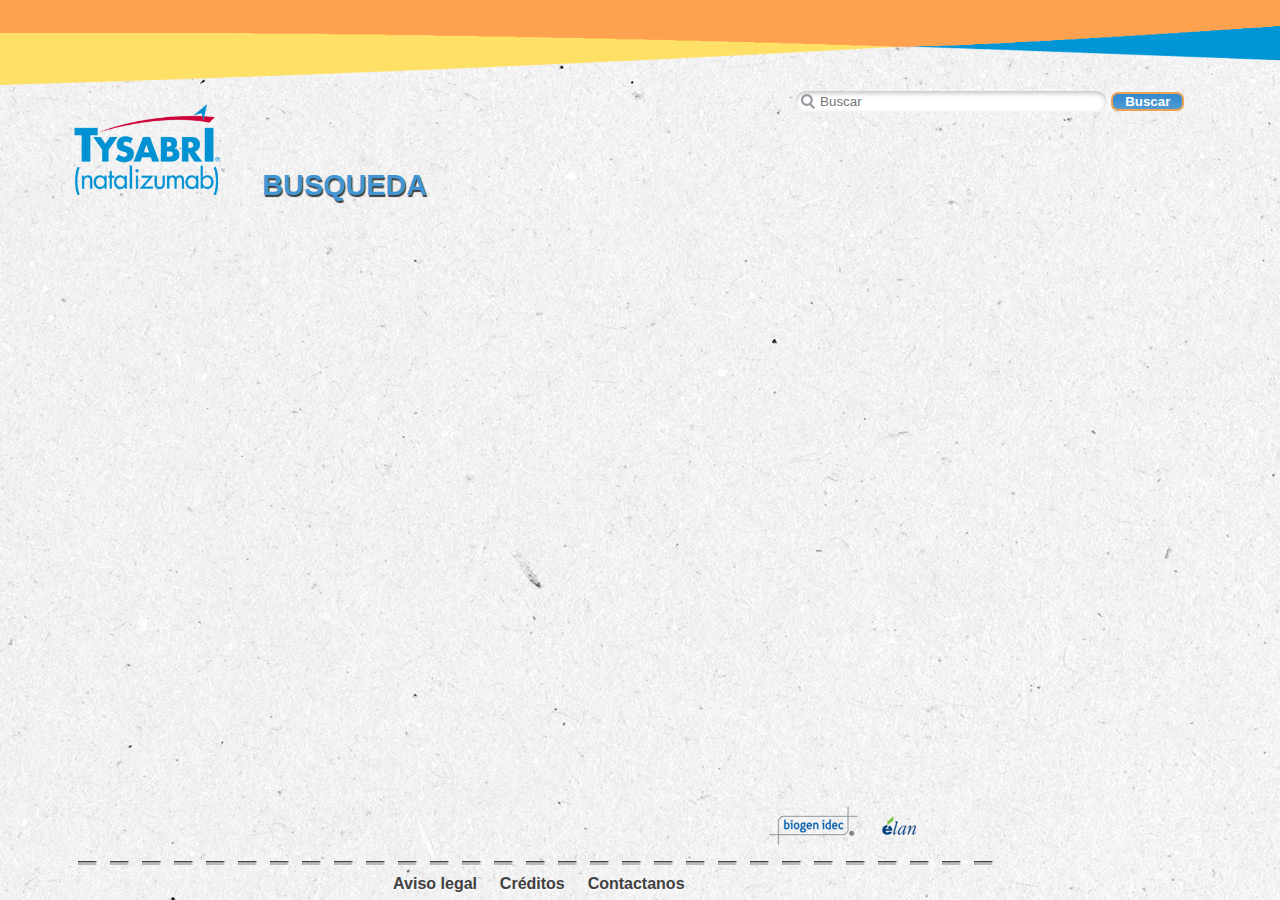
==== commit 1c015831: "detalles visuales, busqueda solucionada" ====
--- a/tysabri/busqueda.html
+++ b/tysabri/busqueda.html
@@ -38,7 +38,7 @@
 				$('.boton-buscar').click(function() {
 					var texto = $(this).prev().val();
 					if (texto != "") {
-						localStorage.setItem("texto-busqueda", "");
+						localStorage.setItem("texto-busqueda",texto);
 						buscarTexto(texto);
 					}
 				});
@@ -56,13 +56,13 @@
 			#middle
 			{
 				width: 100%;
-				padding-bottom: 110px;
+				padding-bottom: 300px;
 			}
 		</style>
 	</head>
 	<body>
 		<div id="wrapper">
-
+<div id="mask-1"></div>
 			<header id="header">
 				<img  src="images/top.png"/>
 			</header><!-- #header-->
@@ -132,8 +132,10 @@
 							</table>
 						</div>
 
-						<div id="myModal" class="reveal-modal">
-
+							<div id="myModal" class="reveal-modal">
+							<div class="close-reveal-modal">
+								<img src="images/icon-close.png" />
+							</div>
 							<img class="icon-imprimir" src="images/imprimir.png" />
 							<a href="mailto:direccion@correo.com?subject=Compartiendo%20Tysabri&reg;&body=Hola,%20quiero%20compartir%20contigo%20este%20enlace%20de%20acceso%20a%20la%20adaptación%20interactiva%20multiplataforma%20de%20la%20ficha%20técnica%20de%20Tysabri®%20desarrollada%20por%20Biogen%20Idec.">
 								<img class="icon-correo" src="images/correo.png" />
--- a/tysabri/css/style.css
+++ b/tysabri/css/style.css
@@ -794,11 +794,17 @@
 	border-radius: 7px 6px 6px 7px/6px;
 	background-color: rgba(129, 133, 139, 0);
 	border: solid 1px #eca154;
-	background-image: -webkit-linear-gradient(bottom, #cd2900 40%, #d33318 60%);
-	background-image: -moz-linear-gradient(bottom, #cd2900 40%, #d33318 60%);
-	background-image: -o-linear-gradient(bottom, #cd2900 40%, #d33318 60%);
-	background-image: -ms-linear-gradient(bottom, #cd2900 40%, #d33318 60%);
-	background-image: linear-gradient(to top, #cd2900 40%, #d33318 60%);
+	background: #d33318; /* Old browsers */
+/* IE9 SVG, needs conditional override of 'filter' to 'none' */
+background: url([data-uri]);
+background: -moz-linear-gradient(top, #d33318 2%, #cd2900 49%, #d33318 51%, #cd2900 100%); /* FF3.6+ */
+background: -webkit-gradient(linear, left top, left bottom, color-stop(2%,#d33318), color-stop(49%,#cd2900), color-stop(51%,#d33318), color-stop(100%,#cd2900)); /* Chrome,Safari4+ */
+background: -webkit-linear-gradient(top, #d33318 2%,#cd2900 49%,#d33318 51%,#cd2900 100%); /* Chrome10+,Safari5.1+ */
+background: -o-linear-gradient(top, #d33318 2%,#cd2900 49%,#d33318 51%,#cd2900 100%); /* Opera 11.10+ */
+background: -ms-linear-gradient(top, #d33318 2%,#cd2900 49%,#d33318 51%,#cd2900 100%); /* IE10+ */
+background: linear-gradient(to bottom, #d33318 2%,#cd2900 49%,#d33318 51%,#cd2900 100%); /* W3C */
+filter: progid:DXImageTransform.Microsoft.gradient( startColorstr='#d33318', endColorstr='#cd2900',GradientType=0 ); /* IE6-8 */
+    
 }
 
 .boton-si
@@ -819,11 +825,15 @@
 	border-radius: 6px;
 	background-color: rgba(129, 133, 139, 0);
 	border: solid 1px #eca154;
-	background-image: -webkit-linear-gradient(bottom, #0a233a 40%, #174a7a 60%);
-	background-image: -moz-linear-gradient(bottom, #0a233a 40%, #174a7a 60%);
-	background-image: -o-linear-gradient(bottom, #0a233a 40%, #174a7a 60%);
-	background-image: -ms-linear-gradient(bottom, #0a233a 40%, #174a7a 60%);
-	background-image: linear-gradient(to top, #0a233a 40%, #174a7a 60%);
+/* IE9 SVG, needs conditional override of 'filter' to 'none' */
+background: url([data-uri]);
+background: -moz-linear-gradient(top, #0a233a 0%, #2989d8 50%, #207cca 51%, #174a7a 100%); /* FF3.6+ */
+background: -webkit-gradient(linear, left top, left bottom, color-stop(0%,#0a233a), color-stop(50%,#2989d8), color-stop(51%,#207cca), color-stop(100%,#174a7a)); /* Chrome,Safari4+ */
+background: -webkit-linear-gradient(top, #0a233a 0%,#2989d8 50%,#207cca 51%,#174a7a 100%); /* Chrome10+,Safari5.1+ */
+background: -o-linear-gradient(top, #0a233a 0%,#2989d8 50%,#207cca 51%,#174a7a 100%); /* Opera 11.10+ */
+background: -ms-linear-gradient(top, #0a233a 0%,#2989d8 50%,#207cca 51%,#174a7a 100%); /* IE10+ */
+background: linear-gradient(to bottom, #0a233a 0%,#2989d8 50%,#207cca 51%,#174a7a 100%); /* W3C */
+filter: progid:DXImageTransform.Microsoft.gradient( startColorstr='#0a233a', endColorstr='#174a7a',GradientType=0 ); /* IE6-8 */
 }
 
 .disclaimer
@@ -1127,15 +1137,7 @@
 
 	}
 
-	.boton-no
-	{
-
-	}
-
-	.boton-si
-	{
-
-	}
+
 
 	.disclaimer
 	{
--- a/tysabri/css/tablets.css
+++ b/tysabri/css/tablets.css
@@ -516,6 +516,10 @@
 		width: 40px;
 	}
     
+       .disclaimer-off{
+        margin-top:0%;
+    }
+    
 }
 
 /* ipad portrait */
@@ -997,5 +1001,9 @@
 	{
 		width: 40px;
 	}
+    
+    .disclaimer-off{
+        margin-top:0%;
+    }
 
 }--- a/tysabri/css/phone.css
+++ b/tysabri/css/phone.css
@@ -19,7 +19,7 @@
 	#wrapper
 	{
 		min-width: 320px;
-		margin: 0 auto;
+		margin: 0 auto; 
 	}
 
 	/* Header
@@ -43,6 +43,7 @@
 	#middle
 	{
 		padding-bottom: 220px;
+        
 	}
 	#middle:after
 	{
@@ -381,7 +382,7 @@
 
 	.reveal-modal
 	{
-		visibility: hidden;
+		visibility:hidden;
 		top: 100px;
 		background: rgb(250, 248, 248);
 		position: absolute;
@@ -645,5 +646,12 @@
 	{
 		text-decoration: none;
 	}
-
+    
+    #modalVideo-tablet{
+        display:none;
+    }
+    
+    .disclaimer-off{
+        margin-top:2%;
+    }
 }
